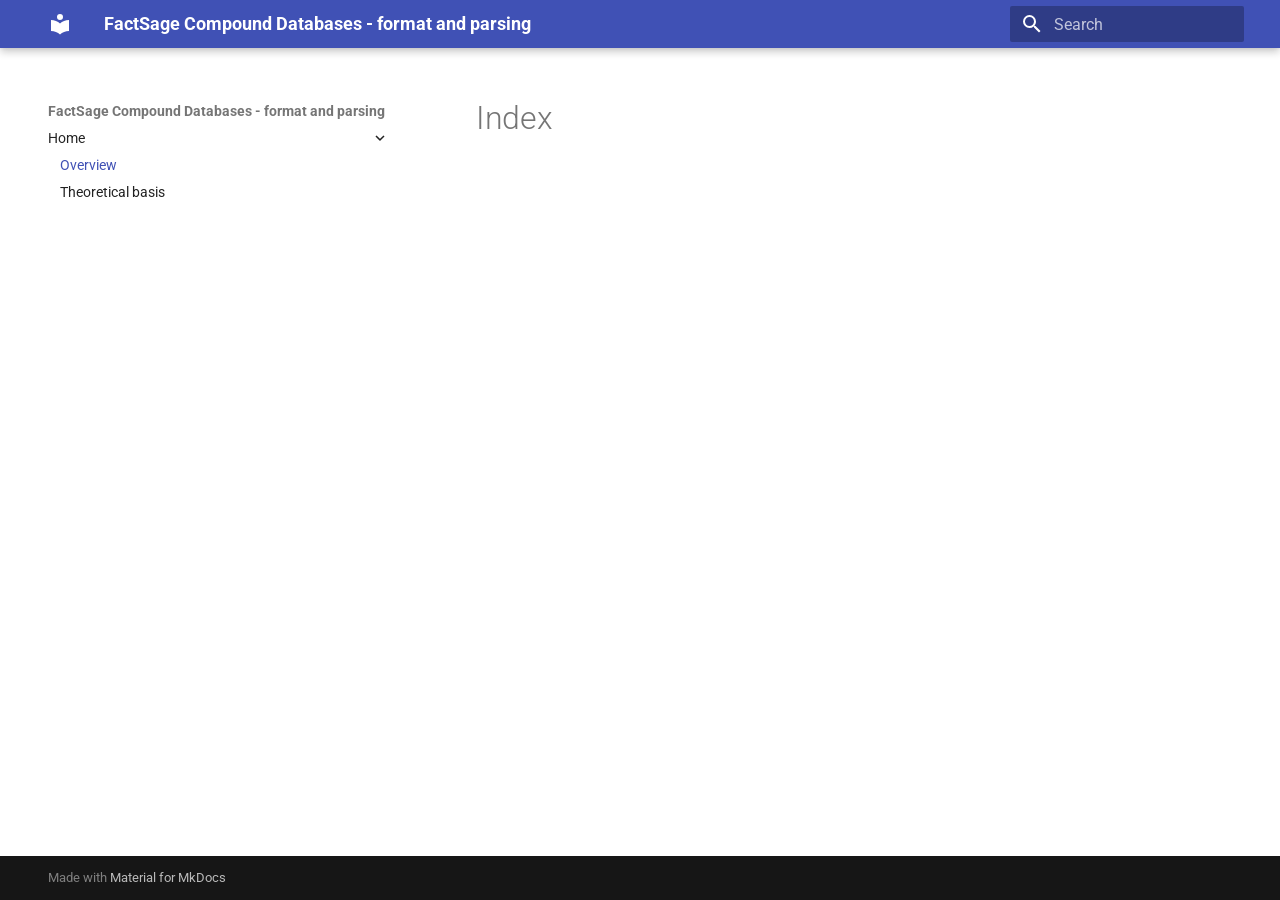
==== index.html @ 1d5897da "Deployed 418ebd9 with MkDocs version: 1.6.1" ====
<!doctype html>
<html lang="en" class="no-js">
  <head>
    
      <meta charset="utf-8">
      <meta name="viewport" content="width=device-width,initial-scale=1">
      
      
      
        <link rel="canonical" href="https://evnekdev.github.io/factsage-compound-docs/">
      
      
      
        <link rel="next" href="theory/">
      
      
        
      
      
      <link rel="icon" href="assets/images/favicon.png">
      <meta name="generator" content="mkdocs-1.6.1, mkdocs-material-9.7.6">
    
    
      
        <title>Overview - FactSage Compound Databases - format and parsing</title>
      
    
    
      <link rel="stylesheet" href="assets/stylesheets/main.484c7ddc.min.css">
      
      


    
    
      
    
    
      
        
        
        <link rel="preconnect" href="https://fonts.gstatic.com" crossorigin>
        <link rel="stylesheet" href="https://fonts.googleapis.com/css?family=Roboto:300,300i,400,400i,700,700i%7CRoboto+Mono:400,400i,700,700i&display=fallback">
        <style>:root{--md-text-font:"Roboto";--md-code-font:"Roboto Mono"}</style>
      
    
    
      <link rel="stylesheet" href="stylesheets/extra.css">
    
    <script>__md_scope=new URL(".",location),__md_hash=e=>[...e].reduce(((e,_)=>(e<<5)-e+_.charCodeAt(0)),0),__md_get=(e,_=localStorage,t=__md_scope)=>JSON.parse(_.getItem(t.pathname+"."+e)),__md_set=(e,_,t=localStorage,a=__md_scope)=>{try{t.setItem(a.pathname+"."+e,JSON.stringify(_))}catch(e){}}</script>
    
      

    
    
  </head>
  
  
    <body dir="ltr">
  
    
    <input class="md-toggle" data-md-toggle="drawer" type="checkbox" id="__drawer" autocomplete="off">
    <input class="md-toggle" data-md-toggle="search" type="checkbox" id="__search" autocomplete="off">
    <label class="md-overlay" for="__drawer"></label>
    <div data-md-component="skip">
      
        
        <a href="#index" class="md-skip">
          Skip to content
        </a>
      
    </div>
    <div data-md-component="announce">
      
    </div>
    
    
      

  

<header class="md-header md-header--shadow" data-md-component="header">
  <nav class="md-header__inner md-grid" aria-label="Header">
    <a href="." title="FactSage Compound Databases - format and parsing" class="md-header__button md-logo" aria-label="FactSage Compound Databases - format and parsing" data-md-component="logo">
      
  
  <svg xmlns="http://www.w3.org/2000/svg" viewBox="0 0 24 24"><path d="M12 8a3 3 0 0 0 3-3 3 3 0 0 0-3-3 3 3 0 0 0-3 3 3 3 0 0 0 3 3m0 3.54C9.64 9.35 6.5 8 3 8v11c3.5 0 6.64 1.35 9 3.54 2.36-2.19 5.5-3.54 9-3.54V8c-3.5 0-6.64 1.35-9 3.54"/></svg>

    </a>
    <label class="md-header__button md-icon" for="__drawer">
      
      <svg xmlns="http://www.w3.org/2000/svg" viewBox="0 0 24 24"><path d="M3 6h18v2H3zm0 5h18v2H3zm0 5h18v2H3z"/></svg>
    </label>
    <div class="md-header__title" data-md-component="header-title">
      <div class="md-header__ellipsis">
        <div class="md-header__topic">
          <span class="md-ellipsis">
            FactSage Compound Databases - format and parsing
          </span>
        </div>
        <div class="md-header__topic" data-md-component="header-topic">
          <span class="md-ellipsis">
            
              Overview
            
          </span>
        </div>
      </div>
    </div>
    
    
      <script>var palette=__md_get("__palette");if(palette&&palette.color){if("(prefers-color-scheme)"===palette.color.media){var media=matchMedia("(prefers-color-scheme: light)"),input=document.querySelector(media.matches?"[data-md-color-media='(prefers-color-scheme: light)']":"[data-md-color-media='(prefers-color-scheme: dark)']");palette.color.media=input.getAttribute("data-md-color-media"),palette.color.scheme=input.getAttribute("data-md-color-scheme"),palette.color.primary=input.getAttribute("data-md-color-primary"),palette.color.accent=input.getAttribute("data-md-color-accent")}for(var[key,value]of Object.entries(palette.color))document.body.setAttribute("data-md-color-"+key,value)}</script>
    
    
    
      
      
        <label class="md-header__button md-icon" for="__search">
          
          <svg xmlns="http://www.w3.org/2000/svg" viewBox="0 0 24 24"><path d="M9.5 3A6.5 6.5 0 0 1 16 9.5c0 1.61-.59 3.09-1.56 4.23l.27.27h.79l5 5-1.5 1.5-5-5v-.79l-.27-.27A6.52 6.52 0 0 1 9.5 16 6.5 6.5 0 0 1 3 9.5 6.5 6.5 0 0 1 9.5 3m0 2C7 5 5 7 5 9.5S7 14 9.5 14 14 12 14 9.5 12 5 9.5 5"/></svg>
        </label>
        <div class="md-search" data-md-component="search" role="dialog">
  <label class="md-search__overlay" for="__search"></label>
  <div class="md-search__inner" role="search">
    <form class="md-search__form" name="search">
      <input type="text" class="md-search__input" name="query" aria-label="Search" placeholder="Search" autocapitalize="off" autocorrect="off" autocomplete="off" spellcheck="false" data-md-component="search-query" required>
      <label class="md-search__icon md-icon" for="__search">
        
        <svg xmlns="http://www.w3.org/2000/svg" viewBox="0 0 24 24"><path d="M9.5 3A6.5 6.5 0 0 1 16 9.5c0 1.61-.59 3.09-1.56 4.23l.27.27h.79l5 5-1.5 1.5-5-5v-.79l-.27-.27A6.52 6.52 0 0 1 9.5 16 6.5 6.5 0 0 1 3 9.5 6.5 6.5 0 0 1 9.5 3m0 2C7 5 5 7 5 9.5S7 14 9.5 14 14 12 14 9.5 12 5 9.5 5"/></svg>
        
        <svg xmlns="http://www.w3.org/2000/svg" viewBox="0 0 24 24"><path d="M20 11v2H8l5.5 5.5-1.42 1.42L4.16 12l7.92-7.92L13.5 5.5 8 11z"/></svg>
      </label>
      <nav class="md-search__options" aria-label="Search">
        
        <button type="reset" class="md-search__icon md-icon" title="Clear" aria-label="Clear" tabindex="-1">
          
          <svg xmlns="http://www.w3.org/2000/svg" viewBox="0 0 24 24"><path d="M19 6.41 17.59 5 12 10.59 6.41 5 5 6.41 10.59 12 5 17.59 6.41 19 12 13.41 17.59 19 19 17.59 13.41 12z"/></svg>
        </button>
      </nav>
      
    </form>
    <div class="md-search__output">
      <div class="md-search__scrollwrap" tabindex="0" data-md-scrollfix>
        <div class="md-search-result" data-md-component="search-result">
          <div class="md-search-result__meta">
            Initializing search
          </div>
          <ol class="md-search-result__list" role="presentation"></ol>
        </div>
      </div>
    </div>
  </div>
</div>
      
    
    
  </nav>
  
</header>
    
    <div class="md-container" data-md-component="container">
      
      
        
          
        
      
      <main class="md-main" data-md-component="main">
        <div class="md-main__inner md-grid">
          
            
              
              <div class="md-sidebar md-sidebar--primary" data-md-component="sidebar" data-md-type="navigation" >
                <div class="md-sidebar__scrollwrap">
                  <div class="md-sidebar__inner">
                    



<nav class="md-nav md-nav--primary" aria-label="Navigation" data-md-level="0">
  <label class="md-nav__title" for="__drawer">
    <a href="." title="FactSage Compound Databases - format and parsing" class="md-nav__button md-logo" aria-label="FactSage Compound Databases - format and parsing" data-md-component="logo">
      
  
  <svg xmlns="http://www.w3.org/2000/svg" viewBox="0 0 24 24"><path d="M12 8a3 3 0 0 0 3-3 3 3 0 0 0-3-3 3 3 0 0 0-3 3 3 3 0 0 0 3 3m0 3.54C9.64 9.35 6.5 8 3 8v11c3.5 0 6.64 1.35 9 3.54 2.36-2.19 5.5-3.54 9-3.54V8c-3.5 0-6.64 1.35-9 3.54"/></svg>

    </a>
    FactSage Compound Databases - format and parsing
  </label>
  
  <ul class="md-nav__list" data-md-scrollfix>
    
      
      
  
  
    
  
  
  
    
    
    
    
    
    <li class="md-nav__item md-nav__item--active md-nav__item--nested">
      
        
        
        <input class="md-nav__toggle md-toggle " type="checkbox" id="__nav_1" checked>
        
          
          <label class="md-nav__link" for="__nav_1" id="__nav_1_label" tabindex="0">
            
  
  
  <span class="md-ellipsis">
    
  
    Home
  

    
  </span>
  
  

            <span class="md-nav__icon md-icon"></span>
          </label>
        
        <nav class="md-nav" data-md-level="1" aria-labelledby="__nav_1_label" aria-expanded="true">
          <label class="md-nav__title" for="__nav_1">
            <span class="md-nav__icon md-icon"></span>
            
  
    Home
  

          </label>
          <ul class="md-nav__list" data-md-scrollfix>
            
              
                
  
  
    
  
  
  
    <li class="md-nav__item md-nav__item--active">
      
      <input class="md-nav__toggle md-toggle" type="checkbox" id="__toc">
      
      
        
      
      
      <a href="." class="md-nav__link md-nav__link--active">
        
  
  
  <span class="md-ellipsis">
    
  
    Overview
  

    
  </span>
  
  

      </a>
      
    </li>
  

              
            
              
                
  
  
  
  
    <li class="md-nav__item">
      <a href="theory/" class="md-nav__link">
        
  
  
  <span class="md-ellipsis">
    
  
    Theoretical basis
  

    
  </span>
  
  

      </a>
    </li>
  

              
            
          </ul>
        </nav>
      
    </li>
  

    
  </ul>
</nav>
                  </div>
                </div>
              </div>
            
            
              
              <div class="md-sidebar md-sidebar--secondary" data-md-component="sidebar" data-md-type="toc" >
                <div class="md-sidebar__scrollwrap">
                  <div class="md-sidebar__inner">
                    

<nav class="md-nav md-nav--secondary" aria-label="Table of contents">
  
  
  
    
  
  
</nav>
                  </div>
                </div>
              </div>
            
          
          
            <div class="md-content" data-md-component="content">
              
              <article class="md-content__inner md-typeset">
                
                  



<h1 id="index">Index</h1>












                
              </article>
            </div>
          
          
<script>var target=document.getElementById(location.hash.slice(1));target&&target.name&&(target.checked=target.name.startsWith("__tabbed_"))</script>
        </div>
        
      </main>
      
        <footer class="md-footer">
  
  <div class="md-footer-meta md-typeset">
    <div class="md-footer-meta__inner md-grid">
      <div class="md-copyright">
  
  
    Made with
    <a href="https://squidfunk.github.io/mkdocs-material/" target="_blank" rel="noopener">
      Material for MkDocs
    </a>
  
</div>
      
    </div>
  </div>
</footer>
      
    </div>
    <div class="md-dialog" data-md-component="dialog">
      <div class="md-dialog__inner md-typeset"></div>
    </div>
    
    
    
      
      
      <script id="__config" type="application/json">{"annotate": null, "base": ".", "features": [], "search": "assets/javascripts/workers/search.2c215733.min.js", "tags": null, "translations": {"clipboard.copied": "Copied to clipboard", "clipboard.copy": "Copy to clipboard", "search.result.more.one": "1 more on this page", "search.result.more.other": "# more on this page", "search.result.none": "No matching documents", "search.result.one": "1 matching document", "search.result.other": "# matching documents", "search.result.placeholder": "Type to start searching", "search.result.term.missing": "Missing", "select.version": "Select version"}, "version": null}</script>
    
    
      <script src="assets/javascripts/bundle.79ae519e.min.js"></script>
      
    
  </body>
</html>
---- assets/stylesheets/main.484c7ddc.min.css ----
@charset "UTF-8";html{-webkit-text-size-adjust:none;-moz-text-size-adjust:none;text-size-adjust:none;box-sizing:border-box}*,:after,:before{box-sizing:inherit}@media (prefers-reduced-motion){*,:after,:before{transition:none!important}}body{margin:0}a,button,input,label{-webkit-tap-highlight-color:transparent}a{color:inherit;text-decoration:none}hr{border:0;box-sizing:initial;display:block;height:.05rem;overflow:visible;padding:0}small{font-size:80%}sub,sup{line-height:1em}img{border-style:none}table{border-collapse:initial;border-spacing:0}td,th{font-weight:400;vertical-align:top}button{background:#0000;border:0;font-family:inherit;font-size:inherit;margin:0;padding:0}input{border:0;outline:none}:root{--md-primary-fg-color:#4051b5;--md-primary-fg-color--light:#5d6cc0;--md-primary-fg-color--dark:#303fa1;--md-primary-bg-color:#fff;--md-primary-bg-color--light:#ffffffb3;--md-accent-fg-color:#526cfe;--md-accent-fg-color--transparent:#526cfe1a;--md-accent-bg-color:#fff;--md-accent-bg-color--light:#ffffffb3}[data-md-color-scheme=default]{color-scheme:light}[data-md-color-scheme=default] img[src$="#gh-dark-mode-only"],[data-md-color-scheme=default] img[src$="#only-dark"]{display:none}:root,[data-md-color-scheme=default]{--md-hue:225deg;--md-default-fg-color:#000000de;--md-default-fg-color--light:#0000008a;--md-default-fg-color--lighter:#00000052;--md-default-fg-color--lightest:#00000012;--md-default-bg-color:#fff;--md-default-bg-color--light:#ffffffb3;--md-default-bg-color--lighter:#ffffff4d;--md-default-bg-color--lightest:#ffffff1f;--md-code-fg-color:#36464e;--md-code-bg-color:#f5f5f5;--md-code-bg-color--light:#f5f5f5b3;--md-code-bg-color--lighter:#f5f5f54d;--md-code-hl-color:#4287ff;--md-code-hl-color--light:#4287ff1a;--md-code-hl-number-color:#d52a2a;--md-code-hl-special-color:#db1457;--md-code-hl-function-color:#a846b9;--md-code-hl-constant-color:#6e59d9;--md-code-hl-keyword-color:#3f6ec6;--md-code-hl-string-color:#1c7d4d;--md-code-hl-name-color:var(--md-code-fg-color);--md-code-hl-operator-color:var(--md-default-fg-color--light);--md-code-hl-punctuation-color:var(--md-default-fg-color--light);--md-code-hl-comment-color:var(--md-default-fg-color--light);--md-code-hl-generic-color:var(--md-default-fg-color--light);--md-code-hl-variable-color:var(--md-default-fg-color--light);--md-typeset-color:var(--md-default-fg-color);--md-typeset-a-color:var(--md-primary-fg-color);--md-typeset-del-color:#f5503d26;--md-typeset-ins-color:#0bd57026;--md-typeset-kbd-color:#fafafa;--md-typeset-kbd-accent-color:#fff;--md-typeset-kbd-border-color:#b8b8b8;--md-typeset-mark-color:#ffff0080;--md-typeset-table-color:#0000001f;--md-typeset-table-color--light:rgba(0,0,0,.035);--md-admonition-fg-color:var(--md-default-fg-color);--md-admonition-bg-color:var(--md-default-bg-color);--md-warning-fg-color:#000000de;--md-warning-bg-color:#ff9;--md-footer-fg-color:#fff;--md-footer-fg-color--light:#ffffffb3;--md-footer-fg-color--lighter:#ffffff73;--md-footer-bg-color:#000000de;--md-footer-bg-color--dark:#00000052;--md-shadow-z1:0 0.2rem 0.5rem #0000000d,0 0 0.05rem #0000001a;--md-shadow-z2:0 0.2rem 0.5rem #0000001a,0 0 0.05rem #00000040;--md-shadow-z3:0 0.2rem 0.5rem #0003,0 0 0.05rem #00000059}.md-icon svg{fill:currentcolor;display:block;height:1.2rem;width:1.2rem}body{-webkit-font-smoothing:antialiased;-moz-osx-font-smoothing:grayscale;--md-text-font-family:var(--md-text-font,_),-apple-system,BlinkMacSystemFont,Helvetica,Arial,sans-serif;--md-code-font-family:var(--md-code-font,_),SFMono-Regular,Consolas,Menlo,monospace}aside,body,input{font-feature-settings:"kern","liga";color:var(--md-typeset-color);font-family:var(--md-text-font-family)}code,kbd,pre{font-feature-settings:"kern";font-family:var(--md-code-font-family)}:root{--md-typeset-table-sort-icon:url('data:image/svg+xml;charset=utf-8,<svg xmlns="http://www.w3.org/2000/svg" viewBox="0 0 24 24"><path d="m18 21-4-4h3V7h-3l4-4 4 4h-3v10h3M2 19v-2h10v2M2 13v-2h7v2M2 7V5h4v2z"/></svg>');--md-typeset-table-sort-icon--asc:url('data:image/svg+xml;charset=utf-8,<svg xmlns="http://www.w3.org/2000/svg" viewBox="0 0 24 24"><path d="M19 17h3l-4 4-4-4h3V3h2M2 17h10v2H2M6 5v2H2V5m0 6h7v2H2z"/></svg>');--md-typeset-table-sort-icon--desc:url('data:image/svg+xml;charset=utf-8,<svg xmlns="http://www.w3.org/2000/svg" viewBox="0 0 24 24"><path d="M19 7h3l-4-4-4 4h3v14h2M2 17h10v2H2M6 5v2H2V5m0 6h7v2H2z"/></svg>')}.md-typeset{-webkit-print-color-adjust:exact;color-adjust:exact;font-size:.8rem;line-height:1.6;overflow-wrap:break-word}@media print{.md-typeset{font-size:.68rem}}.md-typeset blockquote,.md-typeset dl,.md-typeset figure,.md-typeset ol,.md-typeset pre,.md-typeset ul{margin-bottom:1em;margin-top:1em}.md-typeset h1{color:var(--md-default-fg-color--light);font-size:2em;line-height:1.3;margin:0 0 1.25em}.md-typeset h1,.md-typeset h2{font-weight:300;letter-spacing:-.01em}.md-typeset h2{font-size:1.5625em;line-height:1.4;margin:1.6em 0 .64em}.md-typeset h3{font-size:1.25em;font-weight:400;letter-spacing:-.01em;line-height:1.5;margin:1.6em 0 .8em}.md-typeset h2+h3{margin-top:.8em}.md-typeset h4{font-weight:700;letter-spacing:-.01em;margin:1em 0}.md-typeset h5,.md-typeset h6{color:var(--md-default-fg-color--light);font-size:.8em;font-weight:700;letter-spacing:-.01em;margin:1.25em 0}.md-typeset h5{text-transform:uppercase}.md-typeset h5 code{text-transform:none}.md-typeset hr{border-bottom:.05rem solid var(--md-default-fg-color--lightest);display:flow-root;margin:1.5em 0}.md-typeset a{color:var(--md-typeset-a-color);word-break:break-word}.md-typeset a,.md-typeset a:before{transition:color 125ms}.md-typeset a:focus,.md-typeset a:hover{color:var(--md-accent-fg-color)}.md-typeset a:focus code,.md-typeset a:hover code{background-color:var(--md-accent-fg-color--transparent);color:var(--md-accent-fg-color)}.md-typeset a code{color:var(--md-typeset-a-color)}.md-typeset a.focus-visible{outline-color:var(--md-accent-fg-color);outline-offset:.2rem}.md-typeset code,.md-typeset kbd,.md-typeset pre{color:var(--md-code-fg-color);direction:ltr;font-variant-ligatures:none;transition:background-color 125ms}@media print{.md-typeset code,.md-typeset kbd,.md-typeset pre{white-space:pre-wrap}}.md-typeset code{background-color:var(--md-code-bg-color);border-radius:.1rem;-webkit-box-decoration-break:clone;box-decoration-break:clone;font-size:.85em;padding:0 .2941176471em;transition:color 125ms,background-color 125ms;word-break:break-word}.md-typeset code:not(.focus-visible){-webkit-tap-highlight-color:transparent;outline:none}.md-typeset pre{display:flow-root;line-height:1.4;position:relative}.md-typeset pre>code{-webkit-box-decoration-break:slice;box-decoration-break:slice;box-shadow:none;display:block;margin:0;outline-color:var(--md-accent-fg-color);overflow:auto;padding:.7720588235em 1.1764705882em;scrollbar-color:var(--md-default-fg-color--lighter) #0000;scrollbar-width:thin;touch-action:auto;word-break:normal}.md-typeset pre>code:hover{scrollbar-color:var(--md-accent-fg-color) #0000}.md-typeset pre>code::-webkit-scrollbar{height:.2rem;width:.2rem}.md-typeset pre>code::-webkit-scrollbar-thumb{background-color:var(--md-default-fg-color--lighter)}.md-typeset pre>code::-webkit-scrollbar-thumb:hover{background-color:var(--md-accent-fg-color)}.md-typeset kbd{background-color:var(--md-typeset-kbd-color);border-radius:.1rem;box-shadow:0 .1rem 0 .05rem var(--md-typeset-kbd-border-color),0 .1rem 0 var(--md-typeset-kbd-border-color),0 -.1rem .2rem var(--md-typeset-kbd-accent-color) inset;color:var(--md-default-fg-color);display:inline-block;font-size:.75em;padding:0 .6666666667em;vertical-align:text-top;word-break:break-word}.md-typeset mark{background-color:var(--md-typeset-mark-color);-webkit-box-decoration-break:clone;box-decoration-break:clone;color:inherit;word-break:break-word}.md-typeset abbr{cursor:help;text-decoration:none}.md-typeset [data-preview],.md-typeset abbr{border-bottom:.05rem dotted var(--md-default-fg-color--light)}.md-typeset small{opacity:.75}[dir=ltr] .md-typeset sub,[dir=ltr] .md-typeset sup{margin-left:.078125em}[dir=rtl] .md-typeset sub,[dir=rtl] .md-typeset sup{margin-right:.078125em}[dir=ltr] .md-typeset blockquote{padding-left:.6rem}[dir=rtl] .md-typeset blockquote{padding-right:.6rem}[dir=ltr] .md-typeset blockquote{border-left:.2rem solid var(--md-default-fg-color--lighter)}[dir=rtl] .md-typeset blockquote{border-right:.2rem solid var(--md-default-fg-color--lighter)}.md-typeset blockquote{color:var(--md-default-fg-color--light);margin-left:0;margin-right:0}.md-typeset ul{list-style-type:disc}.md-typeset ul[type]{list-style-type:revert-layer}[dir=ltr] .md-typeset ol,[dir=ltr] .md-typeset ul{margin-left:.625em}[dir=rtl] .md-typeset ol,[dir=rtl] .md-typeset ul{margin-right:.625em}.md-typeset ol,.md-typeset ul{padding:0}.md-typeset ol:not([hidden]),.md-typeset ul:not([hidden]){display:flow-root}.md-typeset ol ol,.md-typeset ul ol{list-style-type:lower-alpha}.md-typeset ol ol ol,.md-typeset ul ol ol{list-style-type:lower-roman}.md-typeset ol ol ol ol,.md-typeset ul ol ol ol{list-style-type:upper-alpha}.md-typeset ol ol ol ol ol,.md-typeset ul ol ol ol ol{list-style-type:upper-roman}.md-typeset ol[type],.md-typeset ul[type]{list-style-type:revert-layer}[dir=ltr] .md-typeset ol li,[dir=ltr] .md-typeset ul li{margin-left:1.25em}[dir=rtl] .md-typeset ol li,[dir=rtl] .md-typeset ul li{margin-right:1.25em}.md-typeset ol li,.md-typeset ul li{margin-bottom:.5em}.md-typeset ol li blockquote,.md-typeset ol li p,.md-typeset ul li blockquote,.md-typeset ul li p{margin:.5em 0}.md-typeset ol li:last-child,.md-typeset ul li:last-child{margin-bottom:0}[dir=ltr] .md-typeset ol li ol,[dir=ltr] .md-typeset ol li ul,[dir=ltr] .md-typeset ul li ol,[dir=ltr] .md-typeset ul li ul{margin-left:.625em}[dir=rtl] .md-typeset ol li ol,[dir=rtl] .md-typeset ol li ul,[dir=rtl] .md-typeset ul li ol,[dir=rtl] .md-typeset ul li ul{margin-right:.625em}.md-typeset ol li ol,.md-typeset ol li ul,.md-typeset ul li ol,.md-typeset ul li ul{margin-bottom:.5em;margin-top:.5em}[dir=ltr] .md-typeset dd{margin-left:1.875em}[dir=rtl] .md-typeset dd{margin-right:1.875em}.md-typeset dd{margin-bottom:1.5em;margin-top:1em}.md-typeset img,.md-typeset svg,.md-typeset video{height:auto;max-width:100%}.md-typeset img[align=left]{margin:1em 1em 1em 0}.md-typeset img[align=right]{margin:1em 0 1em 1em}.md-typeset img[align]:only-child{margin-top:0}.md-typeset figure{display:flow-root;margin:1em auto;max-width:100%;text-align:center;width:fit-content}.md-typeset figure img{display:block;margin:0 auto}.md-typeset figcaption{font-style:italic;margin:1em auto;max-width:24rem}.md-typeset iframe{max-width:100%}.md-typeset table:not([class]){background-color:var(--md-default-bg-color);border:.05rem solid var(--md-typeset-table-color);border-radius:.1rem;display:inline-block;font-size:.64rem;max-width:100%;overflow:auto;touch-action:auto}@media print{.md-typeset table:not([class]){display:table}}.md-typeset table:not([class])+*{margin-top:1.5em}.md-typeset table:not([class]) td>:first-child,.md-typeset table:not([class]) th>:first-child{margin-top:0}.md-typeset table:not([class]) td>:last-child,.md-typeset table:not([class]) th>:last-child{margin-bottom:0}.md-typeset table:not([class]) td:not([align]),.md-typeset table:not([class]) th:not([align]){text-align:left}[dir=rtl] .md-typeset table:not([class]) td:not([align]),[dir=rtl] .md-typeset table:not([class]) th:not([align]){text-align:right}.md-typeset table:not([class]) th{font-weight:700;min-width:5rem;padding:.9375em 1.25em;vertical-align:top}.md-typeset table:not([class]) td{border-top:.05rem solid var(--md-typeset-table-color);padding:.9375em 1.25em;vertical-align:top}.md-typeset table:not([class]) tbody tr{transition:background-color 125ms}.md-typeset table:not([class]) tbody tr:hover{background-color:var(--md-typeset-table-color--light);box-shadow:0 .05rem 0 var(--md-default-bg-color) inset}.md-typeset table:not([class]) a{word-break:normal}.md-typeset table th[role=columnheader]{cursor:pointer}[dir=ltr] .md-typeset table th[role=columnheader]:after{margin-left:.5em}[dir=rtl] .md-typeset table th[role=columnheader]:after{margin-right:.5em}.md-typeset table th[role=columnheader]:after{content:"";display:inline-block;height:1.2em;-webkit-mask-image:var(--md-typeset-table-sort-icon);mask-image:var(--md-typeset-table-sort-icon);-webkit-mask-repeat:no-repeat;mask-repeat:no-repeat;-webkit-mask-size:contain;mask-size:contain;transition:background-color 125ms;vertical-align:text-bottom;width:1.2em}.md-typeset table th[role=columnheader]:hover:after{background-color:var(--md-default-fg-color--lighter)}.md-typeset table th[role=columnheader][aria-sort=ascending]:after{background-color:var(--md-default-fg-color--light);-webkit-mask-image:var(--md-typeset-table-sort-icon--asc);mask-image:var(--md-typeset-table-sort-icon--asc)}.md-typeset table th[role=columnheader][aria-sort=descending]:after{background-color:var(--md-default-fg-color--light);-webkit-mask-image:var(--md-typeset-table-sort-icon--desc);mask-image:var(--md-typeset-table-sort-icon--desc)}.md-typeset__scrollwrap{margin:1em -.8rem;overflow-x:auto;touch-action:auto}.md-typeset__table{display:inline-block;margin-bottom:.5em;padding:0 .8rem}@media print{.md-typeset__table{display:block}}html .md-typeset__table table{display:table;margin:0;overflow:hidden;width:100%}@media screen and (max-width:44.984375em){.md-content__inner>pre{margin:1em -.8rem}.md-content__inner>pre code{border-radius:0}}.md-typeset .md-author{border-radius:100%;display:block;flex-shrink:0;height:1.6rem;overflow:hidden;position:relative;transition:color 125ms,transform 125ms;width:1.6rem}.md-typeset .md-author img{display:block}.md-typeset .md-author--more{background:var(--md-default-fg-color--lightest);color:var(--md-default-fg-color--lighter);font-size:.6rem;font-weight:700;line-height:1.6rem;text-align:center}.md-typeset .md-author--long{height:2.4rem;width:2.4rem}.md-typeset a.md-author{transform:scale(1)}.md-typeset a.md-author img{border-radius:100%;filter:grayscale(100%) opacity(75%);transition:filter 125ms}.md-typeset a.md-author:focus,.md-typeset a.md-author:hover{transform:scale(1.1);z-index:1}.md-typeset a.md-author:focus img,.md-typeset a.md-author:hover img{filter:grayscale(0)}.md-banner{background-color:var(--md-footer-bg-color);color:var(--md-footer-fg-color);overflow:auto}@media print{.md-banner{display:none}}.md-banner--warning{background-color:var(--md-warning-bg-color);color:var(--md-warning-fg-color)}.md-banner__inner{font-size:.7rem;margin:.6rem auto;padding:0 .8rem}[dir=ltr] .md-banner__button{float:right}[dir=rtl] .md-banner__button{float:left}.md-banner__button{color:inherit;cursor:pointer;transition:opacity .25s}.no-js .md-banner__button{display:none}.md-banner__button:hover{opacity:.7}html{font-size:125%;height:100%;overflow-x:hidden}@media screen and (min-width:100em){html{font-size:137.5%}}@media screen and (min-width:125em){html{font-size:150%}}body{background-color:var(--md-default-bg-color);display:flex;flex-direction:column;font-size:.5rem;min-height:100%;position:relative;width:100%}@media print{body{display:block}}@media screen and (max-width:59.984375em){body[data-md-scrolllock]{position:fixed}}.md-grid{margin-left:auto;margin-right:auto;max-width:61rem}.md-container{display:flex;flex-direction:column;flex-grow:1}@media print{.md-container{display:block}}.md-main{flex-grow:1}.md-main__inner{display:flex;height:100%;margin-top:1.5rem}.md-ellipsis{overflow:hidden;text-overflow:ellipsis}.md-toggle{display:none}.md-option{height:0;opacity:0;position:absolute;width:0}.md-option:checked+label:not([hidden]){display:block}.md-option.focus-visible+label{outline-color:var(--md-accent-fg-color);outline-style:auto}.md-skip{background-color:var(--md-default-fg-color);border-radius:.1rem;color:var(--md-default-bg-color);font-size:.64rem;margin:.5rem;opacity:0;outline-color:var(--md-accent-fg-color);padding:.3rem .5rem;position:fixed;transform:translateY(.4rem);z-index:-1}.md-skip:focus{opacity:1;transform:translateY(0);transition:transform .25s cubic-bezier(.4,0,.2,1),opacity 175ms 75ms;z-index:10}@page{margin:25mm}:root{--md-clipboard-icon:url('data:image/svg+xml;charset=utf-8,<svg xmlns="http://www.w3.org/2000/svg" viewBox="0 0 24 24"><path d="M19 21H8V7h11m0-2H8a2 2 0 0 0-2 2v14a2 2 0 0 0 2 2h11a2 2 0 0 0 2-2V7a2 2 0 0 0-2-2m-3-4H4a2 2 0 0 0-2 2v14h2V3h12z"/></svg>')}.md-clipboard{border-radius:.1rem;color:var(--md-default-fg-color--lightest);cursor:pointer;height:1.5em;outline-color:var(--md-accent-fg-color);outline-offset:.1rem;transition:color .25s;width:1.5em;z-index:1}@media print{.md-clipboard{display:none}}.md-clipboard:not(.focus-visible){-webkit-tap-highlight-color:transparent;outline:none}:hover>.md-clipboard{color:var(--md-default-fg-color--light)}.md-clipboard:focus,.md-clipboard:hover{color:var(--md-accent-fg-color)}.md-clipboard:after{background-color:currentcolor;content:"";display:block;height:1.125em;margin:0 auto;-webkit-mask-image:var(--md-clipboard-icon);mask-image:var(--md-clipboard-icon);-webkit-mask-position:center;mask-position:center;-webkit-mask-repeat:no-repeat;mask-repeat:no-repeat;-webkit-mask-size:contain;mask-size:contain;width:1.125em}.md-clipboard--inline{cursor:pointer}.md-clipboard--inline code{transition:color .25s,background-color .25s}.md-clipboard--inline:focus code,.md-clipboard--inline:hover code{background-color:var(--md-accent-fg-color--transparent);color:var(--md-accent-fg-color)}:root{--md-code-select-icon:url('data:image/svg+xml;charset=utf-8,<svg xmlns="http://www.w3.org/2000/svg" viewBox="0 0 24 24"><path d="M19 19h-4v2h4c1.1 0 2-.9 2-2v-4h-2m0-12h-4v2h4v4h2V5c0-1.1-.9-2-2-2M5 5h4V3H5c-1.1 0-2 .9-2 2v4h2m0 6H3v4c0 1.1.9 2 2 2h4v-2H5zm2-4h2v2H7zm4 0h2v2h-2zm4 0h2v2h-2zM7 7h2v2H7zm4 0h2v2h-2zm4 0h2v2h-2zm-8 8h2v2H7zm4 0h2v2h-2zm4 0h2v2h-2z"/></svg>');--md-code-copy-icon:url('data:image/svg+xml;charset=utf-8,<svg xmlns="http://www.w3.org/2000/svg" viewBox="0 0 24 24"><path d="M19 21H8V7h11m0-2H8a2 2 0 0 0-2 2v14a2 2 0 0 0 2 2h11a2 2 0 0 0 2-2V7a2 2 0 0 0-2-2m-3-4H4a2 2 0 0 0-2 2v14h2V3h12z"/></svg>')}.md-typeset .md-code__content{display:grid}.md-code__nav{background-color:var(--md-code-bg-color--lighter);border-radius:.1rem;display:flex;gap:.2rem;padding:.2rem;position:absolute;right:.25em;top:.25em;transition:background-color .25s;z-index:1}:hover>.md-code__nav{background-color:var(--md-code-bg-color--light)}.md-code__button{color:var(--md-default-fg-color--lightest);cursor:pointer;display:block;height:1.5em;outline-color:var(--md-accent-fg-color);outline-offset:.1rem;transition:color .25s;width:1.5em}:hover>*>.md-code__button{color:var(--md-default-fg-color--light)}.md-code__button.focus-visible,.md-code__button:hover{color:var(--md-accent-fg-color)}.md-code__button--active{color:var(--md-default-fg-color)!important}.md-code__button:after{background-color:currentcolor;content:"";display:block;height:1.125em;margin:0 auto;-webkit-mask-position:center;mask-position:center;-webkit-mask-repeat:no-repeat;mask-repeat:no-repeat;-webkit-mask-size:contain;mask-size:contain;width:1.125em}.md-code__button[data-md-type=select]:after{-webkit-mask-image:var(--md-code-select-icon);mask-image:var(--md-code-select-icon)}.md-code__button[data-md-type=copy]:after{-webkit-mask-image:var(--md-code-copy-icon);mask-image:var(--md-code-copy-icon)}@keyframes consent{0%{opacity:0;transform:translateY(100%)}to{opacity:1;transform:translateY(0)}}@keyframes overlay{0%{opacity:0}to{opacity:1}}.md-consent__overlay{animation:overlay .25s both;-webkit-backdrop-filter:blur(.1rem);backdrop-filter:blur(.1rem);background-color:#0000008a;height:100%;opacity:1;position:fixed;top:0;width:100%;z-index:5}.md-consent__inner{animation:consent .5s cubic-bezier(.1,.7,.1,1) both;background-color:var(--md-default-bg-color);border:0;border-radius:.1rem;bottom:0;box-shadow:0 0 .2rem #0000001a,0 .2rem .4rem #0003;max-height:100%;overflow:auto;padding:0;position:fixed;width:100%;z-index:5}.md-consent__form{padding:.8rem}.md-consent__settings{display:none;margin:1em 0}input:checked+.md-consent__settings{display:block}.md-consent__controls{margin-bottom:.8rem}.md-typeset .md-consent__controls .md-button{display:inline}@media screen and (max-width:44.984375em){.md-typeset .md-consent__controls .md-button{display:block;margin-top:.4rem;text-align:center;width:100%}}.md-consent label{cursor:pointer}.md-content{flex-grow:1;min-width:0}.md-content__inner{margin:0 .8rem 1.2rem;padding-top:.6rem}@media screen and (min-width:76.25em){[dir=ltr] .md-sidebar--primary:not([hidden])~.md-content>.md-content__inner{margin-left:1.2rem}[dir=ltr] .md-sidebar--secondary:not([hidden])~.md-content>.md-content__inner,[dir=rtl] .md-sidebar--primary:not([hidden])~.md-content>.md-content__inner{margin-right:1.2rem}[dir=rtl] .md-sidebar--secondary:not([hidden])~.md-content>.md-content__inner{margin-left:1.2rem}}.md-content__inner:before{content:"";display:block;height:.4rem}.md-content__inner>:last-child{margin-bottom:0}[dir=ltr] .md-content__button{float:right}[dir=rtl] .md-content__button{float:left}[dir=ltr] .md-content__button{margin-left:.4rem}[dir=rtl] .md-content__button{margin-right:.4rem}.md-content__button{margin:.4rem 0;padding:0}@media print{.md-content__button{display:none}}.md-typeset .md-content__button{color:var(--md-default-fg-color--lighter)}.md-content__button svg{display:inline;vertical-align:top}[dir=rtl] .md-content__button svg{transform:scaleX(-1)}[dir=ltr] .md-dialog{right:.8rem}[dir=rtl] .md-dialog{left:.8rem}.md-dialog{background-color:var(--md-default-fg-color);border-radius:.1rem;bottom:.8rem;box-shadow:var(--md-shadow-z3);min-width:11.1rem;opacity:0;padding:.4rem .6rem;pointer-events:none;position:fixed;transform:translateY(100%);transition:transform 0ms .4s,opacity .4s;z-index:4}@media print{.md-dialog{display:none}}.md-dialog--active{opacity:1;pointer-events:auto;transform:translateY(0);transition:transform .4s cubic-bezier(.075,.85,.175,1),opacity .4s}.md-dialog__inner{color:var(--md-default-bg-color);font-size:.7rem}.md-feedback{margin:2em 0 1em;text-align:center}.md-feedback fieldset{border:none;margin:0;padding:0}.md-feedback__title{font-weight:700;margin:1em auto}.md-feedback__inner{position:relative}.md-feedback__list{display:flex;flex-wrap:wrap;place-content:baseline center;position:relative}.md-feedback__list:hover .md-icon:not(:disabled){color:var(--md-default-fg-color--lighter)}:disabled .md-feedback__list{min-height:1.8rem}.md-feedback__icon{color:var(--md-default-fg-color--light);cursor:pointer;flex-shrink:0;margin:0 .1rem;transition:color 125ms}.md-feedback__icon:not(:disabled).md-icon:hover{color:var(--md-accent-fg-color)}.md-feedback__icon:disabled{color:var(--md-default-fg-color--lightest);pointer-events:none}.md-feedback__note{opacity:0;position:relative;transform:translateY(.4rem);transition:transform .4s cubic-bezier(.1,.7,.1,1),opacity .15s}.md-feedback__note>*{margin:0 auto;max-width:16rem}:disabled .md-feedback__note{opacity:1;transform:translateY(0)}@media print{.md-feedback{display:none}}.md-footer{background-color:var(--md-footer-bg-color);color:var(--md-footer-fg-color)}@media print{.md-footer{display:none}}.md-footer__inner{justify-content:space-between;overflow:auto;padding:.2rem}.md-footer__inner:not([hidden]){display:flex}.md-footer__link{align-items:end;display:flex;flex-grow:0.01;margin-bottom:.4rem;margin-top:1rem;max-width:100%;outline-color:var(--md-accent-fg-color);overflow:hidden;transition:opacity .25s}.md-footer__link:focus,.md-footer__link:hover{opacity:.7}[dir=rtl] .md-footer__link svg{transform:scaleX(-1)}@media screen and (max-width:44.984375em){.md-footer__link--prev{flex-shrink:0}.md-footer__link--prev .md-footer__title{display:none}}[dir=ltr] .md-footer__link--next{margin-left:auto}[dir=rtl] .md-footer__link--next{margin-right:auto}.md-footer__link--next{text-align:right}[dir=rtl] .md-footer__link--next{text-align:left}.md-footer__title{flex-grow:1;font-size:.9rem;margin-bottom:.7rem;max-width:calc(100% - 2.4rem);padding:0 1rem;white-space:nowrap}.md-footer__button{margin:.2rem;padding:.4rem}.md-footer__direction{font-size:.64rem;opacity:.7}.md-footer-meta{background-color:var(--md-footer-bg-color--dark)}.md-footer-meta__inner{display:flex;flex-wrap:wrap;justify-content:space-between;padding:.2rem}html .md-footer-meta.md-typeset a{color:var(--md-footer-fg-color--light)}html .md-footer-meta.md-typeset a:focus,html .md-footer-meta.md-typeset a:hover{color:var(--md-footer-fg-color)}.md-copyright{color:var(--md-footer-fg-color--lighter);font-size:.64rem;margin:auto .6rem;padding:.4rem 0;width:100%}@media screen and (min-width:45em){.md-copyright{width:auto}}.md-copyright__highlight{color:var(--md-footer-fg-color--light)}.md-social{display:inline-flex;gap:.2rem;margin:0 .4rem;padding:.2rem 0 .6rem}@media screen and (min-width:45em){.md-social{padding:.6rem 0}}.md-social__link{display:inline-block;height:1.6rem;text-align:center;width:1.6rem}.md-social__link:before{line-height:1.9}.md-social__link svg{fill:currentcolor;max-height:.8rem;vertical-align:-25%}.md-typeset .md-button{border:.1rem solid;border-radius:.1rem;color:var(--md-primary-fg-color);cursor:pointer;display:inline-block;font-weight:700;padding:.625em 2em;transition:color 125ms,background-color 125ms,border-color 125ms}.md-typeset .md-button--primary{background-color:var(--md-primary-fg-color);border-color:var(--md-primary-fg-color);color:var(--md-primary-bg-color)}.md-typeset .md-button:focus,.md-typeset .md-button:hover{background-color:var(--md-accent-fg-color);border-color:var(--md-accent-fg-color);color:var(--md-accent-bg-color)}[dir=ltr] .md-typeset .md-input{border-top-left-radius:.1rem}[dir=ltr] .md-typeset .md-input,[dir=rtl] .md-typeset .md-input{border-top-right-radius:.1rem}[dir=rtl] .md-typeset .md-input{border-top-left-radius:.1rem}.md-typeset .md-input{border-bottom:.1rem solid var(--md-default-fg-color--lighter);box-shadow:var(--md-shadow-z1);font-size:.8rem;height:1.8rem;padding:0 .6rem;transition:border .25s,box-shadow .25s}.md-typeset .md-input:focus,.md-typeset .md-input:hover{border-bottom-color:var(--md-accent-fg-color);box-shadow:var(--md-shadow-z2)}.md-typeset .md-input--stretch{width:100%}.md-header{background-color:var(--md-primary-fg-color);box-shadow:0 0 .2rem #0000,0 .2rem .4rem #0000;color:var(--md-primary-bg-color);display:block;left:0;position:sticky;right:0;top:0;z-index:4}@media print{.md-header{display:none}}.md-header[hidden]{transform:translateY(-100%);transition:transform .25s cubic-bezier(.8,0,.6,1),box-shadow .25s}.md-header--shadow{box-shadow:0 0 .2rem #0000001a,0 .2rem .4rem #0003;transition:transform .25s cubic-bezier(.1,.7,.1,1),box-shadow .25s}.md-header__inner{align-items:center;display:flex;padding:0 .2rem}.md-header__button{color:currentcolor;cursor:pointer;margin:.2rem;outline-color:var(--md-accent-fg-color);padding:.4rem;position:relative;transition:opacity .25s;vertical-align:middle;z-index:1}.md-header__button:hover{opacity:.7}.md-header__button:not([hidden]){display:inline-block}.md-header__button:not(.focus-visible){-webkit-tap-highlight-color:transparent;outline:none}.md-header__button.md-logo{margin:.2rem;padding:.4rem}@media screen and (max-width:76.234375em){.md-header__button.md-logo{display:none}}.md-header__button.md-logo img,.md-header__button.md-logo svg{fill:currentcolor;display:block;height:1.2rem;width:auto}@media screen and (min-width:60em){.md-header__button[for=__search]{display:none}}.no-js .md-header__button[for=__search]{display:none}[dir=rtl] .md-header__button[for=__search] svg{transform:scaleX(-1)}@media screen and (min-width:76.25em){.md-header__button[for=__drawer]{display:none}}.md-header__topic{display:flex;max-width:100%;position:absolute;transition:transform .4s cubic-bezier(.1,.7,.1,1),opacity .15s;white-space:nowrap}.md-header__topic+.md-header__topic{opacity:0;pointer-events:none;transform:translateX(1.25rem);transition:transform .4s cubic-bezier(1,.7,.1,.1),opacity .15s;z-index:-1}[dir=rtl] .md-header__topic+.md-header__topic{transform:translateX(-1.25rem)}.md-header__topic:first-child{font-weight:700}[dir=ltr] .md-header__title{margin-left:1rem;margin-right:.4rem}[dir=rtl] .md-header__title{margin-left:.4rem;margin-right:1rem}.md-header__title{flex-grow:1;font-size:.9rem;height:2.4rem;line-height:2.4rem}.md-header__title--active .md-header__topic{opacity:0;pointer-events:none;transform:translateX(-1.25rem);transition:transform .4s cubic-bezier(1,.7,.1,.1),opacity .15s;z-index:-1}[dir=rtl] .md-header__title--active .md-header__topic{transform:translateX(1.25rem)}.md-header__title--active .md-header__topic+.md-header__topic{opacity:1;pointer-events:auto;transform:translateX(0);transition:transform .4s cubic-bezier(.1,.7,.1,1),opacity .15s;z-index:0}.md-header__title>.md-header__ellipsis{height:100%;position:relative;width:100%}.md-header__option{display:flex;flex-shrink:0;max-width:100%;transition:max-width 0ms .25s,opacity .25s .25s;white-space:nowrap}[data-md-toggle=search]:checked~.md-header .md-header__option{max-width:0;opacity:0;transition:max-width 0ms,opacity 0ms}.md-header__option>input{bottom:0}.md-header__source{display:none}@media screen and (min-width:60em){[dir=ltr] .md-header__source{margin-left:1rem}[dir=rtl] .md-header__source{margin-right:1rem}.md-header__source{display:block;max-width:11.7rem;width:11.7rem}}@media screen and (min-width:76.25em){[dir=ltr] .md-header__source{margin-left:1.4rem}[dir=rtl] .md-header__source{margin-right:1.4rem}}.md-meta{color:var(--md-default-fg-color--light);font-size:.7rem;line-height:1.3}.md-meta__list{display:inline-flex;flex-wrap:wrap;list-style:none;margin:0;padding:0}.md-meta__item:not(:last-child):after{content:"·";margin-left:.2rem;margin-right:.2rem}.md-meta__link{color:var(--md-typeset-a-color)}.md-meta__link:focus,.md-meta__link:hover{color:var(--md-accent-fg-color)}.md-draft{background-color:#ff1744;border-radius:.125em;color:#fff;display:inline-block;font-weight:700;padding-left:.5714285714em;padding-right:.5714285714em}:root{--md-nav-icon--prev:url('data:image/svg+xml;charset=utf-8,<svg xmlns="http://www.w3.org/2000/svg" viewBox="0 0 24 24"><path d="M20 11v2H8l5.5 5.5-1.42 1.42L4.16 12l7.92-7.92L13.5 5.5 8 11z"/></svg>');--md-nav-icon--next:url('data:image/svg+xml;charset=utf-8,<svg xmlns="http://www.w3.org/2000/svg" viewBox="0 0 24 24"><path d="M8.59 16.58 13.17 12 8.59 7.41 10 6l6 6-6 6z"/></svg>');--md-toc-icon:url('data:image/svg+xml;charset=utf-8,<svg xmlns="http://www.w3.org/2000/svg" viewBox="0 0 24 24"><path d="M3 9h14V7H3zm0 4h14v-2H3zm0 4h14v-2H3zm16 0h2v-2h-2zm0-10v2h2V7zm0 6h2v-2h-2z"/></svg>')}.md-nav{font-size:.7rem;line-height:1.3}.md-nav__title{color:var(--md-default-fg-color--light);display:block;font-weight:700;overflow:hidden;padding:0 .6rem;text-overflow:ellipsis}.md-nav__title .md-nav__button{display:none}.md-nav__title .md-nav__button img{height:100%;width:auto}.md-nav__title .md-nav__button.md-logo img,.md-nav__title .md-nav__button.md-logo svg{fill:currentcolor;display:block;height:2.4rem;max-width:100%;object-fit:contain;width:auto}.md-nav__list{list-style:none;margin:0;padding:0}.md-nav__link{align-items:flex-start;display:flex;gap:.4rem;margin-top:.625em;scroll-snap-align:start;transition:color 125ms}.md-nav__link--passed,.md-nav__link--passed code{color:var(--md-default-fg-color--light)}.md-nav__item .md-nav__link--active,.md-nav__item .md-nav__link--active code{color:var(--md-typeset-a-color)}.md-nav__link .md-ellipsis{position:relative}.md-nav__link .md-ellipsis code{word-break:normal}[dir=ltr] .md-nav__link .md-icon:last-child{margin-left:auto}[dir=rtl] .md-nav__link .md-icon:last-child{margin-right:auto}.md-nav__link .md-typeset{font-size:.7rem;line-height:1.3}.md-nav__link svg{fill:currentcolor;flex-shrink:0;height:1.3em;position:relative}.md-nav__link[for]:focus,.md-nav__link[for]:hover,.md-nav__link[href]:focus,.md-nav__link[href]:hover{color:var(--md-accent-fg-color);cursor:pointer}.md-nav__link[for]:focus code,.md-nav__link[for]:hover code,.md-nav__link[href]:focus code,.md-nav__link[href]:hover code{background-color:var(--md-accent-fg-color--transparent);color:var(--md-accent-fg-color)}.md-nav__link.focus-visible{outline-color:var(--md-accent-fg-color);outline-offset:.2rem}.md-nav--primary .md-nav__link[for=__toc]{display:none}.md-nav--primary .md-nav__link[for=__toc] .md-icon:after{background-color:currentcolor;display:block;height:100%;-webkit-mask-image:var(--md-toc-icon);mask-image:var(--md-toc-icon);width:100%}.md-nav--primary .md-nav__link[for=__toc]~.md-nav{display:none}.md-nav__container>.md-nav__link{margin-top:0}.md-nav__container>.md-nav__link:first-child{flex-grow:1;min-width:0}.md-nav__icon{flex-shrink:0}.md-nav__source{display:none}@media screen and (max-width:76.234375em){.md-nav--primary,.md-nav--primary .md-nav{background-color:var(--md-default-bg-color);display:flex;flex-direction:column;height:100%;left:0;position:absolute;right:0;top:0;z-index:1}.md-nav--primary .md-nav__item,.md-nav--primary .md-nav__title{font-size:.8rem;line-height:1.5}.md-nav--primary .md-nav__title{background-color:var(--md-default-fg-color--lightest);color:var(--md-default-fg-color--light);cursor:pointer;height:5.6rem;line-height:2.4rem;padding:3rem .8rem .2rem;position:relative;white-space:nowrap}[dir=ltr] .md-nav--primary .md-nav__title .md-nav__icon{left:.4rem}[dir=rtl] .md-nav--primary .md-nav__title .md-nav__icon{right:.4rem}.md-nav--primary .md-nav__title .md-nav__icon{display:block;height:1.2rem;margin:.2rem;position:absolute;top:.4rem;width:1.2rem}.md-nav--primary .md-nav__title .md-nav__icon:after{background-color:currentcolor;content:"";display:block;height:100%;-webkit-mask-image:var(--md-nav-icon--prev);mask-image:var(--md-nav-icon--prev);-webkit-mask-position:center;mask-position:center;-webkit-mask-repeat:no-repeat;mask-repeat:no-repeat;-webkit-mask-size:contain;mask-size:contain;width:100%}.md-nav--primary .md-nav__title~.md-nav__list{background-color:var(--md-default-bg-color);box-shadow:0 .05rem 0 var(--md-default-fg-color--lightest) inset;overflow-y:auto;scroll-snap-type:y mandatory;touch-action:pan-y}.md-nav--primary .md-nav__title~.md-nav__list>:first-child{border-top:0}.md-nav--primary .md-nav__title[for=__drawer]{background-color:var(--md-primary-fg-color);color:var(--md-primary-bg-color);font-weight:700}.md-nav--primary .md-nav__title .md-logo{display:block;left:.2rem;margin:.2rem;padding:.4rem;position:absolute;right:.2rem;top:.2rem}.md-nav--primary .md-nav__list{flex:1}.md-nav--primary .md-nav__item{border-top:.05rem solid var(--md-default-fg-color--lightest)}.md-nav--primary .md-nav__item--active>.md-nav__link{color:var(--md-typeset-a-color)}.md-nav--primary .md-nav__item--active>.md-nav__link:focus,.md-nav--primary .md-nav__item--active>.md-nav__link:hover{color:var(--md-accent-fg-color)}.md-nav--primary .md-nav__link{margin-top:0;padding:.6rem .8rem}.md-nav--primary .md-nav__link svg{margin-top:.1em}.md-nav--primary .md-nav__link>.md-nav__link{padding:0}[dir=ltr] .md-nav--primary .md-nav__link .md-nav__icon{margin-right:-.2rem}[dir=rtl] .md-nav--primary .md-nav__link .md-nav__icon{margin-left:-.2rem}.md-nav--primary .md-nav__link .md-nav__icon{font-size:1.2rem;height:1.2rem;width:1.2rem}.md-nav--primary .md-nav__link .md-nav__icon:after{background-color:currentcolor;content:"";display:block;height:100%;-webkit-mask-image:var(--md-nav-icon--next);mask-image:var(--md-nav-icon--next);-webkit-mask-position:center;mask-position:center;-webkit-mask-repeat:no-repeat;mask-repeat:no-repeat;-webkit-mask-size:contain;mask-size:contain;width:100%}[dir=rtl] .md-nav--primary .md-nav__icon:after{transform:scale(-1)}.md-nav--primary .md-nav--secondary .md-nav{background-color:initial;position:static}[dir=ltr] .md-nav--primary .md-nav--secondary .md-nav .md-nav__link{padding-left:1.4rem}[dir=rtl] .md-nav--primary .md-nav--secondary .md-nav .md-nav__link{padding-right:1.4rem}[dir=ltr] .md-nav--primary .md-nav--secondary .md-nav .md-nav .md-nav__link{padding-left:2rem}[dir=rtl] .md-nav--primary .md-nav--secondary .md-nav .md-nav .md-nav__link{padding-right:2rem}[dir=ltr] .md-nav--primary .md-nav--secondary .md-nav .md-nav .md-nav .md-nav__link{padding-left:2.6rem}[dir=rtl] .md-nav--primary .md-nav--secondary .md-nav .md-nav .md-nav .md-nav__link{padding-right:2.6rem}[dir=ltr] .md-nav--primary .md-nav--secondary .md-nav .md-nav .md-nav .md-nav .md-nav__link{padding-left:3.2rem}[dir=rtl] .md-nav--primary .md-nav--secondary .md-nav .md-nav .md-nav .md-nav .md-nav__link{padding-right:3.2rem}.md-nav--secondary{background-color:initial}.md-nav__toggle~.md-nav{display:flex;opacity:0;transform:translateX(100%);transition:transform .25s cubic-bezier(.8,0,.6,1),opacity 125ms 50ms}[dir=rtl] .md-nav__toggle~.md-nav{transform:translateX(-100%)}.md-nav__toggle:checked~.md-nav{opacity:1;transform:translateX(0);transition:transform .25s cubic-bezier(.4,0,.2,1),opacity 125ms 125ms}.md-nav__toggle:checked~.md-nav>.md-nav__list{backface-visibility:hidden}}@media screen and (max-width:59.984375em){.md-nav--primary .md-nav__link[for=__toc]{display:flex}.md-nav--primary .md-nav__link[for=__toc] .md-icon:after{content:""}.md-nav--primary .md-nav__link[for=__toc]+.md-nav__link{display:none}.md-nav--primary .md-nav__link[for=__toc]~.md-nav{display:flex}.md-nav__source{background-color:var(--md-primary-fg-color--dark);color:var(--md-primary-bg-color);display:block;padding:0 .2rem}}@media screen and (min-width:60em) and (max-width:76.234375em){.md-nav--integrated .md-nav__link[for=__toc]{display:flex}.md-nav--integrated .md-nav__link[for=__toc] .md-icon:after{content:""}.md-nav--integrated .md-nav__link[for=__toc]+.md-nav__link{display:none}.md-nav--integrated .md-nav__link[for=__toc]~.md-nav{display:flex}}@media screen and (min-width:60em){.md-nav{margin-bottom:-.4rem}.md-nav--secondary .md-nav__title{background:var(--md-default-bg-color);box-shadow:0 0 .4rem .4rem var(--md-default-bg-color);position:sticky;top:0;z-index:1}.md-nav--secondary .md-nav__title[for=__toc]{scroll-snap-align:start}.md-nav--secondary .md-nav__title .md-nav__icon{display:none}[dir=ltr] .md-nav--secondary .md-nav__list{padding-left:.6rem}[dir=rtl] .md-nav--secondary .md-nav__list{padding-right:.6rem}.md-nav--secondary .md-nav__list{padding-bottom:.4rem}[dir=ltr] .md-nav--secondary .md-nav__item>.md-nav__link{margin-right:.4rem}[dir=rtl] .md-nav--secondary .md-nav__item>.md-nav__link{margin-left:.4rem}}@media screen and (min-width:76.25em){.md-nav{margin-bottom:-.4rem;transition:max-height .25s cubic-bezier(.86,0,.07,1)}.md-nav--primary .md-nav__title{background:var(--md-default-bg-color);box-shadow:0 0 .4rem .4rem var(--md-default-bg-color);position:sticky;top:0;z-index:1}.md-nav--primary .md-nav__title[for=__drawer]{scroll-snap-align:start}.md-nav--primary .md-nav__title .md-nav__icon{display:none}[dir=ltr] .md-nav--primary .md-nav__list{padding-left:.6rem}[dir=rtl] .md-nav--primary .md-nav__list{padding-right:.6rem}.md-nav--primary .md-nav__list{padding-bottom:.4rem}[dir=ltr] .md-nav--primary .md-nav__item>.md-nav__link{margin-right:.4rem}[dir=rtl] .md-nav--primary .md-nav__item>.md-nav__link{margin-left:.4rem}.md-nav__toggle~.md-nav{display:grid;grid-template-rows:minmax(.4rem,0fr);opacity:0;transition:grid-template-rows .25s cubic-bezier(.86,0,.07,1),opacity .25s,visibility 0ms .25s;visibility:collapse}.md-nav__toggle~.md-nav>.md-nav__list{overflow:hidden}.md-nav__toggle.md-toggle--indeterminate~.md-nav,.md-nav__toggle:checked~.md-nav{grid-template-rows:minmax(.4rem,1fr);opacity:1;transition:grid-template-rows .25s cubic-bezier(.86,0,.07,1),opacity .15s .1s,visibility 0ms;visibility:visible}.md-nav__toggle.md-toggle--indeterminate~.md-nav{transition:none}.md-nav__item--nested>.md-nav>.md-nav__title{display:none}.md-nav__item--section{display:block;margin:1.25em 0}.md-nav__item--section:last-child{margin-bottom:0}.md-nav__item--section>.md-nav__link{font-weight:700}.md-nav__item--section>.md-nav__link[for]{color:var(--md-default-fg-color--light)}.md-nav__item--section>.md-nav__link:not(.md-nav__container){pointer-events:none}.md-nav__item--section>.md-nav__link .md-icon,.md-nav__item--section>.md-nav__link>[for]{display:none}[dir=ltr] .md-nav__item--section>.md-nav{margin-left:-.6rem}[dir=rtl] .md-nav__item--section>.md-nav{margin-right:-.6rem}.md-nav__item--section>.md-nav{display:block;opacity:1;visibility:visible}.md-nav__item--section>.md-nav>.md-nav__list>.md-nav__item{padding:0}.md-nav__icon{border-radius:100%;height:.9rem;transition:background-color .25s;width:.9rem}.md-nav__icon:hover{background-color:var(--md-accent-fg-color--transparent)}.md-nav__icon:after{background-color:currentcolor;border-radius:100%;content:"";display:inline-block;height:100%;-webkit-mask-image:var(--md-nav-icon--next);mask-image:var(--md-nav-icon--next);-webkit-mask-position:center;mask-position:center;-webkit-mask-repeat:no-repeat;mask-repeat:no-repeat;-webkit-mask-size:contain;mask-size:contain;transition:transform .25s;vertical-align:-.1rem;width:100%}[dir=rtl] .md-nav__icon:after{transform:rotate(180deg)}.md-nav__item--nested .md-nav__toggle:checked~.md-nav__link .md-nav__icon:after,.md-nav__item--nested .md-toggle--indeterminate~.md-nav__link .md-nav__icon:after{transform:rotate(90deg)}.md-nav--lifted>.md-nav__list>.md-nav__item,.md-nav--lifted>.md-nav__title{display:none}.md-nav--lifted>.md-nav__list>.md-nav__item--active{display:block}.md-nav--lifted>.md-nav__list>.md-nav__item--active>.md-nav__link{background:var(--md-default-bg-color);box-shadow:0 0 .4rem .4rem var(--md-default-bg-color);margin-top:0;position:sticky;top:0;z-index:1}.md-nav--lifted>.md-nav__list>.md-nav__item--active>.md-nav__link:not(.md-nav__container){pointer-events:none}.md-nav--lifted>.md-nav__list>.md-nav__item--active.md-nav__item--section{margin:0}[dir=ltr] .md-nav--lifted>.md-nav__list>.md-nav__item>.md-nav:not(.md-nav--secondary){margin-left:-.6rem}[dir=rtl] .md-nav--lifted>.md-nav__list>.md-nav__item>.md-nav:not(.md-nav--secondary){margin-right:-.6rem}.md-nav--lifted>.md-nav__list>.md-nav__item>[for]{color:var(--md-default-fg-color--light)}.md-nav--lifted .md-nav[data-md-level="1"]{grid-template-rows:minmax(.4rem,1fr);opacity:1;visibility:visible}[dir=ltr] .md-nav--integrated>.md-nav__list>.md-nav__item--active .md-nav--secondary{border-left:.05rem solid var(--md-primary-fg-color)}[dir=rtl] .md-nav--integrated>.md-nav__list>.md-nav__item--active .md-nav--secondary{border-right:.05rem solid var(--md-primary-fg-color)}.md-nav--integrated>.md-nav__list>.md-nav__item--active .md-nav--secondary{display:block;margin-bottom:1.25em;opacity:1;visibility:visible}.md-nav--integrated>.md-nav__list>.md-nav__item--active .md-nav--secondary>.md-nav__list{overflow:visible;padding-bottom:0}.md-nav--integrated>.md-nav__list>.md-nav__item--active .md-nav--secondary>.md-nav__title{display:none}}.md-pagination{font-size:.8rem;font-weight:700;gap:.4rem}.md-pagination,.md-pagination>*{align-items:center;display:flex;justify-content:center}.md-pagination>*{border-radius:.2rem;height:1.8rem;min-width:1.8rem;text-align:center}.md-pagination__current{background-color:var(--md-default-fg-color--lightest);color:var(--md-default-fg-color--light)}.md-pagination__link{transition:color 125ms,background-color 125ms}.md-pagination__link:focus,.md-pagination__link:hover{background-color:var(--md-accent-fg-color--transparent);color:var(--md-accent-fg-color)}.md-pagination__link:focus svg,.md-pagination__link:hover svg{color:var(--md-accent-fg-color)}.md-pagination__link.focus-visible{outline-color:var(--md-accent-fg-color);outline-offset:.2rem}.md-pagination__link svg{fill:currentcolor;color:var(--md-default-fg-color--lighter);display:block;max-height:100%;width:1.2rem}:root{--md-path-icon:url('data:image/svg+xml;charset=utf-8,<svg xmlns="http://www.w3.org/2000/svg" viewBox="0 0 24 24"><path d="M8.59 16.58 13.17 12 8.59 7.41 10 6l6 6-6 6z"/></svg>')}.md-path{font-size:.7rem;margin:0 .8rem;overflow:auto;padding-top:1.2rem}.md-path:not([hidden]){display:block}@media screen and (min-width:76.25em){.md-path{margin:0 1.2rem}}.md-path__list{align-items:center;display:flex;gap:.2rem;list-style:none;margin:0;padding:0}.md-path__item:not(:first-child){display:inline-flex;gap:.2rem;white-space:nowrap}.md-path__item:not(:first-child):before{background-color:var(--md-default-fg-color--lighter);content:"";display:inline;height:.8rem;-webkit-mask-image:var(--md-path-icon);mask-image:var(--md-path-icon);width:.8rem}.md-path__link{align-items:center;color:var(--md-default-fg-color--light);display:flex}.md-path__link:focus,.md-path__link:hover{color:var(--md-accent-fg-color)}:root{--md-post-pin-icon:url('data:image/svg+xml;charset=utf-8,<svg xmlns="http://www.w3.org/2000/svg" viewBox="0 0 24 24"><path d="M16 12V4h1V2H7v2h1v8l-2 2v2h5.2v6h1.6v-6H18v-2z"/></svg>')}.md-post__back{border-bottom:.05rem solid var(--md-default-fg-color--lightest);margin-bottom:1.2rem;padding-bottom:1.2rem}@media screen and (max-width:76.234375em){.md-post__back{display:none}}[dir=rtl] .md-post__back svg{transform:scaleX(-1)}.md-post__authors{display:flex;flex-direction:column;gap:.6rem;margin:0 .6rem 1.2rem}.md-post .md-post__meta a{transition:color 125ms}.md-post .md-post__meta a:focus,.md-post .md-post__meta a:hover{color:var(--md-accent-fg-color)}.md-post__title{color:var(--md-default-fg-color--light);font-weight:700}.md-post--excerpt{margin-bottom:3.2rem}.md-post--excerpt .md-post__header{align-items:center;display:flex;gap:.6rem;min-height:1.6rem}.md-post--excerpt .md-post__authors{align-items:center;display:inline-flex;flex-direction:row;gap:.2rem;margin:0;min-height:2.4rem}[dir=ltr] .md-post--excerpt .md-post__meta .md-meta__list{margin-right:.4rem}[dir=rtl] .md-post--excerpt .md-post__meta .md-meta__list{margin-left:.4rem}.md-post--excerpt .md-post__content>:first-child{--md-scroll-margin:6rem;margin-top:0}.md-post>.md-nav--secondary{margin:1em 0}.md-pin{background:var(--md-default-fg-color--lightest);border-radius:1rem;margin-top:-.05rem;padding:.2rem}.md-pin:after{background-color:currentcolor;content:"";display:block;height:.6rem;margin:0 auto;-webkit-mask-image:var(--md-post-pin-icon);mask-image:var(--md-post-pin-icon);-webkit-mask-position:center;mask-position:center;-webkit-mask-repeat:no-repeat;mask-repeat:no-repeat;-webkit-mask-size:contain;mask-size:contain;width:.6rem}.md-profile{align-items:center;display:flex;font-size:.7rem;gap:.6rem;line-height:1.4;width:100%}.md-profile__description{flex-grow:1}.md-content--post{display:flex}@media screen and (max-width:76.234375em){.md-content--post{flex-flow:column-reverse}}.md-content--post>.md-content__inner{flex-grow:1;min-width:0}@media screen and (min-width:76.25em){[dir=ltr] .md-content--post>.md-content__inner{margin-left:1.2rem}[dir=rtl] .md-content--post>.md-content__inner{margin-right:1.2rem}}@media screen and (max-width:76.234375em){.md-sidebar.md-sidebar--post{padding:0;position:static;width:100%}.md-sidebar.md-sidebar--post .md-sidebar__scrollwrap{overflow:visible}.md-sidebar.md-sidebar--post .md-sidebar__inner{padding:0}.md-sidebar.md-sidebar--post .md-post__meta{margin-left:.6rem;margin-right:.6rem}.md-sidebar.md-sidebar--post .md-nav__item{border:none;display:inline}.md-sidebar.md-sidebar--post .md-nav__list{display:inline-flex;flex-wrap:wrap;gap:.6rem;padding-bottom:.6rem;padding-top:.6rem}.md-sidebar.md-sidebar--post .md-nav__link{padding:0}.md-sidebar.md-sidebar--post .md-nav{height:auto;margin-bottom:0;position:static}}:root{--md-progress-value:0;--md-progress-delay:400ms}.md-progress{background:var(--md-primary-bg-color);height:.075rem;opacity:min(clamp(0,var(--md-progress-value),1),clamp(0,100 - var(--md-progress-value),1));position:fixed;top:0;transform:scaleX(calc(var(--md-progress-value)*1%));transform-origin:left;transition:transform .5s cubic-bezier(.19,1,.22,1),opacity .25s var(--md-progress-delay);width:100%;z-index:4}:root{--md-search-result-icon:url('data:image/svg+xml;charset=utf-8,<svg xmlns="http://www.w3.org/2000/svg" viewBox="0 0 24 24"><path d="M14 2H6a2 2 0 0 0-2 2v16a2 2 0 0 0 2 2h7c-.41-.25-.8-.56-1.14-.9-.33-.33-.61-.7-.86-1.1H6V4h7v5h5v1.18c.71.16 1.39.43 2 .82V8zm6.31 16.9c1.33-2.11.69-4.9-1.4-6.22-2.11-1.33-4.91-.68-6.22 1.4-1.34 2.11-.69 4.89 1.4 6.22 1.46.93 3.32.93 4.79.02L22 23.39 23.39 22zm-3.81.1a2.5 2.5 0 0 1-2.5-2.5 2.5 2.5 0 0 1 2.5-2.5 2.5 2.5 0 0 1 2.5 2.5 2.5 2.5 0 0 1-2.5 2.5"/></svg>')}.md-search{position:relative}@media screen and (min-width:60em){.md-search{padding:.2rem 0}}.no-js .md-search{display:none}.md-search__overlay{opacity:0;z-index:1}@media screen and (max-width:59.984375em){[dir=ltr] .md-search__overlay{left:-2.2rem}[dir=rtl] .md-search__overlay{right:-2.2rem}.md-search__overlay{background-color:var(--md-default-bg-color);border-radius:1rem;height:2rem;overflow:hidden;pointer-events:none;position:absolute;top:-1rem;transform-origin:center;transition:transform .3s .1s,opacity .2s .2s;width:2rem}[data-md-toggle=search]:checked~.md-header .md-search__overlay{opacity:1;transition:transform .4s,opacity .1s}}@media screen and (min-width:60em){[dir=ltr] .md-search__overlay{left:0}[dir=rtl] .md-search__overlay{right:0}.md-search__overlay{background-color:#0000008a;cursor:pointer;height:0;position:fixed;top:0;transition:width 0ms .25s,height 0ms .25s,opacity .25s;width:0}[data-md-toggle=search]:checked~.md-header .md-search__overlay{height:200vh;opacity:1;transition:width 0ms,height 0ms,opacity .25s;width:100%}}@media screen and (max-width:29.984375em){[data-md-toggle=search]:checked~.md-header .md-search__overlay{transform:scale(45)}}@media screen and (min-width:30em) and (max-width:44.984375em){[data-md-toggle=search]:checked~.md-header .md-search__overlay{transform:scale(60)}}@media screen and (min-width:45em) and (max-width:59.984375em){[data-md-toggle=search]:checked~.md-header .md-search__overlay{transform:scale(75)}}.md-search__inner{backface-visibility:hidden}@media screen and (max-width:59.984375em){[dir=ltr] .md-search__inner{left:0}[dir=rtl] .md-search__inner{right:0}.md-search__inner{height:0;opacity:0;overflow:hidden;position:fixed;top:0;transform:translateX(5%);transition:width 0ms .3s,height 0ms .3s,transform .15s cubic-bezier(.4,0,.2,1) .15s,opacity .15s .15s;width:0;z-index:2}[dir=rtl] .md-search__inner{transform:translateX(-5%)}[data-md-toggle=search]:checked~.md-header .md-search__inner{height:100%;opacity:1;transform:translateX(0);transition:width 0ms 0ms,height 0ms 0ms,transform .15s cubic-bezier(.1,.7,.1,1) .15s,opacity .15s .15s;width:100%}}@media screen and (min-width:60em){[dir=ltr] .md-search__inner{float:right}[dir=rtl] .md-search__inner{float:left}.md-search__inner{padding:.1rem 0;position:relative;transition:width .25s cubic-bezier(.1,.7,.1,1);width:11.7rem}}@media screen and (min-width:60em) and (max-width:76.234375em){[data-md-toggle=search]:checked~.md-header .md-search__inner{width:23.4rem}}@media screen and (min-width:76.25em){[data-md-toggle=search]:checked~.md-header .md-search__inner{width:34.4rem}}.md-search__form{background-color:var(--md-default-bg-color);box-shadow:0 0 .6rem #0000;height:2.4rem;position:relative;transition:color .25s,background-color .25s;z-index:2}@media screen and (min-width:60em){.md-search__form{background-color:#00000042;border-radius:.1rem;height:1.8rem}.md-search__form:hover{background-color:#ffffff1f}}[data-md-toggle=search]:checked~.md-header .md-search__form{background-color:var(--md-default-bg-color);border-radius:.1rem .1rem 0 0;box-shadow:0 0 .6rem #00000012;color:var(--md-default-fg-color)}[dir=ltr] .md-search__input{padding-left:3.6rem;padding-right:2.2rem}[dir=rtl] .md-search__input{padding-left:2.2rem;padding-right:3.6rem}.md-search__input{background:#0000;font-size:.9rem;height:100%;position:relative;text-overflow:ellipsis;width:100%;z-index:2}.md-search__input::placeholder{transition:color .25s}.md-search__input::placeholder,.md-search__input~.md-search__icon{color:var(--md-default-fg-color--light)}.md-search__input::-ms-clear{display:none}@media screen and (max-width:59.984375em){.md-search__input{font-size:.9rem;height:2.4rem;width:100%}}@media screen and (min-width:60em){[dir=ltr] .md-search__input{padding-left:2.2rem}[dir=rtl] .md-search__input{padding-right:2.2rem}.md-search__input{color:inherit;font-size:.8rem}.md-search__input::placeholder{color:var(--md-primary-bg-color--light)}.md-search__input+.md-search__icon{color:var(--md-primary-bg-color)}[data-md-toggle=search]:checked~.md-header .md-search__input{text-overflow:clip}[data-md-toggle=search]:checked~.md-header .md-search__input+.md-search__icon{color:var(--md-default-fg-color--light)}[data-md-toggle=search]:checked~.md-header .md-search__input::placeholder{color:#0000}}.md-search__icon{cursor:pointer;display:inline-block;height:1.2rem;transition:color .25s,opacity .25s;width:1.2rem}.md-search__icon:hover{opacity:.7}[dir=ltr] .md-search__icon[for=__search]{left:.5rem}[dir=rtl] .md-search__icon[for=__search]{right:.5rem}.md-search__icon[for=__search]{position:absolute;top:.3rem;z-index:2}[dir=rtl] .md-search__icon[for=__search] svg{transform:scaleX(-1)}@media screen and (max-width:59.984375em){[dir=ltr] .md-search__icon[for=__search]{left:.8rem}[dir=rtl] .md-search__icon[for=__search]{right:.8rem}.md-search__icon[for=__search]{top:.6rem}.md-search__icon[for=__search] svg:first-child{display:none}}@media screen and (min-width:60em){.md-search__icon[for=__search]{pointer-events:none}.md-search__icon[for=__search] svg:last-child{display:none}}[dir=ltr] .md-search__options{right:.5rem}[dir=rtl] .md-search__options{left:.5rem}.md-search__options{pointer-events:none;position:absolute;top:.3rem;z-index:2}@media screen and (max-width:59.984375em){[dir=ltr] .md-search__options{right:.8rem}[dir=rtl] .md-search__options{left:.8rem}.md-search__options{top:.6rem}}[dir=ltr] .md-search__options>.md-icon{margin-left:.2rem}[dir=rtl] .md-search__options>.md-icon{margin-right:.2rem}.md-search__options>.md-icon{color:var(--md-default-fg-color--light);opacity:0;transform:scale(.75);transition:transform .15s cubic-bezier(.1,.7,.1,1),opacity .15s}.md-search__options>.md-icon:not(.focus-visible){-webkit-tap-highlight-color:transparent;outline:none}[data-md-toggle=search]:checked~.md-header .md-search__input:valid~.md-search__options>.md-icon{opacity:1;pointer-events:auto;transform:scale(1)}[data-md-toggle=search]:checked~.md-header .md-search__input:valid~.md-search__options>.md-icon:hover{opacity:.7}[dir=ltr] .md-search__suggest{padding-left:3.6rem;padding-right:2.2rem}[dir=rtl] .md-search__suggest{padding-left:2.2rem;padding-right:3.6rem}.md-search__suggest{align-items:center;color:var(--md-default-fg-color--lighter);display:flex;font-size:.9rem;height:100%;opacity:0;position:absolute;top:0;transition:opacity 50ms;white-space:nowrap;width:100%}@media screen and (min-width:60em){[dir=ltr] .md-search__suggest{padding-left:2.2rem}[dir=rtl] .md-search__suggest{padding-right:2.2rem}.md-search__suggest{font-size:.8rem}}[data-md-toggle=search]:checked~.md-header .md-search__suggest{opacity:1;transition:opacity .3s .1s}[dir=ltr] .md-search__output{border-bottom-left-radius:.1rem}[dir=ltr] .md-search__output,[dir=rtl] .md-search__output{border-bottom-right-radius:.1rem}[dir=rtl] .md-search__output{border-bottom-left-radius:.1rem}.md-search__output{overflow:hidden;position:absolute;width:100%;z-index:1}@media screen and (max-width:59.984375em){.md-search__output{bottom:0;top:2.4rem}}@media screen and (min-width:60em){.md-search__output{opacity:0;top:1.9rem;transition:opacity .4s}[data-md-toggle=search]:checked~.md-header .md-search__output{box-shadow:var(--md-shadow-z3);opacity:1}}.md-search__scrollwrap{backface-visibility:hidden;background-color:var(--md-default-bg-color);height:100%;overflow-y:auto;touch-action:pan-y}@media (-webkit-max-device-pixel-ratio:1),(max-resolution:1dppx){.md-search__scrollwrap{transform:translateZ(0)}}@media screen and (min-width:60em) and (max-width:76.234375em){.md-search__scrollwrap{width:23.4rem}}@media screen and (min-width:76.25em){.md-search__scrollwrap{width:34.4rem}}@media screen and (min-width:60em){.md-search__scrollwrap{max-height:0;scrollbar-color:var(--md-default-fg-color--lighter) #0000;scrollbar-width:thin}[data-md-toggle=search]:checked~.md-header .md-search__scrollwrap{max-height:75vh}.md-search__scrollwrap:hover{scrollbar-color:var(--md-accent-fg-color) #0000}.md-search__scrollwrap::-webkit-scrollbar{height:.2rem;width:.2rem}.md-search__scrollwrap::-webkit-scrollbar-thumb{background-color:var(--md-default-fg-color--lighter)}.md-search__scrollwrap::-webkit-scrollbar-thumb:hover{background-color:var(--md-accent-fg-color)}}.md-search-result{color:var(--md-default-fg-color);word-break:break-word}.md-search-result__meta{background-color:var(--md-default-fg-color--lightest);color:var(--md-default-fg-color--light);font-size:.64rem;line-height:1.8rem;padding:0 .8rem;scroll-snap-align:start}@media screen and (min-width:60em){[dir=ltr] .md-search-result__meta{padding-left:2.2rem}[dir=rtl] .md-search-result__meta{padding-right:2.2rem}}.md-search-result__list{list-style:none;margin:0;padding:0;-webkit-user-select:none;user-select:none}.md-search-result__item{box-shadow:0 -.05rem var(--md-default-fg-color--lightest)}.md-search-result__item:first-child{box-shadow:none}.md-search-result__link{display:block;outline:none;scroll-snap-align:start;transition:background-color .25s}.md-search-result__link:focus,.md-search-result__link:hover{background-color:var(--md-accent-fg-color--transparent)}.md-search-result__link:last-child p:last-child{margin-bottom:.6rem}.md-search-result__more>summary{cursor:pointer;display:block;outline:none;position:sticky;scroll-snap-align:start;top:0;z-index:1}.md-search-result__more>summary::marker{display:none}.md-search-result__more>summary::-webkit-details-marker{display:none}.md-search-result__more>summary>div{color:var(--md-typeset-a-color);font-size:.64rem;padding:.75em .8rem;transition:color .25s,background-color .25s}@media screen and (min-width:60em){[dir=ltr] .md-search-result__more>summary>div{padding-left:2.2rem}[dir=rtl] .md-search-result__more>summary>div{padding-right:2.2rem}}.md-search-result__more>summary:focus>div,.md-search-result__more>summary:hover>div{background-color:var(--md-accent-fg-color--transparent);color:var(--md-accent-fg-color)}.md-search-result__more[open]>summary{background-color:var(--md-default-bg-color)}.md-search-result__article{overflow:hidden;padding:0 .8rem;position:relative}@media screen and (min-width:60em){[dir=ltr] .md-search-result__article{padding-left:2.2rem}[dir=rtl] .md-search-result__article{padding-right:2.2rem}}[dir=ltr] .md-search-result__icon{left:0}[dir=rtl] .md-search-result__icon{right:0}.md-search-result__icon{color:var(--md-default-fg-color--light);height:1.2rem;margin:.5rem;position:absolute;width:1.2rem}@media screen and (max-width:59.984375em){.md-search-result__icon{display:none}}.md-search-result__icon:after{background-color:currentcolor;content:"";display:inline-block;height:100%;-webkit-mask-image:var(--md-search-result-icon);mask-image:var(--md-search-result-icon);-webkit-mask-position:center;mask-position:center;-webkit-mask-repeat:no-repeat;mask-repeat:no-repeat;-webkit-mask-size:contain;mask-size:contain;width:100%}[dir=rtl] .md-search-result__icon:after{transform:scaleX(-1)}.md-search-result .md-typeset{color:var(--md-default-fg-color--light);font-size:.64rem;line-height:1.6}.md-search-result .md-typeset h1{color:var(--md-default-fg-color);font-size:.8rem;font-weight:400;line-height:1.4;margin:.55rem 0}.md-search-result .md-typeset h1 mark{text-decoration:none}.md-search-result .md-typeset h2{color:var(--md-default-fg-color);font-size:.64rem;font-weight:700;line-height:1.6;margin:.5em 0}.md-search-result .md-typeset h2 mark{text-decoration:none}.md-search-result__terms{color:var(--md-default-fg-color);display:block;font-size:.64rem;font-style:italic;margin:.5em 0}.md-search-result mark{background-color:initial;color:var(--md-accent-fg-color);text-decoration:underline}.md-select{position:relative;z-index:1}.md-select__inner{background-color:var(--md-default-bg-color);border-radius:.1rem;box-shadow:var(--md-shadow-z2);color:var(--md-default-fg-color);left:50%;margin-top:.2rem;max-height:0;opacity:0;position:absolute;top:calc(100% - .2rem);transform:translate3d(-50%,.3rem,0);transition:transform .25s 375ms,opacity .25s .25s,max-height 0ms .5s}.md-select:focus-within .md-select__inner,.md-select:hover .md-select__inner{max-height:10rem;opacity:1;transform:translate3d(-50%,0,0);transition:transform .25s cubic-bezier(.1,.7,.1,1),opacity .25s,max-height 0ms}.md-select__inner:after{border-bottom:.2rem solid #0000;border-bottom-color:var(--md-default-bg-color);border-left:.2rem solid #0000;border-right:.2rem solid #0000;border-top:0;content:"";height:0;left:50%;margin-left:-.2rem;margin-top:-.2rem;position:absolute;top:0;width:0}.md-select__list{border-radius:.1rem;font-size:.8rem;list-style-type:none;margin:0;max-height:inherit;overflow:auto;padding:0}.md-select__item{line-height:1.8rem}[dir=ltr] .md-select__link{padding-left:.6rem;padding-right:1.2rem}[dir=rtl] .md-select__link{padding-left:1.2rem;padding-right:.6rem}.md-select__link{cursor:pointer;display:block;outline:none;scroll-snap-align:start;transition:background-color .25s,color .25s;width:100%}.md-select__link:focus,.md-select__link:hover{color:var(--md-accent-fg-color)}.md-select__link:focus{background-color:var(--md-default-fg-color--lightest)}.md-sidebar{align-self:flex-start;flex-shrink:0;padding:1.2rem 0;position:sticky;top:2.4rem;width:12.1rem}@media print{.md-sidebar{display:none}}@media screen and (max-width:76.234375em){[dir=ltr] .md-sidebar--primary{left:-12.1rem}[dir=rtl] .md-sidebar--primary{right:-12.1rem}.md-sidebar--primary{background-color:var(--md-default-bg-color);display:block;height:100%;position:fixed;top:0;transform:translateX(0);transition:transform .25s cubic-bezier(.4,0,.2,1),box-shadow .25s;width:12.1rem;z-index:5}[data-md-toggle=drawer]:checked~.md-container .md-sidebar--primary{box-shadow:var(--md-shadow-z3);transform:translateX(12.1rem)}[dir=rtl] [data-md-toggle=drawer]:checked~.md-container .md-sidebar--primary{transform:translateX(-12.1rem)}.md-sidebar--primary .md-sidebar__scrollwrap{bottom:0;left:0;margin:0;overflow:hidden;position:absolute;right:0;scroll-snap-type:none;top:0}}@media screen and (min-width:76.25em){.md-sidebar{height:0}.no-js .md-sidebar{height:auto}.md-header--lifted~.md-container .md-sidebar{top:4.8rem}}.md-sidebar--secondary{display:none;order:2}@media screen and (min-width:60em){.md-sidebar--secondary{height:0}.no-js .md-sidebar--secondary{height:auto}.md-sidebar--secondary:not([hidden]){display:block}.md-sidebar--secondary .md-sidebar__scrollwrap{touch-action:pan-y}}.md-sidebar__scrollwrap{backface-visibility:hidden;margin:0 .2rem;overflow-y:auto;scrollbar-color:var(--md-default-fg-color--lighter) #0000}@media screen and (min-width:60em){.md-sidebar__scrollwrap{scrollbar-gutter:stable;scrollbar-width:thin}}.md-sidebar__scrollwrap::-webkit-scrollbar{height:.2rem;width:.2rem}.md-sidebar__scrollwrap:focus-within,.md-sidebar__scrollwrap:hover{scrollbar-color:var(--md-accent-fg-color) #0000}.md-sidebar__scrollwrap:focus-within::-webkit-scrollbar-thumb,.md-sidebar__scrollwrap:hover::-webkit-scrollbar-thumb{background-color:var(--md-default-fg-color--lighter)}.md-sidebar__scrollwrap:focus-within::-webkit-scrollbar-thumb:hover,.md-sidebar__scrollwrap:hover::-webkit-scrollbar-thumb:hover{background-color:var(--md-accent-fg-color)}@supports selector(::-webkit-scrollbar){.md-sidebar__scrollwrap{scrollbar-gutter:auto}[dir=ltr] .md-sidebar__inner{padding-right:calc(100% - 11.5rem)}[dir=rtl] .md-sidebar__inner{padding-left:calc(100% - 11.5rem)}}@media screen and (max-width:76.234375em){.md-overlay{background-color:#0000008a;height:0;opacity:0;position:fixed;top:0;transition:width 0ms .25s,height 0ms .25s,opacity .25s;width:0;z-index:5}[data-md-toggle=drawer]:checked~.md-overlay{height:100%;opacity:1;transition:width 0ms,height 0ms,opacity .25s;width:100%}}@keyframes facts{0%{height:0}to{height:.65rem}}@keyframes fact{0%{opacity:0;transform:translateY(100%)}50%{opacity:0}to{opacity:1;transform:translateY(0)}}:root{--md-source-forks-icon:url('data:image/svg+xml;charset=utf-8,<svg xmlns="http://www.w3.org/2000/svg" viewBox="0 0 16 16"><path d="M5 5.372v.878c0 .414.336.75.75.75h4.5a.75.75 0 0 0 .75-.75v-.878a2.25 2.25 0 1 1 1.5 0v.878a2.25 2.25 0 0 1-2.25 2.25h-1.5v2.128a2.251 2.251 0 1 1-1.5 0V8.5h-1.5A2.25 2.25 0 0 1 3.5 6.25v-.878a2.25 2.25 0 1 1 1.5 0M5 3.25a.75.75 0 1 0-1.5 0 .75.75 0 0 0 1.5 0m6.75.75a.75.75 0 1 0 0-1.5.75.75 0 0 0 0 1.5m-3 8.75a.75.75 0 1 0-1.5 0 .75.75 0 0 0 1.5 0"/></svg>');--md-source-repositories-icon:url('data:image/svg+xml;charset=utf-8,<svg xmlns="http://www.w3.org/2000/svg" viewBox="0 0 16 16"><path d="M2 2.5A2.5 2.5 0 0 1 4.5 0h8.75a.75.75 0 0 1 .75.75v12.5a.75.75 0 0 1-.75.75h-2.5a.75.75 0 0 1 0-1.5h1.75v-2h-8a1 1 0 0 0-.714 1.7.75.75 0 1 1-1.072 1.05A2.5 2.5 0 0 1 2 11.5Zm10.5-1h-8a1 1 0 0 0-1 1v6.708A2.5 2.5 0 0 1 4.5 9h8ZM5 12.25a.25.25 0 0 1 .25-.25h3.5a.25.25 0 0 1 .25.25v3.25a.25.25 0 0 1-.4.2l-1.45-1.087a.25.25 0 0 0-.3 0L5.4 15.7a.25.25 0 0 1-.4-.2Z"/></svg>');--md-source-stars-icon:url('data:image/svg+xml;charset=utf-8,<svg xmlns="http://www.w3.org/2000/svg" viewBox="0 0 16 16"><path d="M8 .25a.75.75 0 0 1 .673.418l1.882 3.815 4.21.612a.75.75 0 0 1 .416 1.279l-3.046 2.97.719 4.192a.751.751 0 0 1-1.088.791L8 12.347l-3.766 1.98a.75.75 0 0 1-1.088-.79l.72-4.194L.818 6.374a.75.75 0 0 1 .416-1.28l4.21-.611L7.327.668A.75.75 0 0 1 8 .25m0 2.445L6.615 5.5a.75.75 0 0 1-.564.41l-3.097.45 2.24 2.184a.75.75 0 0 1 .216.664l-.528 3.084 2.769-1.456a.75.75 0 0 1 .698 0l2.77 1.456-.53-3.084a.75.75 0 0 1 .216-.664l2.24-2.183-3.096-.45a.75.75 0 0 1-.564-.41z"/></svg>');--md-source-version-icon:url('data:image/svg+xml;charset=utf-8,<svg xmlns="http://www.w3.org/2000/svg" viewBox="0 0 16 16"><path d="M1 7.775V2.75C1 1.784 1.784 1 2.75 1h5.025c.464 0 .91.184 1.238.513l6.25 6.25a1.75 1.75 0 0 1 0 2.474l-5.026 5.026a1.75 1.75 0 0 1-2.474 0l-6.25-6.25A1.75 1.75 0 0 1 1 7.775m1.5 0c0 .066.026.13.073.177l6.25 6.25a.25.25 0 0 0 .354 0l5.025-5.025a.25.25 0 0 0 0-.354l-6.25-6.25a.25.25 0 0 0-.177-.073H2.75a.25.25 0 0 0-.25.25ZM6 5a1 1 0 1 1 0 2 1 1 0 0 1 0-2"/></svg>')}.md-source{backface-visibility:hidden;display:block;font-size:.65rem;line-height:1.2;outline-color:var(--md-accent-fg-color);transition:opacity .25s;white-space:nowrap}.md-source:hover{opacity:.7}.md-source__icon{display:inline-block;height:2.4rem;vertical-align:middle;width:2rem}[dir=ltr] .md-source__icon svg{margin-left:.6rem}[dir=rtl] .md-source__icon svg{margin-right:.6rem}.md-source__icon svg{margin-top:.6rem}[dir=ltr] .md-source__icon+.md-source__repository{padding-left:2rem}[dir=rtl] .md-source__icon+.md-source__repository{padding-right:2rem}[dir=ltr] .md-source__icon+.md-source__repository{margin-left:-2rem}[dir=rtl] .md-source__icon+.md-source__repository{margin-right:-2rem}[dir=ltr] .md-source__repository{margin-left:.6rem}[dir=rtl] .md-source__repository{margin-right:.6rem}.md-source__repository{display:inline-block;max-width:calc(100% - 1.2rem);overflow:hidden;text-overflow:ellipsis;vertical-align:middle}.md-source__facts{display:flex;font-size:.55rem;gap:.4rem;list-style-type:none;margin:.1rem 0 0;opacity:.75;overflow:hidden;padding:0;width:100%}.md-source__repository--active .md-source__facts{animation:facts .25s ease-in}.md-source__fact{overflow:hidden;text-overflow:ellipsis}.md-source__repository--active .md-source__fact{animation:fact .4s ease-out}[dir=ltr] .md-source__fact:before{margin-right:.1rem}[dir=rtl] .md-source__fact:before{margin-left:.1rem}.md-source__fact:before{background-color:currentcolor;content:"";display:inline-block;height:.6rem;-webkit-mask-position:center;mask-position:center;-webkit-mask-repeat:no-repeat;mask-repeat:no-repeat;-webkit-mask-size:contain;mask-size:contain;vertical-align:text-top;width:.6rem}.md-source__fact:nth-child(1n+2){flex-shrink:0}.md-source__fact--version:before{-webkit-mask-image:var(--md-source-version-icon);mask-image:var(--md-source-version-icon)}.md-source__fact--stars:before{-webkit-mask-image:var(--md-source-stars-icon);mask-image:var(--md-source-stars-icon)}.md-source__fact--forks:before{-webkit-mask-image:var(--md-source-forks-icon);mask-image:var(--md-source-forks-icon)}.md-source__fact--repositories:before{-webkit-mask-image:var(--md-source-repositories-icon);mask-image:var(--md-source-repositories-icon)}.md-source-file{margin:1em 0}[dir=ltr] .md-source-file__fact{margin-right:.6rem}[dir=rtl] .md-source-file__fact{margin-left:.6rem}.md-source-file__fact{align-items:center;color:var(--md-default-fg-color--light);display:inline-flex;font-size:.68rem;gap:.3rem}.md-source-file__fact .md-icon{flex-shrink:0;margin-bottom:.05rem}[dir=ltr] .md-source-file__fact .md-author{float:left}[dir=rtl] .md-source-file__fact .md-author{float:right}.md-source-file__fact .md-author{margin-right:.2rem}.md-source-file__fact svg{width:.9rem}:root{--md-status:url('data:image/svg+xml;charset=utf-8,<svg xmlns="http://www.w3.org/2000/svg" viewBox="0 0 24 24"><path d="M11 9h2V7h-2m1 13c-4.41 0-8-3.59-8-8s3.59-8 8-8 8 3.59 8 8-3.59 8-8 8m0-18A10 10 0 0 0 2 12a10 10 0 0 0 10 10 10 10 0 0 0 10-10A10 10 0 0 0 12 2m-1 15h2v-6h-2z"/></svg>');--md-status--new:url('data:image/svg+xml;charset=utf-8,<svg xmlns="http://www.w3.org/2000/svg" viewBox="0 0 24 24"><path d="m23 12-2.44-2.78.34-3.68-3.61-.82-1.89-3.18L12 3 8.6 1.54 6.71 4.72l-3.61.81.34 3.68L1 12l2.44 2.78-.34 3.69 3.61.82 1.89 3.18L12 21l3.4 1.46 1.89-3.18 3.61-.82-.34-3.68zm-10 5h-2v-2h2zm0-4h-2V7h2z"/></svg>');--md-status--deprecated:url('data:image/svg+xml;charset=utf-8,<svg xmlns="http://www.w3.org/2000/svg" viewBox="0 0 24 24"><path d="M9 3v1H4v2h1v13a2 2 0 0 0 2 2h10a2 2 0 0 0 2-2V6h1V4h-5V3zm0 5h2v9H9zm4 0h2v9h-2z"/></svg>');--md-status--encrypted:url('data:image/svg+xml;charset=utf-8,<svg xmlns="http://www.w3.org/2000/svg" viewBox="0 0 24 24"><path d="M12 1 3 5v6c0 5.55 3.84 10.74 9 12 5.16-1.26 9-6.45 9-12V5zm0 6c1.4 0 2.8 1.1 2.8 2.5V11c.6 0 1.2.6 1.2 1.3v3.5c0 .6-.6 1.2-1.3 1.2H9.2c-.6 0-1.2-.6-1.2-1.3v-3.5c0-.6.6-1.2 1.2-1.2V9.5C9.2 8.1 10.6 7 12 7m0 1.2c-.8 0-1.5.5-1.5 1.3V11h3V9.5c0-.8-.7-1.3-1.5-1.3"/></svg>')}.md-status:after{background-color:var(--md-default-fg-color--light);content:"";display:inline-block;height:1.125em;-webkit-mask-image:var(--md-status);mask-image:var(--md-status);-webkit-mask-position:center;mask-position:center;-webkit-mask-repeat:no-repeat;mask-repeat:no-repeat;-webkit-mask-size:contain;mask-size:contain;vertical-align:text-bottom;width:1.125em}.md-status:hover:after{background-color:currentcolor}.md-status--new:after{-webkit-mask-image:var(--md-status--new);mask-image:var(--md-status--new)}.md-status--deprecated:after{-webkit-mask-image:var(--md-status--deprecated);mask-image:var(--md-status--deprecated)}.md-status--encrypted:after{-webkit-mask-image:var(--md-status--encrypted);mask-image:var(--md-status--encrypted)}.md-tabs{background-color:var(--md-primary-fg-color);color:var(--md-primary-bg-color);display:block;line-height:1.3;overflow:auto;width:100%;z-index:3}@media print{.md-tabs{display:none}}@media screen and (max-width:76.234375em){.md-tabs{display:none}}.md-tabs[hidden]{pointer-events:none}[dir=ltr] .md-tabs__list{margin-left:.2rem}[dir=rtl] .md-tabs__list{margin-right:.2rem}.md-tabs__list{contain:content;display:flex;list-style:none;margin:0;overflow:auto;padding:0;scrollbar-width:none;white-space:nowrap}.md-tabs__list::-webkit-scrollbar{display:none}.md-tabs__item{height:2.4rem;padding-left:.6rem;padding-right:.6rem}.md-tabs__item--active .md-tabs__link{color:inherit;opacity:1}.md-tabs__link{backface-visibility:hidden;display:flex;font-size:.7rem;margin-top:.8rem;opacity:.7;outline-color:var(--md-accent-fg-color);outline-offset:.2rem;transition:transform .4s cubic-bezier(.1,.7,.1,1),opacity .25s}.md-tabs__link:focus,.md-tabs__link:hover{color:inherit;opacity:1}[dir=ltr] .md-tabs__link svg{margin-right:.4rem}[dir=rtl] .md-tabs__link svg{margin-left:.4rem}.md-tabs__link svg{fill:currentcolor;height:1.3em}.md-tabs__item:nth-child(2) .md-tabs__link{transition-delay:20ms}.md-tabs__item:nth-child(3) .md-tabs__link{transition-delay:40ms}.md-tabs__item:nth-child(4) .md-tabs__link{transition-delay:60ms}.md-tabs__item:nth-child(5) .md-tabs__link{transition-delay:80ms}.md-tabs__item:nth-child(6) .md-tabs__link{transition-delay:.1s}.md-tabs__item:nth-child(7) .md-tabs__link{transition-delay:.12s}.md-tabs__item:nth-child(8) .md-tabs__link{transition-delay:.14s}.md-tabs__item:nth-child(9) .md-tabs__link{transition-delay:.16s}.md-tabs__item:nth-child(10) .md-tabs__link{transition-delay:.18s}.md-tabs__item:nth-child(11) .md-tabs__link{transition-delay:.2s}.md-tabs__item:nth-child(12) .md-tabs__link{transition-delay:.22s}.md-tabs__item:nth-child(13) .md-tabs__link{transition-delay:.24s}.md-tabs__item:nth-child(14) .md-tabs__link{transition-delay:.26s}.md-tabs__item:nth-child(15) .md-tabs__link{transition-delay:.28s}.md-tabs__item:nth-child(16) .md-tabs__link{transition-delay:.3s}.md-tabs[hidden] .md-tabs__link{opacity:0;transform:translateY(50%);transition:transform 0ms .1s,opacity .1s}:root{--md-tag-icon:url('data:image/svg+xml;charset=utf-8,<svg xmlns="http://www.w3.org/2000/svg" viewBox="0 0 24 24"><path d="m5.41 21 .71-4h-4l.35-2h4l1.06-6h-4l.35-2h4l.71-4h2l-.71 4h6l.71-4h2l-.71 4h4l-.35 2h-4l-1.06 6h4l-.35 2h-4l-.71 4h-2l.71-4h-6l-.71 4zM9.53 9l-1.06 6h6l1.06-6z"/></svg>')}.md-typeset .md-tags:not([hidden]){display:inline-flex;flex-wrap:wrap;gap:.5em;margin-bottom:.75em;margin-top:-.125em}.md-typeset .md-tag{align-items:center;background:var(--md-default-fg-color--lightest);border-radius:2.4rem;display:inline-flex;font-size:.64rem;font-size:min(.8em,.64rem);font-weight:700;gap:.5em;letter-spacing:normal;line-height:1.6;padding:.3125em .78125em}.md-typeset .md-tag[href]{-webkit-tap-highlight-color:transparent;color:inherit;outline:none;transition:color 125ms,background-color 125ms}.md-typeset .md-tag[href]:focus,.md-typeset .md-tag[href]:hover{background-color:var(--md-accent-fg-color);color:var(--md-accent-bg-color)}[id]>.md-typeset .md-tag{vertical-align:text-top}.md-typeset .md-tag-shadow{opacity:.5}.md-typeset .md-tag-icon:before{background-color:var(--md-default-fg-color--lighter);content:"";display:inline-block;height:1.2em;-webkit-mask-image:var(--md-tag-icon);mask-image:var(--md-tag-icon);-webkit-mask-position:center;mask-position:center;-webkit-mask-repeat:no-repeat;mask-repeat:no-repeat;-webkit-mask-size:contain;mask-size:contain;transition:background-color 125ms;vertical-align:text-bottom;width:1.2em}.md-typeset .md-tag-icon[href]:focus:before,.md-typeset .md-tag-icon[href]:hover:before{background-color:var(--md-accent-bg-color)}@keyframes pulse{0%{transform:scale(.95)}75%{transform:scale(1)}to{transform:scale(.95)}}:root{--md-annotation-bg-icon:url('data:image/svg+xml;charset=utf-8,<svg xmlns="http://www.w3.org/2000/svg" viewBox="0 0 24 24"><path d="M12 2A10 10 0 0 0 2 12a10 10 0 0 0 10 10 10 10 0 0 0 10-10A10 10 0 0 0 12 2"/></svg>');--md-annotation-icon:url('data:image/svg+xml;charset=utf-8,<svg xmlns="http://www.w3.org/2000/svg" viewBox="0 0 24 24"><path d="M17 13h-4v4h-2v-4H7v-2h4V7h2v4h4m-5-9A10 10 0 0 0 2 12a10 10 0 0 0 10 10 10 10 0 0 0 10-10A10 10 0 0 0 12 2"/></svg>')}.md-tooltip{backface-visibility:hidden;background-color:var(--md-default-bg-color);border-radius:.1rem;box-shadow:var(--md-shadow-z2);color:var(--md-default-fg-color);font-family:var(--md-text-font-family);left:clamp(var(--md-tooltip-0,0rem) + .8rem,var(--md-tooltip-x),100vw + var(--md-tooltip-0,0rem) + .8rem - var(--md-tooltip-width) - 2 * .8rem);max-width:calc(100vw - 1.6rem);opacity:0;position:absolute;top:var(--md-tooltip-y);transform:translateY(-.4rem);transition:transform 0ms .25s,opacity .25s,z-index .25s;width:var(--md-tooltip-width);z-index:0}.md-tooltip--active{opacity:1;transform:translateY(0);transition:transform .25s cubic-bezier(.1,.7,.1,1),opacity .25s,z-index 0ms;z-index:2}.md-tooltip--inline{font-weight:700;-webkit-user-select:none;user-select:none;width:auto}.md-tooltip--inline:not(.md-tooltip--active){transform:translateY(.2rem) scale(.9)}.md-tooltip--inline .md-tooltip__inner{font-size:.5rem;padding:.2rem .4rem}[hidden]+.md-tooltip--inline{display:none}.focus-visible>.md-tooltip,.md-tooltip:target{outline:var(--md-accent-fg-color) auto}.md-tooltip__inner{font-size:.64rem;padding:.8rem}.md-tooltip__inner.md-typeset>:first-child{margin-top:0}.md-tooltip__inner.md-typeset>:last-child{margin-bottom:0}.md-annotation{font-style:normal;font-weight:400;outline:none;text-align:initial;vertical-align:text-bottom;white-space:normal}[dir=rtl] .md-annotation{direction:rtl}code .md-annotation{font-family:var(--md-code-font-family);font-size:inherit}.md-annotation:not([hidden]){display:inline-block;line-height:1.25}.md-annotation__index{border-radius:.01px;cursor:pointer;display:inline-block;margin-left:.4ch;margin-right:.4ch;outline:none;overflow:hidden;position:relative;-webkit-user-select:none;user-select:none;vertical-align:text-top;z-index:0}.md-annotation .md-annotation__index{transition:z-index .25s}@media screen{.md-annotation__index{width:2.2ch}[data-md-visible]>.md-annotation__index{animation:pulse 2s infinite}.md-annotation__index:before{background:var(--md-default-bg-color);-webkit-mask-image:var(--md-annotation-bg-icon);mask-image:var(--md-annotation-bg-icon)}.md-annotation__index:after,.md-annotation__index:before{content:"";height:2.2ch;-webkit-mask-position:center;mask-position:center;-webkit-mask-repeat:no-repeat;mask-repeat:no-repeat;-webkit-mask-size:contain;mask-size:contain;position:absolute;top:-.1ch;width:2.2ch;z-index:-1}.md-annotation__index:after{background-color:var(--md-default-fg-color--lighter);-webkit-mask-image:var(--md-annotation-icon);mask-image:var(--md-annotation-icon);transform:scale(1.0001);transition:background-color .25s,transform .25s}.md-tooltip--active+.md-annotation__index:after{transform:rotate(45deg)}.md-tooltip--active+.md-annotation__index:after,:hover>.md-annotation__index:after{background-color:var(--md-accent-fg-color)}}.md-tooltip--active+.md-annotation__index{animation-play-state:paused;transition-duration:0ms;z-index:2}.md-annotation__index [data-md-annotation-id]{display:inline-block}@media print{.md-annotation__index [data-md-annotation-id]{background:var(--md-default-fg-color--lighter);border-radius:2ch;color:var(--md-default-bg-color);font-weight:700;padding:0 .6ch;white-space:nowrap}.md-annotation__index [data-md-annotation-id]:after{content:attr(data-md-annotation-id)}}.md-typeset .md-annotation-list{counter-reset:annotation;list-style:none!important}.md-typeset .md-annotation-list li{position:relative}[dir=ltr] .md-typeset .md-annotation-list li:before{left:-2.125em}[dir=rtl] .md-typeset .md-annotation-list li:before{right:-2.125em}.md-typeset .md-annotation-list li:before{background:var(--md-default-fg-color--lighter);border-radius:2ch;color:var(--md-default-bg-color);content:counter(annotation);counter-increment:annotation;font-size:.8875em;font-weight:700;height:2ch;line-height:1.25;min-width:2ch;padding:0 .6ch;position:absolute;text-align:center;top:.25em}:root{--md-tooltip-width:20rem;--md-tooltip-tail:0.3rem}.md-tooltip2{backface-visibility:hidden;color:var(--md-default-fg-color);font-family:var(--md-text-font-family);opacity:0;pointer-events:none;position:absolute;top:calc(var(--md-tooltip-host-y) + var(--md-tooltip-y));transform:translateY(-.4rem);transform-origin:calc(var(--md-tooltip-host-x) + var(--md-tooltip-x)) 0;transition:transform 0ms .25s,opacity .25s,z-index .25s;width:100%;z-index:0}.md-tooltip2:before{border-left:var(--md-tooltip-tail) solid #0000;border-right:var(--md-tooltip-tail) solid #0000;content:"";display:block;left:clamp(1.5 * .8rem,var(--md-tooltip-host-x) + var(--md-tooltip-x) - var(--md-tooltip-tail),100vw - 2 * var(--md-tooltip-tail) - 1.5 * .8rem);position:absolute;z-index:1}.md-tooltip2--top:before{border-top:var(--md-tooltip-tail) solid var(--md-default-bg-color);bottom:calc(var(--md-tooltip-tail)*-1 + .025rem);filter:drop-shadow(0 1px 0 hsla(0,0%,0%,.05))}.md-tooltip2--bottom:before{border-bottom:var(--md-tooltip-tail) solid var(--md-default-bg-color);filter:drop-shadow(0 -1px 0 hsla(0,0%,0%,.05));top:calc(var(--md-tooltip-tail)*-1 + .025rem)}.md-tooltip2--active{opacity:1;transform:translateY(0);transition:transform .4s cubic-bezier(0,1,.5,1),opacity .25s,z-index 0ms;z-index:2}.md-tooltip2__inner{scrollbar-gutter:stable;background-color:var(--md-default-bg-color);border-radius:.1rem;box-shadow:var(--md-shadow-z2);left:clamp(.8rem,var(--md-tooltip-host-x) - .8rem,100vw - var(--md-tooltip-width) - .8rem);max-height:40vh;max-width:calc(100vw - 1.6rem);position:relative;scrollbar-width:thin}.md-tooltip2__inner::-webkit-scrollbar{height:.2rem;width:.2rem}.md-tooltip2__inner::-webkit-scrollbar-thumb{background-color:var(--md-default-fg-color--lighter)}.md-tooltip2__inner::-webkit-scrollbar-thumb:hover{background-color:var(--md-accent-fg-color)}[role=dialog]>.md-tooltip2__inner{font-size:.64rem;overflow:auto;padding:0 .8rem;pointer-events:auto;width:var(--md-tooltip-width)}[role=dialog]>.md-tooltip2__inner:after,[role=dialog]>.md-tooltip2__inner:before{content:"";display:block;height:.8rem;position:sticky;width:100%;z-index:10}[role=dialog]>.md-tooltip2__inner:before{background:linear-gradient(var(--md-default-bg-color),#0000 75%);top:0}[role=dialog]>.md-tooltip2__inner:after{background:linear-gradient(#0000,var(--md-default-bg-color) 75%);bottom:0}[role=tooltip]>.md-tooltip2__inner{font-size:.5rem;font-weight:700;left:clamp(.8rem,var(--md-tooltip-host-x) + var(--md-tooltip-x) - var(--md-tooltip-width)/2,100vw - var(--md-tooltip-width) - .8rem);max-width:min(100vw - 2 * .8rem,400px);padding:.2rem .4rem;-webkit-user-select:none;user-select:none;width:fit-content}.md-tooltip2__inner.md-typeset>:first-child{margin-top:0}.md-tooltip2__inner.md-typeset>:last-child{margin-bottom:0}[dir=ltr] .md-top{margin-left:50%}[dir=rtl] .md-top{margin-right:50%}.md-top{background-color:var(--md-default-bg-color);border-radius:1.6rem;box-shadow:var(--md-shadow-z2);color:var(--md-default-fg-color--light);cursor:pointer;display:block;font-size:.7rem;outline:none;padding:.4rem .8rem;position:fixed;top:3.2rem;transform:translate(-50%);transition:color 125ms,background-color 125ms,transform 125ms cubic-bezier(.4,0,.2,1),opacity 125ms;z-index:2}@media print{.md-top{display:none}}[dir=rtl] .md-top{transform:translate(50%)}.md-top[hidden]{opacity:0;pointer-events:none;transform:translate(-50%,.2rem);transition-duration:0ms}[dir=rtl] .md-top[hidden]{transform:translate(50%,.2rem)}.md-top:focus,.md-top:hover{background-color:var(--md-accent-fg-color);color:var(--md-accent-bg-color)}.md-top svg{display:inline-block;vertical-align:-.5em}@keyframes hoverfix{0%{pointer-events:none}}:root{--md-version-icon:url('data:image/svg+xml;charset=utf-8,<svg xmlns="http://www.w3.org/2000/svg" viewBox="0 0 320 512"><!--! Font Awesome Free 7.1.0 by @fontawesome - https://fontawesome.com License - https://fontawesome.com/license/free (Icons: CC BY 4.0, Fonts: SIL OFL 1.1, Code: MIT License) Copyright 2025 Fonticons, Inc.--><path d="M140.3 376.8c12.6 10.2 31.1 9.5 42.8-2.2l128-128c9.2-9.2 11.9-22.9 6.9-34.9S301.4 192 288.5 192h-256c-12.9 0-24.6 7.8-29.6 19.8s-2.2 25.7 7 34.8l128 128z"/></svg>')}.md-version{flex-shrink:0;font-size:.8rem;height:2.4rem}[dir=ltr] .md-version__current{margin-left:1.4rem;margin-right:.4rem}[dir=rtl] .md-version__current{margin-left:.4rem;margin-right:1.4rem}.md-version__current{color:inherit;cursor:pointer;outline:none;position:relative;top:.05rem}[dir=ltr] .md-version__current:after{margin-left:.4rem}[dir=rtl] .md-version__current:after{margin-right:.4rem}.md-version__current:after{background-color:currentcolor;content:"";display:inline-block;height:.6rem;-webkit-mask-image:var(--md-version-icon);mask-image:var(--md-version-icon);-webkit-mask-position:center;mask-position:center;-webkit-mask-repeat:no-repeat;mask-repeat:no-repeat;-webkit-mask-size:contain;mask-size:contain;width:.4rem}.md-version__alias{margin-left:.3rem;opacity:.7}.md-version__list{background-color:var(--md-default-bg-color);border-radius:.1rem;box-shadow:var(--md-shadow-z2);color:var(--md-default-fg-color);list-style-type:none;margin:.2rem .8rem;max-height:0;opacity:0;overflow:auto;padding:0;position:absolute;scroll-snap-type:y mandatory;top:.15rem;transition:max-height 0ms .5s,opacity .25s .25s;z-index:3}.md-version:focus-within .md-version__list,.md-version:hover .md-version__list{max-height:10rem;opacity:1;transition:max-height 0ms,opacity .25s}@media (hover:none),(pointer:coarse){.md-version:hover .md-version__list{animation:hoverfix .25s forwards}.md-version:focus-within .md-version__list{animation:none}}.md-version__item{line-height:1.8rem}[dir=ltr] .md-version__link{padding-left:.6rem;padding-right:1.2rem}[dir=rtl] .md-version__link{padding-left:1.2rem;padding-right:.6rem}.md-version__link{cursor:pointer;display:block;outline:none;scroll-snap-align:start;transition:color .25s,background-color .25s;white-space:nowrap;width:100%}.md-version__link:focus,.md-version__link:hover{color:var(--md-accent-fg-color)}.md-version__link:focus{background-color:var(--md-default-fg-color--lightest)}:root{--md-admonition-icon--note:url('data:image/svg+xml;charset=utf-8,<svg xmlns="http://www.w3.org/2000/svg" viewBox="0 0 24 24"><path d="M12 2C6.47 2 2 6.47 2 12s4.47 10 10 10 10-4.47 10-10S17.53 2 12 2m3.1 5.07c.14 0 .28.05.4.16l1.27 1.27c.23.22.23.57 0 .78l-1 1-2.05-2.05 1-1c.1-.11.24-.16.38-.16m-1.97 1.74 2.06 2.06-6.06 6.06H7.07v-2.06z"/></svg>');--md-admonition-icon--abstract:url('data:image/svg+xml;charset=utf-8,<svg xmlns="http://www.w3.org/2000/svg" viewBox="0 0 24 24"><path d="M17 9H7V7h10m0 6H7v-2h10m-3 6H7v-2h7M12 3a1 1 0 0 1 1 1 1 1 0 0 1-1 1 1 1 0 0 1-1-1 1 1 0 0 1 1-1m7 0h-4.18C14.4 1.84 13.3 1 12 1s-2.4.84-2.82 2H5a2 2 0 0 0-2 2v14a2 2 0 0 0 2 2h14a2 2 0 0 0 2-2V5a2 2 0 0 0-2-2"/></svg>');--md-admonition-icon--info:url('data:image/svg+xml;charset=utf-8,<svg xmlns="http://www.w3.org/2000/svg" viewBox="0 0 24 24"><path d="M13 9h-2V7h2m0 10h-2v-6h2m-1-9A10 10 0 0 0 2 12a10 10 0 0 0 10 10 10 10 0 0 0 10-10A10 10 0 0 0 12 2"/></svg>');--md-admonition-icon--tip:url('data:image/svg+xml;charset=utf-8,<svg xmlns="http://www.w3.org/2000/svg" viewBox="0 0 24 24"><path d="M17.66 11.2c-.23-.3-.51-.56-.77-.82-.67-.6-1.43-1.03-2.07-1.66C13.33 7.26 13 4.85 13.95 3c-.95.23-1.78.75-2.49 1.32-2.59 2.08-3.61 5.75-2.39 8.9.04.1.08.2.08.33 0 .22-.15.42-.35.5-.23.1-.47.04-.66-.12a.6.6 0 0 1-.14-.17c-1.13-1.43-1.31-3.48-.55-5.12C5.78 10 4.87 12.3 5 14.47c.06.5.12 1 .29 1.5.14.6.41 1.2.71 1.73 1.08 1.73 2.95 2.97 4.96 3.22 2.14.27 4.43-.12 6.07-1.6 1.83-1.66 2.47-4.32 1.53-6.6l-.13-.26c-.21-.46-.77-1.26-.77-1.26m-3.16 6.3c-.28.24-.74.5-1.1.6-1.12.4-2.24-.16-2.9-.82 1.19-.28 1.9-1.16 2.11-2.05.17-.8-.15-1.46-.28-2.23-.12-.74-.1-1.37.17-2.06.19.38.39.76.63 1.06.77 1 1.98 1.44 2.24 2.8.04.14.06.28.06.43.03.82-.33 1.72-.93 2.27"/></svg>');--md-admonition-icon--success:url('data:image/svg+xml;charset=utf-8,<svg xmlns="http://www.w3.org/2000/svg" viewBox="0 0 24 24"><path d="M21 7 9 19l-5.5-5.5 1.41-1.41L9 16.17 19.59 5.59z"/></svg>');--md-admonition-icon--question:url('data:image/svg+xml;charset=utf-8,<svg xmlns="http://www.w3.org/2000/svg" viewBox="0 0 24 24"><path d="m15.07 11.25-.9.92C13.45 12.89 13 13.5 13 15h-2v-.5c0-1.11.45-2.11 1.17-2.83l1.24-1.26c.37-.36.59-.86.59-1.41a2 2 0 0 0-2-2 2 2 0 0 0-2 2H8a4 4 0 0 1 4-4 4 4 0 0 1 4 4 3.2 3.2 0 0 1-.93 2.25M13 19h-2v-2h2M12 2A10 10 0 0 0 2 12a10 10 0 0 0 10 10 10 10 0 0 0 10-10c0-5.53-4.5-10-10-10"/></svg>');--md-admonition-icon--warning:url('data:image/svg+xml;charset=utf-8,<svg xmlns="http://www.w3.org/2000/svg" viewBox="0 0 24 24"><path d="M13 14h-2V9h2m0 9h-2v-2h2M1 21h22L12 2z"/></svg>');--md-admonition-icon--failure:url('data:image/svg+xml;charset=utf-8,<svg xmlns="http://www.w3.org/2000/svg" viewBox="0 0 24 24"><path d="M19 6.41 17.59 5 12 10.59 6.41 5 5 6.41 10.59 12 5 17.59 6.41 19 12 13.41 17.59 19 19 17.59 13.41 12z"/></svg>');--md-admonition-icon--danger:url('data:image/svg+xml;charset=utf-8,<svg xmlns="http://www.w3.org/2000/svg" viewBox="0 0 24 24"><path d="m11.5 20 4.86-9.73H13V4l-5 9.73h3.5zM12 2c2.75 0 5.1 1 7.05 2.95S22 9.25 22 12s-1 5.1-2.95 7.05S14.75 22 12 22s-5.1-1-7.05-2.95S2 14.75 2 12s1-5.1 2.95-7.05S9.25 2 12 2"/></svg>');--md-admonition-icon--bug:url('data:image/svg+xml;charset=utf-8,<svg xmlns="http://www.w3.org/2000/svg" viewBox="0 0 24 24"><path d="M11 13h2v1h-2zm10-8v6c0 5.5-3.8 10.7-9 12-5.2-1.3-9-6.5-9-12V5l9-4zm-4 5h-2.2c-.2-.6-.6-1.1-1.1-1.5l1.2-1.2-.7-.7L12.8 8H12c-.2 0-.5 0-.7.1L9.9 6.6l-.8.8 1.2 1.2c-.5.3-.9.8-1.1 1.4H7v1h2v1H7v1h2v1H7v1h2.2c.4 1.2 1.5 2 2.8 2s2.4-.8 2.8-2H17v-1h-2v-1h2v-1h-2v-1h2zm-6 2h2v-1h-2z"/></svg>');--md-admonition-icon--example:url('data:image/svg+xml;charset=utf-8,<svg xmlns="http://www.w3.org/2000/svg" viewBox="0 0 24 24"><path d="M7 2v2h1v14a4 4 0 0 0 4 4 4 4 0 0 0 4-4V4h1V2zm4 14c-.6 0-1-.4-1-1s.4-1 1-1 1 .4 1 1-.4 1-1 1m2-4c-.6 0-1-.4-1-1s.4-1 1-1 1 .4 1 1-.4 1-1 1m1-5h-4V4h4z"/></svg>');--md-admonition-icon--quote:url('data:image/svg+xml;charset=utf-8,<svg xmlns="http://www.w3.org/2000/svg" viewBox="0 0 24 24"><path d="M14 17h3l2-4V7h-6v6h3M6 17h3l2-4V7H5v6h3z"/></svg>')}.md-typeset .admonition,.md-typeset details{background-color:var(--md-admonition-bg-color);border:.075rem solid #448aff;border-radius:.2rem;box-shadow:var(--md-shadow-z1);color:var(--md-admonition-fg-color);display:flow-root;font-size:.64rem;margin:1.5625em 0;padding:0 .6rem;page-break-inside:avoid;transition:box-shadow 125ms}@media print{.md-typeset .admonition,.md-typeset details{box-shadow:none}}.md-typeset .admonition:focus-within,.md-typeset details:focus-within{box-shadow:0 0 0 .2rem #448aff1a}.md-typeset .admonition>*,.md-typeset details>*{box-sizing:border-box}.md-typeset .admonition .admonition,.md-typeset .admonition details,.md-typeset details .admonition,.md-typeset details details{margin-bottom:1em;margin-top:1em}.md-typeset .admonition .md-typeset__scrollwrap,.md-typeset details .md-typeset__scrollwrap{margin:1em -.6rem}.md-typeset .admonition .md-typeset__table,.md-typeset details .md-typeset__table{padding:0 .6rem}.md-typeset .admonition>.tabbed-set:only-child,.md-typeset details>.tabbed-set:only-child{margin-top:0}html .md-typeset .admonition>:last-child,html .md-typeset details>:last-child{margin-bottom:.6rem}[dir=ltr] .md-typeset .admonition-title,[dir=ltr] .md-typeset summary{padding-left:2rem;padding-right:.6rem}[dir=rtl] .md-typeset .admonition-title,[dir=rtl] .md-typeset summary{padding-left:.6rem;padding-right:2rem}[dir=ltr] .md-typeset .admonition-title,[dir=ltr] .md-typeset summary{border-left-width:.2rem}[dir=rtl] .md-typeset .admonition-title,[dir=rtl] .md-typeset summary{border-right-width:.2rem}[dir=ltr] .md-typeset .admonition-title,[dir=ltr] .md-typeset summary{border-top-left-radius:.1rem}[dir=ltr] .md-typeset .admonition-title,[dir=ltr] .md-typeset summary,[dir=rtl] .md-typeset .admonition-title,[dir=rtl] .md-typeset summary{border-top-right-radius:.1rem}[dir=rtl] .md-typeset .admonition-title,[dir=rtl] .md-typeset summary{border-top-left-radius:.1rem}.md-typeset .admonition-title,.md-typeset summary{background-color:#448aff1a;border:none;font-weight:700;margin:0 -.6rem;padding-bottom:.4rem;padding-top:.4rem;position:relative}html .md-typeset .admonition-title:last-child,html .md-typeset summary:last-child{margin-bottom:0}[dir=ltr] .md-typeset .admonition-title:before,[dir=ltr] .md-typeset summary:before{left:.6rem}[dir=rtl] .md-typeset .admonition-title:before,[dir=rtl] .md-typeset summary:before{right:.6rem}.md-typeset .admonition-title:before,.md-typeset summary:before{background-color:#448aff;content:"";height:1rem;-webkit-mask-image:var(--md-admonition-icon--note);mask-image:var(--md-admonition-icon--note);-webkit-mask-position:center;mask-position:center;-webkit-mask-repeat:no-repeat;mask-repeat:no-repeat;-webkit-mask-size:contain;mask-size:contain;position:absolute;top:.625em;width:1rem}.md-typeset .admonition-title code,.md-typeset summary code{box-shadow:0 0 0 .05rem var(--md-default-fg-color--lightest)}.md-typeset .admonition.note,.md-typeset details.note{border-color:#448aff}.md-typeset .admonition.note:focus-within,.md-typeset details.note:focus-within{box-shadow:0 0 0 .2rem #448aff1a}.md-typeset .note>.admonition-title,.md-typeset .note>summary{background-color:#448aff1a}.md-typeset .note>.admonition-title:before,.md-typeset .note>summary:before{background-color:#448aff;-webkit-mask-image:var(--md-admonition-icon--note);mask-image:var(--md-admonition-icon--note)}.md-typeset .note>.admonition-title:after,.md-typeset .note>summary:after{color:#448aff}.md-typeset .admonition.abstract,.md-typeset details.abstract{border-color:#00b0ff}.md-typeset .admonition.abstract:focus-within,.md-typeset details.abstract:focus-within{box-shadow:0 0 0 .2rem #00b0ff1a}.md-typeset .abstract>.admonition-title,.md-typeset .abstract>summary{background-color:#00b0ff1a}.md-typeset .abstract>.admonition-title:before,.md-typeset .abstract>summary:before{background-color:#00b0ff;-webkit-mask-image:var(--md-admonition-icon--abstract);mask-image:var(--md-admonition-icon--abstract)}.md-typeset .abstract>.admonition-title:after,.md-typeset .abstract>summary:after{color:#00b0ff}.md-typeset .admonition.info,.md-typeset details.info{border-color:#00b8d4}.md-typeset .admonition.info:focus-within,.md-typeset details.info:focus-within{box-shadow:0 0 0 .2rem #00b8d41a}.md-typeset .info>.admonition-title,.md-typeset .info>summary{background-color:#00b8d41a}.md-typeset .info>.admonition-title:before,.md-typeset .info>summary:before{background-color:#00b8d4;-webkit-mask-image:var(--md-admonition-icon--info);mask-image:var(--md-admonition-icon--info)}.md-typeset .info>.admonition-title:after,.md-typeset .info>summary:after{color:#00b8d4}.md-typeset .admonition.tip,.md-typeset details.tip{border-color:#00bfa5}.md-typeset .admonition.tip:focus-within,.md-typeset details.tip:focus-within{box-shadow:0 0 0 .2rem #00bfa51a}.md-typeset .tip>.admonition-title,.md-typeset .tip>summary{background-color:#00bfa51a}.md-typeset .tip>.admonition-title:before,.md-typeset .tip>summary:before{background-color:#00bfa5;-webkit-mask-image:var(--md-admonition-icon--tip);mask-image:var(--md-admonition-icon--tip)}.md-typeset .tip>.admonition-title:after,.md-typeset .tip>summary:after{color:#00bfa5}.md-typeset .admonition.success,.md-typeset details.success{border-color:#00c853}.md-typeset .admonition.success:focus-within,.md-typeset details.success:focus-within{box-shadow:0 0 0 .2rem #00c8531a}.md-typeset .success>.admonition-title,.md-typeset .success>summary{background-color:#00c8531a}.md-typeset .success>.admonition-title:before,.md-typeset .success>summary:before{background-color:#00c853;-webkit-mask-image:var(--md-admonition-icon--success);mask-image:var(--md-admonition-icon--success)}.md-typeset .success>.admonition-title:after,.md-typeset .success>summary:after{color:#00c853}.md-typeset .admonition.question,.md-typeset details.question{border-color:#64dd17}.md-typeset .admonition.question:focus-within,.md-typeset details.question:focus-within{box-shadow:0 0 0 .2rem #64dd171a}.md-typeset .question>.admonition-title,.md-typeset .question>summary{background-color:#64dd171a}.md-typeset .question>.admonition-title:before,.md-typeset .question>summary:before{background-color:#64dd17;-webkit-mask-image:var(--md-admonition-icon--question);mask-image:var(--md-admonition-icon--question)}.md-typeset .question>.admonition-title:after,.md-typeset .question>summary:after{color:#64dd17}.md-typeset .admonition.warning,.md-typeset details.warning{border-color:#ff9100}.md-typeset .admonition.warning:focus-within,.md-typeset details.warning:focus-within{box-shadow:0 0 0 .2rem #ff91001a}.md-typeset .warning>.admonition-title,.md-typeset .warning>summary{background-color:#ff91001a}.md-typeset .warning>.admonition-title:before,.md-typeset .warning>summary:before{background-color:#ff9100;-webkit-mask-image:var(--md-admonition-icon--warning);mask-image:var(--md-admonition-icon--warning)}.md-typeset .warning>.admonition-title:after,.md-typeset .warning>summary:after{color:#ff9100}.md-typeset .admonition.failure,.md-typeset details.failure{border-color:#ff5252}.md-typeset .admonition.failure:focus-within,.md-typeset details.failure:focus-within{box-shadow:0 0 0 .2rem #ff52521a}.md-typeset .failure>.admonition-title,.md-typeset .failure>summary{background-color:#ff52521a}.md-typeset .failure>.admonition-title:before,.md-typeset .failure>summary:before{background-color:#ff5252;-webkit-mask-image:var(--md-admonition-icon--failure);mask-image:var(--md-admonition-icon--failure)}.md-typeset .failure>.admonition-title:after,.md-typeset .failure>summary:after{color:#ff5252}.md-typeset .admonition.danger,.md-typeset details.danger{border-color:#ff1744}.md-typeset .admonition.danger:focus-within,.md-typeset details.danger:focus-within{box-shadow:0 0 0 .2rem #ff17441a}.md-typeset .danger>.admonition-title,.md-typeset .danger>summary{background-color:#ff17441a}.md-typeset .danger>.admonition-title:before,.md-typeset .danger>summary:before{background-color:#ff1744;-webkit-mask-image:var(--md-admonition-icon--danger);mask-image:var(--md-admonition-icon--danger)}.md-typeset .danger>.admonition-title:after,.md-typeset .danger>summary:after{color:#ff1744}.md-typeset .admonition.bug,.md-typeset details.bug{border-color:#f50057}.md-typeset .admonition.bug:focus-within,.md-typeset details.bug:focus-within{box-shadow:0 0 0 .2rem #f500571a}.md-typeset .bug>.admonition-title,.md-typeset .bug>summary{background-color:#f500571a}.md-typeset .bug>.admonition-title:before,.md-typeset .bug>summary:before{background-color:#f50057;-webkit-mask-image:var(--md-admonition-icon--bug);mask-image:var(--md-admonition-icon--bug)}.md-typeset .bug>.admonition-title:after,.md-typeset .bug>summary:after{color:#f50057}.md-typeset .admonition.example,.md-typeset details.example{border-color:#7c4dff}.md-typeset .admonition.example:focus-within,.md-typeset details.example:focus-within{box-shadow:0 0 0 .2rem #7c4dff1a}.md-typeset .example>.admonition-title,.md-typeset .example>summary{background-color:#7c4dff1a}.md-typeset .example>.admonition-title:before,.md-typeset .example>summary:before{background-color:#7c4dff;-webkit-mask-image:var(--md-admonition-icon--example);mask-image:var(--md-admonition-icon--example)}.md-typeset .example>.admonition-title:after,.md-typeset .example>summary:after{color:#7c4dff}.md-typeset .admonition.quote,.md-typeset details.quote{border-color:#9e9e9e}.md-typeset .admonition.quote:focus-within,.md-typeset details.quote:focus-within{box-shadow:0 0 0 .2rem #9e9e9e1a}.md-typeset .quote>.admonition-title,.md-typeset .quote>summary{background-color:#9e9e9e1a}.md-typeset .quote>.admonition-title:before,.md-typeset .quote>summary:before{background-color:#9e9e9e;-webkit-mask-image:var(--md-admonition-icon--quote);mask-image:var(--md-admonition-icon--quote)}.md-typeset .quote>.admonition-title:after,.md-typeset .quote>summary:after{color:#9e9e9e}:root{--md-footnotes-icon:url('data:image/svg+xml;charset=utf-8,<svg xmlns="http://www.w3.org/2000/svg" viewBox="0 0 24 24"><path d="M19 7v4H5.83l3.58-3.59L8 6l-6 6 6 6 1.41-1.42L5.83 13H21V7z"/></svg>')}.md-typeset .footnote{color:var(--md-default-fg-color--light);font-size:.64rem}[dir=ltr] .md-typeset .footnote>ol{margin-left:0}[dir=rtl] .md-typeset .footnote>ol{margin-right:0}.md-typeset .footnote>ol>li{transition:color 125ms}.md-typeset .footnote>ol>li:target{color:var(--md-default-fg-color)}.md-typeset .footnote>ol>li:focus-within .footnote-backref{opacity:1;transform:translateX(0);transition:none}.md-typeset .footnote>ol>li:hover .footnote-backref,.md-typeset .footnote>ol>li:target .footnote-backref{opacity:1;transform:translateX(0)}.md-typeset .footnote>ol>li>:first-child{margin-top:0}.md-typeset .footnote-ref{font-size:.75em;font-weight:700}html .md-typeset .footnote-ref{outline-offset:.1rem}.md-typeset [id^="fnref:"]:target>.footnote-ref{outline:auto}.md-typeset .footnote-backref{color:var(--md-typeset-a-color);display:inline-block;font-size:0;opacity:0;transform:translateX(.25rem);transition:color .25s,transform .25s .25s,opacity 125ms .25s;vertical-align:text-bottom}@media print{.md-typeset .footnote-backref{color:var(--md-typeset-a-color);opacity:1;transform:translateX(0)}}[dir=rtl] .md-typeset .footnote-backref{transform:translateX(-.25rem)}.md-typeset .footnote-backref:hover{color:var(--md-accent-fg-color)}.md-typeset .footnote-backref:before{background-color:currentcolor;content:"";display:inline-block;height:.8rem;-webkit-mask-image:var(--md-footnotes-icon);mask-image:var(--md-footnotes-icon);-webkit-mask-position:center;mask-position:center;-webkit-mask-repeat:no-repeat;mask-repeat:no-repeat;-webkit-mask-size:contain;mask-size:contain;width:.8rem}[dir=rtl] .md-typeset .footnote-backref:before{transform:scaleX(-1)}[dir=ltr] .md-typeset .headerlink{margin-left:.5rem}[dir=rtl] .md-typeset .headerlink{margin-right:.5rem}.md-typeset .headerlink{color:var(--md-default-fg-color--lighter);display:inline-block;opacity:0;transition:color .25s,opacity 125ms}@media print{.md-typeset .headerlink{display:none}}.md-typeset .headerlink:focus,.md-typeset :hover>.headerlink,.md-typeset :target>.headerlink{opacity:1;transition:color .25s,opacity 125ms}.md-typeset .headerlink:focus,.md-typeset .headerlink:hover,.md-typeset :target>.headerlink{color:var(--md-accent-fg-color)}.md-typeset :target{--md-scroll-margin:3.6rem;--md-scroll-offset:0rem;scroll-margin-top:calc(var(--md-scroll-margin) - var(--md-scroll-offset))}@media screen and (min-width:76.25em){.md-header--lifted~.md-container .md-typeset :target{--md-scroll-margin:6rem}}.md-typeset h1:target,.md-typeset h2:target,.md-typeset h3:target{--md-scroll-offset:0.2rem}.md-typeset h4:target{--md-scroll-offset:0.15rem}.md-typeset div.arithmatex{overflow:auto}@media screen and (max-width:44.984375em){.md-typeset div.arithmatex{margin:0 -.8rem}.md-typeset div.arithmatex>*{width:min-content}}.md-typeset div.arithmatex>*{margin-left:auto!important;margin-right:auto!important;padding:0 .8rem;touch-action:auto}.md-typeset div.arithmatex>* mjx-container{margin:0!important}.md-typeset div.arithmatex mjx-assistive-mml{height:0}.md-typeset .katex-html svg{max-width:revert}.md-typeset del.critic{background-color:var(--md-typeset-del-color)}.md-typeset del.critic,.md-typeset ins.critic{-webkit-box-decoration-break:clone;box-decoration-break:clone}.md-typeset ins.critic{background-color:var(--md-typeset-ins-color)}.md-typeset .critic.comment{-webkit-box-decoration-break:clone;box-decoration-break:clone;color:var(--md-code-hl-comment-color)}.md-typeset .critic.comment:before{content:"/* "}.md-typeset .critic.comment:after{content:" */"}.md-typeset .critic.block{box-shadow:none;display:block;margin:1em 0;overflow:auto;padding-left:.8rem;padding-right:.8rem}.md-typeset .critic.block>:first-child{margin-top:.5em}.md-typeset .critic.block>:last-child{margin-bottom:.5em}:root{--md-details-icon:url('data:image/svg+xml;charset=utf-8,<svg xmlns="http://www.w3.org/2000/svg" viewBox="0 0 24 24"><path d="M8.59 16.58 13.17 12 8.59 7.41 10 6l6 6-6 6z"/></svg>')}.md-typeset details{display:flow-root;overflow:visible;padding-top:0}.md-typeset details[open]>summary:after{transform:rotate(90deg)}.md-typeset details:not([open]){box-shadow:none;padding-bottom:0}.md-typeset details:not([open])>summary{border-radius:.1rem}[dir=ltr] .md-typeset summary{padding-right:1.8rem}[dir=rtl] .md-typeset summary{padding-left:1.8rem}[dir=ltr] .md-typeset summary{border-top-left-radius:.1rem}[dir=ltr] .md-typeset summary,[dir=rtl] .md-typeset summary{border-top-right-radius:.1rem}[dir=rtl] .md-typeset summary{border-top-left-radius:.1rem}.md-typeset summary{cursor:pointer;display:block;min-height:1rem;overflow:hidden}.md-typeset summary.focus-visible{outline-color:var(--md-accent-fg-color);outline-offset:.2rem}.md-typeset summary:not(.focus-visible){-webkit-tap-highlight-color:transparent;outline:none}[dir=ltr] .md-typeset summary:after{right:.4rem}[dir=rtl] .md-typeset summary:after{left:.4rem}.md-typeset summary:after{background-color:currentcolor;content:"";height:1rem;-webkit-mask-image:var(--md-details-icon);mask-image:var(--md-details-icon);-webkit-mask-position:center;mask-position:center;-webkit-mask-repeat:no-repeat;mask-repeat:no-repeat;-webkit-mask-size:contain;mask-size:contain;position:absolute;top:.625em;transform:rotate(0deg);transition:transform .25s;width:1rem}[dir=rtl] .md-typeset summary:after{transform:rotate(180deg)}.md-typeset summary::marker{display:none}.md-typeset summary::-webkit-details-marker{display:none}.md-typeset .emojione,.md-typeset .gemoji,.md-typeset .twemoji{--md-icon-size:1.125em;display:inline-flex;height:var(--md-icon-size);vertical-align:text-top}.md-typeset .emojione svg,.md-typeset .gemoji svg,.md-typeset .twemoji svg{fill:currentcolor;max-height:100%;width:var(--md-icon-size)}.md-typeset .lg,.md-typeset .xl,.md-typeset .xxl,.md-typeset .xxxl{vertical-align:text-bottom}.md-typeset .middle{vertical-align:middle}.md-typeset .lg{--md-icon-size:1.5em}.md-typeset .xl{--md-icon-size:2.25em}.md-typeset .xxl{--md-icon-size:3em}.md-typeset .xxxl{--md-icon-size:4em}.highlight .o,.highlight .ow{color:var(--md-code-hl-operator-color)}.highlight .p{color:var(--md-code-hl-punctuation-color)}.highlight .cpf,.highlight .l,.highlight .s,.highlight .s1,.highlight .s2,.highlight .sb,.highlight .sc,.highlight .si,.highlight .ss{color:var(--md-code-hl-string-color)}.highlight .cp,.highlight .se,.highlight .sh,.highlight .sr,.highlight .sx{color:var(--md-code-hl-special-color)}.highlight .il,.highlight .m,.highlight .mb,.highlight .mf,.highlight .mh,.highlight .mi,.highlight .mo{color:var(--md-code-hl-number-color)}.highlight .k,.highlight .kd,.highlight .kn,.highlight .kp,.highlight .kr,.highlight .kt{color:var(--md-code-hl-keyword-color)}.highlight .kc,.highlight .n{color:var(--md-code-hl-name-color)}.highlight .bp,.highlight .nb,.highlight .no{color:var(--md-code-hl-constant-color)}.highlight .nc,.highlight .ne,.highlight .nf,.highlight .nn{color:var(--md-code-hl-function-color)}.highlight .nd,.highlight .ni,.highlight .nl,.highlight .nt{color:var(--md-code-hl-keyword-color)}.highlight .c,.highlight .c1,.highlight .ch,.highlight .cm,.highlight .cs,.highlight .sd{color:var(--md-code-hl-comment-color)}.highlight .na,.highlight .nv,.highlight .vc,.highlight .vg,.highlight .vi{color:var(--md-code-hl-variable-color)}.highlight .ge,.highlight .gh,.highlight .go,.highlight .gp,.highlight .gr,.highlight .gs,.highlight .gt,.highlight .gu{color:var(--md-code-hl-generic-color)}.highlight .gd,.highlight .gi{border-radius:.1rem;margin:0 -.125em;padding:0 .125em}.highlight .gd{background-color:var(--md-typeset-del-color)}.highlight .gi{background-color:var(--md-typeset-ins-color)}.highlight .hll{background-color:var(--md-code-hl-color--light);box-shadow:2px 0 0 0 var(--md-code-hl-color) inset;display:block;margin:0 -1.1764705882em;padding:0 1.1764705882em}.highlight span.filename{background-color:var(--md-code-bg-color);border-bottom:.05rem solid var(--md-default-fg-color--lightest);border-top-left-radius:.1rem;border-top-right-radius:.1rem;display:flow-root;font-size:.85em;font-weight:700;margin-top:1em;padding:.6617647059em 1.1764705882em;position:relative}.highlight span.filename+pre{margin-top:0}.highlight span.filename+pre>code{border-top-left-radius:0;border-top-right-radius:0}.highlight [data-linenos]:before{background-color:var(--md-code-bg-color);box-shadow:-.05rem 0 var(--md-default-fg-color--lightest) inset;color:var(--md-default-fg-color--light);content:attr(data-linenos);float:left;left:-1.1764705882em;margin-left:-1.1764705882em;margin-right:1.1764705882em;padding-left:1.1764705882em;position:sticky;-webkit-user-select:none;user-select:none;z-index:3}.highlight code a[id]{position:absolute;visibility:hidden}.highlight code[data-md-copying]{display:initial}.highlight code[data-md-copying] .hll{display:contents}.highlight code[data-md-copying] .md-annotation{display:none}.highlighttable{display:flow-root}.highlighttable tbody,.highlighttable td{display:block;padding:0}.highlighttable tr{display:flex}.highlighttable pre{margin:0}.highlighttable th.filename{flex-grow:1;padding:0;text-align:left}.highlighttable th.filename span.filename{margin-top:0}.highlighttable .linenos{background-color:var(--md-code-bg-color);border-bottom-left-radius:.1rem;border-top-left-radius:.1rem;font-size:.85em;padding:.7720588235em 0 .7720588235em 1.1764705882em;-webkit-user-select:none;user-select:none}.highlighttable .linenodiv{box-shadow:-.05rem 0 var(--md-default-fg-color--lightest) inset}.highlighttable .linenodiv pre{color:var(--md-default-fg-color--light);text-align:right}.highlighttable .linenodiv span[class]{padding-right:.5882352941em}.highlighttable .code{flex:1;min-width:0}.linenodiv a{color:inherit}.md-typeset .highlighttable{direction:ltr;margin:1em 0}.md-typeset .highlighttable>tbody>tr>.code>div>pre>code{border-bottom-left-radius:0;border-top-left-radius:0}.md-typeset .highlight+.result{border:.05rem solid var(--md-code-bg-color);border-bottom-left-radius:.1rem;border-bottom-right-radius:.1rem;border-top-width:.1rem;margin-top:-1.125em;overflow:visible;padding:0 1em}.md-typeset .highlight+.result:after{clear:both;content:"";display:block}@media screen and (max-width:44.984375em){.md-content__inner>.highlight{margin:1em -.8rem}.md-content__inner>.highlight>.filename,.md-content__inner>.highlight>.highlighttable>tbody>tr>.code>div>pre>code,.md-content__inner>.highlight>.highlighttable>tbody>tr>.filename span.filename,.md-content__inner>.highlight>.highlighttable>tbody>tr>.linenos,.md-content__inner>.highlight>pre>code{border-radius:0}.md-content__inner>.highlight+.result{border-left-width:0;border-radius:0;border-right-width:0;margin-left:-.8rem;margin-right:-.8rem}}.md-typeset .keys kbd:after,.md-typeset .keys kbd:before{-moz-osx-font-smoothing:initial;-webkit-font-smoothing:initial;color:inherit;margin:0;position:relative}.md-typeset .keys span{color:var(--md-default-fg-color--light);padding:0 .2em}.md-typeset .keys .key-alt:before,.md-typeset .keys .key-left-alt:before,.md-typeset .keys .key-right-alt:before{content:"⎇";padding-right:.4em}.md-typeset .keys .key-command:before,.md-typeset .keys .key-left-command:before,.md-typeset .keys .key-right-command:before{content:"⌘";padding-right:.4em}.md-typeset .keys .key-control:before,.md-typeset .keys .key-left-control:before,.md-typeset .keys .key-right-control:before{content:"⌃";padding-right:.4em}.md-typeset .keys .key-left-meta:before,.md-typeset .keys .key-meta:before,.md-typeset .keys .key-right-meta:before{content:"◆";padding-right:.4em}.md-typeset .keys .key-left-option:before,.md-typeset .keys .key-option:before,.md-typeset .keys .key-right-option:before{content:"⌥";padding-right:.4em}.md-typeset .keys .key-left-shift:before,.md-typeset .keys .key-right-shift:before,.md-typeset .keys .key-shift:before{content:"⇧";padding-right:.4em}.md-typeset .keys .key-left-super:before,.md-typeset .keys .key-right-super:before,.md-typeset .keys .key-super:before{content:"❖";padding-right:.4em}.md-typeset .keys .key-left-windows:before,.md-typeset .keys .key-right-windows:before,.md-typeset .keys .key-windows:before{content:"⊞";padding-right:.4em}.md-typeset .keys .key-arrow-down:before{content:"↓";padding-right:.4em}.md-typeset .keys .key-arrow-left:before{content:"←";padding-right:.4em}.md-typeset .keys .key-arrow-right:before{content:"→";padding-right:.4em}.md-typeset .keys .key-arrow-up:before{content:"↑";padding-right:.4em}.md-typeset .keys .key-backspace:before{content:"⌫";padding-right:.4em}.md-typeset .keys .key-backtab:before{content:"⇤";padding-right:.4em}.md-typeset .keys .key-caps-lock:before{content:"⇪";padding-right:.4em}.md-typeset .keys .key-clear:before{content:"⌧";padding-right:.4em}.md-typeset .keys .key-context-menu:before{content:"☰";padding-right:.4em}.md-typeset .keys .key-delete:before{content:"⌦";padding-right:.4em}.md-typeset .keys .key-eject:before{content:"⏏";padding-right:.4em}.md-typeset .keys .key-end:before{content:"⤓";padding-right:.4em}.md-typeset .keys .key-escape:before{content:"⎋";padding-right:.4em}.md-typeset .keys .key-home:before{content:"⤒";padding-right:.4em}.md-typeset .keys .key-insert:before{content:"⎀";padding-right:.4em}.md-typeset .keys .key-page-down:before{content:"⇟";padding-right:.4em}.md-typeset .keys .key-page-up:before{content:"⇞";padding-right:.4em}.md-typeset .keys .key-print-screen:before{content:"⎙";padding-right:.4em}.md-typeset .keys .key-tab:after{content:"⇥";padding-left:.4em}.md-typeset .keys .key-num-enter:after{content:"⌤";padding-left:.4em}.md-typeset .keys .key-enter:after{content:"⏎";padding-left:.4em}:root{--md-tabbed-icon--prev:url('data:image/svg+xml;charset=utf-8,<svg xmlns="http://www.w3.org/2000/svg" viewBox="0 0 24 24"><path d="M15.41 16.58 10.83 12l4.58-4.59L14 6l-6 6 6 6z"/></svg>');--md-tabbed-icon--next:url('data:image/svg+xml;charset=utf-8,<svg xmlns="http://www.w3.org/2000/svg" viewBox="0 0 24 24"><path d="M8.59 16.58 13.17 12 8.59 7.41 10 6l6 6-6 6z"/></svg>')}.md-typeset .tabbed-set{border-radius:.1rem;display:flex;flex-flow:column wrap;margin:1em 0;position:relative}.md-typeset .tabbed-set>input{height:0;opacity:0;position:absolute;width:0}.md-typeset .tabbed-set>input:target{--md-scroll-offset:0.625em}.md-typeset .tabbed-set>input.focus-visible~.tabbed-labels:before{background-color:var(--md-accent-fg-color)}.md-typeset .tabbed-labels{-ms-overflow-style:none;box-shadow:0 -.05rem var(--md-default-fg-color--lightest) inset;display:flex;max-width:100%;overflow:auto;scrollbar-width:none}@media print{.md-typeset .tabbed-labels{display:contents}}@media screen{.js .md-typeset .tabbed-labels{position:relative}.js .md-typeset .tabbed-labels:before{background:var(--md-default-fg-color);bottom:0;content:"";display:block;height:2px;left:0;position:absolute;transform:translateX(var(--md-indicator-x));transition:width 225ms,background-color .25s,transform .25s;transition-timing-function:cubic-bezier(.4,0,.2,1);width:var(--md-indicator-width)}}.md-typeset .tabbed-labels::-webkit-scrollbar{display:none}.md-typeset .tabbed-labels>label{border-bottom:.1rem solid #0000;border-radius:.1rem .1rem 0 0;color:var(--md-default-fg-color--light);cursor:pointer;flex-shrink:0;font-size:.64rem;font-weight:700;padding:.78125em 1.25em .625em;scroll-margin-inline-start:1rem;transition:background-color .25s,color .25s;white-space:nowrap;width:auto}@media print{.md-typeset .tabbed-labels>label:first-child{order:1}.md-typeset .tabbed-labels>label:nth-child(2){order:2}.md-typeset .tabbed-labels>label:nth-child(3){order:3}.md-typeset .tabbed-labels>label:nth-child(4){order:4}.md-typeset .tabbed-labels>label:nth-child(5){order:5}.md-typeset .tabbed-labels>label:nth-child(6){order:6}.md-typeset .tabbed-labels>label:nth-child(7){order:7}.md-typeset .tabbed-labels>label:nth-child(8){order:8}.md-typeset .tabbed-labels>label:nth-child(9){order:9}.md-typeset .tabbed-labels>label:nth-child(10){order:10}.md-typeset .tabbed-labels>label:nth-child(11){order:11}.md-typeset .tabbed-labels>label:nth-child(12){order:12}.md-typeset .tabbed-labels>label:nth-child(13){order:13}.md-typeset .tabbed-labels>label:nth-child(14){order:14}.md-typeset .tabbed-labels>label:nth-child(15){order:15}.md-typeset .tabbed-labels>label:nth-child(16){order:16}.md-typeset .tabbed-labels>label:nth-child(17){order:17}.md-typeset .tabbed-labels>label:nth-child(18){order:18}.md-typeset .tabbed-labels>label:nth-child(19){order:19}.md-typeset .tabbed-labels>label:nth-child(20){order:20}}.md-typeset .tabbed-labels>label:hover{color:var(--md-default-fg-color)}.md-typeset .tabbed-labels>label>[href]:first-child{color:inherit}.md-typeset .tabbed-labels--linked>label{padding:0}.md-typeset .tabbed-labels--linked>label>a{display:block;padding:.78125em 1.25em .625em}.md-typeset .tabbed-content{width:100%}@media print{.md-typeset .tabbed-content{display:contents}}.md-typeset .tabbed-block{display:none}@media print{.md-typeset .tabbed-block{display:block}.md-typeset .tabbed-block:first-child{order:1}.md-typeset .tabbed-block:nth-child(2){order:2}.md-typeset .tabbed-block:nth-child(3){order:3}.md-typeset .tabbed-block:nth-child(4){order:4}.md-typeset .tabbed-block:nth-child(5){order:5}.md-typeset .tabbed-block:nth-child(6){order:6}.md-typeset .tabbed-block:nth-child(7){order:7}.md-typeset .tabbed-block:nth-child(8){order:8}.md-typeset .tabbed-block:nth-child(9){order:9}.md-typeset .tabbed-block:nth-child(10){order:10}.md-typeset .tabbed-block:nth-child(11){order:11}.md-typeset .tabbed-block:nth-child(12){order:12}.md-typeset .tabbed-block:nth-child(13){order:13}.md-typeset .tabbed-block:nth-child(14){order:14}.md-typeset .tabbed-block:nth-child(15){order:15}.md-typeset .tabbed-block:nth-child(16){order:16}.md-typeset .tabbed-block:nth-child(17){order:17}.md-typeset .tabbed-block:nth-child(18){order:18}.md-typeset .tabbed-block:nth-child(19){order:19}.md-typeset .tabbed-block:nth-child(20){order:20}}.md-typeset .tabbed-block>.highlight:first-child>pre,.md-typeset .tabbed-block>pre:first-child{margin:0}.md-typeset .tabbed-block>.highlight:first-child>pre>code,.md-typeset .tabbed-block>pre:first-child>code{border-top-left-radius:0;border-top-right-radius:0}.md-typeset .tabbed-block>.highlight:first-child>.filename{border-top-left-radius:0;border-top-right-radius:0;margin:0}.md-typeset .tabbed-block>.highlight:first-child>.highlighttable{margin:0}.md-typeset .tabbed-block>.highlight:first-child>.highlighttable>tbody>tr>.filename span.filename,.md-typeset .tabbed-block>.highlight:first-child>.highlighttable>tbody>tr>.linenos{border-top-left-radius:0;border-top-right-radius:0;margin:0}.md-typeset .tabbed-block>.highlight:first-child>.highlighttable>tbody>tr>.code>div>pre>code{border-top-left-radius:0;border-top-right-radius:0}.md-typeset .tabbed-block>.highlight:first-child+.result{margin-top:-.125em}.md-typeset .tabbed-block>.tabbed-set{margin:0}.md-typeset .tabbed-button{align-self:center;border-radius:100%;color:var(--md-default-fg-color--light);cursor:pointer;display:block;height:.9rem;margin-top:.1rem;pointer-events:auto;transition:background-color .25s;width:.9rem}.md-typeset .tabbed-button:hover{background-color:var(--md-accent-fg-color--transparent);color:var(--md-accent-fg-color)}.md-typeset .tabbed-button:after{background-color:currentcolor;content:"";display:block;height:100%;-webkit-mask-image:var(--md-tabbed-icon--prev);mask-image:var(--md-tabbed-icon--prev);-webkit-mask-position:center;mask-position:center;-webkit-mask-repeat:no-repeat;mask-repeat:no-repeat;-webkit-mask-size:contain;mask-size:contain;transition:background-color .25s,transform .25s;width:100%}.md-typeset .tabbed-control{background:linear-gradient(to right,var(--md-default-bg-color) 60%,#0000);display:flex;height:1.9rem;justify-content:start;pointer-events:none;position:absolute;transition:opacity 125ms;width:1.2rem}[dir=rtl] .md-typeset .tabbed-control{transform:rotate(180deg)}.md-typeset .tabbed-control[hidden]{opacity:0}.md-typeset .tabbed-control--next{background:linear-gradient(to left,var(--md-default-bg-color) 60%,#0000);justify-content:end;right:0}.md-typeset .tabbed-control--next .tabbed-button:after{-webkit-mask-image:var(--md-tabbed-icon--next);mask-image:var(--md-tabbed-icon--next)}@media screen and (max-width:44.984375em){[dir=ltr] .md-content__inner>.tabbed-set .tabbed-labels{padding-left:.8rem}[dir=rtl] .md-content__inner>.tabbed-set .tabbed-labels{padding-right:.8rem}.md-content__inner>.tabbed-set .tabbed-labels{margin:0 -.8rem;max-width:100vw;scroll-padding-inline-start:.8rem}[dir=ltr] .md-content__inner>.tabbed-set .tabbed-labels:after{padding-right:.8rem}[dir=rtl] .md-content__inner>.tabbed-set .tabbed-labels:after{padding-left:.8rem}.md-content__inner>.tabbed-set .tabbed-labels:after{content:""}[dir=ltr] .md-content__inner>.tabbed-set .tabbed-labels~.tabbed-control--prev{padding-left:.8rem}[dir=rtl] .md-content__inner>.tabbed-set .tabbed-labels~.tabbed-control--prev{padding-right:.8rem}[dir=ltr] .md-content__inner>.tabbed-set .tabbed-labels~.tabbed-control--prev{margin-left:-.8rem}[dir=rtl] .md-content__inner>.tabbed-set .tabbed-labels~.tabbed-control--prev{margin-right:-.8rem}.md-content__inner>.tabbed-set .tabbed-labels~.tabbed-control--prev{width:2rem}[dir=ltr] .md-content__inner>.tabbed-set .tabbed-labels~.tabbed-control--next{padding-right:.8rem}[dir=rtl] .md-content__inner>.tabbed-set .tabbed-labels~.tabbed-control--next{padding-left:.8rem}[dir=ltr] .md-content__inner>.tabbed-set .tabbed-labels~.tabbed-control--next{margin-right:-.8rem}[dir=rtl] .md-content__inner>.tabbed-set .tabbed-labels~.tabbed-control--next{margin-left:-.8rem}.md-content__inner>.tabbed-set .tabbed-labels~.tabbed-control--next{width:2rem}}@media screen{.md-typeset .tabbed-set>input:first-child:checked~.tabbed-labels>:first-child,.md-typeset .tabbed-set>input:nth-child(10):checked~.tabbed-labels>:nth-child(10),.md-typeset .tabbed-set>input:nth-child(11):checked~.tabbed-labels>:nth-child(11),.md-typeset .tabbed-set>input:nth-child(12):checked~.tabbed-labels>:nth-child(12),.md-typeset .tabbed-set>input:nth-child(13):checked~.tabbed-labels>:nth-child(13),.md-typeset .tabbed-set>input:nth-child(14):checked~.tabbed-labels>:nth-child(14),.md-typeset .tabbed-set>input:nth-child(15):checked~.tabbed-labels>:nth-child(15),.md-typeset .tabbed-set>input:nth-child(16):checked~.tabbed-labels>:nth-child(16),.md-typeset .tabbed-set>input:nth-child(17):checked~.tabbed-labels>:nth-child(17),.md-typeset .tabbed-set>input:nth-child(18):checked~.tabbed-labels>:nth-child(18),.md-typeset .tabbed-set>input:nth-child(19):checked~.tabbed-labels>:nth-child(19),.md-typeset .tabbed-set>input:nth-child(2):checked~.tabbed-labels>:nth-child(2),.md-typeset .tabbed-set>input:nth-child(20):checked~.tabbed-labels>:nth-child(20),.md-typeset .tabbed-set>input:nth-child(3):checked~.tabbed-labels>:nth-child(3),.md-typeset .tabbed-set>input:nth-child(4):checked~.tabbed-labels>:nth-child(4),.md-typeset .tabbed-set>input:nth-child(5):checked~.tabbed-labels>:nth-child(5),.md-typeset .tabbed-set>input:nth-child(6):checked~.tabbed-labels>:nth-child(6),.md-typeset .tabbed-set>input:nth-child(7):checked~.tabbed-labels>:nth-child(7),.md-typeset .tabbed-set>input:nth-child(8):checked~.tabbed-labels>:nth-child(8),.md-typeset .tabbed-set>input:nth-child(9):checked~.tabbed-labels>:nth-child(9){color:var(--md-default-fg-color)}.md-typeset .no-js .tabbed-set>input:first-child:checked~.tabbed-labels>:first-child,.md-typeset .no-js .tabbed-set>input:nth-child(10):checked~.tabbed-labels>:nth-child(10),.md-typeset .no-js .tabbed-set>input:nth-child(11):checked~.tabbed-labels>:nth-child(11),.md-typeset .no-js .tabbed-set>input:nth-child(12):checked~.tabbed-labels>:nth-child(12),.md-typeset .no-js .tabbed-set>input:nth-child(13):checked~.tabbed-labels>:nth-child(13),.md-typeset .no-js .tabbed-set>input:nth-child(14):checked~.tabbed-labels>:nth-child(14),.md-typeset .no-js .tabbed-set>input:nth-child(15):checked~.tabbed-labels>:nth-child(15),.md-typeset .no-js .tabbed-set>input:nth-child(16):checked~.tabbed-labels>:nth-child(16),.md-typeset .no-js .tabbed-set>input:nth-child(17):checked~.tabbed-labels>:nth-child(17),.md-typeset .no-js .tabbed-set>input:nth-child(18):checked~.tabbed-labels>:nth-child(18),.md-typeset .no-js .tabbed-set>input:nth-child(19):checked~.tabbed-labels>:nth-child(19),.md-typeset .no-js .tabbed-set>input:nth-child(2):checked~.tabbed-labels>:nth-child(2),.md-typeset .no-js .tabbed-set>input:nth-child(20):checked~.tabbed-labels>:nth-child(20),.md-typeset .no-js .tabbed-set>input:nth-child(3):checked~.tabbed-labels>:nth-child(3),.md-typeset .no-js .tabbed-set>input:nth-child(4):checked~.tabbed-labels>:nth-child(4),.md-typeset .no-js .tabbed-set>input:nth-child(5):checked~.tabbed-labels>:nth-child(5),.md-typeset .no-js .tabbed-set>input:nth-child(6):checked~.tabbed-labels>:nth-child(6),.md-typeset .no-js .tabbed-set>input:nth-child(7):checked~.tabbed-labels>:nth-child(7),.md-typeset .no-js .tabbed-set>input:nth-child(8):checked~.tabbed-labels>:nth-child(8),.md-typeset .no-js .tabbed-set>input:nth-child(9):checked~.tabbed-labels>:nth-child(9),.md-typeset [role=dialog] .tabbed-set>input:first-child:checked~.tabbed-labels>:first-child,.md-typeset [role=dialog] .tabbed-set>input:nth-child(10):checked~.tabbed-labels>:nth-child(10),.md-typeset [role=dialog] .tabbed-set>input:nth-child(11):checked~.tabbed-labels>:nth-child(11),.md-typeset [role=dialog] .tabbed-set>input:nth-child(12):checked~.tabbed-labels>:nth-child(12),.md-typeset [role=dialog] .tabbed-set>input:nth-child(13):checked~.tabbed-labels>:nth-child(13),.md-typeset [role=dialog] .tabbed-set>input:nth-child(14):checked~.tabbed-labels>:nth-child(14),.md-typeset [role=dialog] .tabbed-set>input:nth-child(15):checked~.tabbed-labels>:nth-child(15),.md-typeset [role=dialog] .tabbed-set>input:nth-child(16):checked~.tabbed-labels>:nth-child(16),.md-typeset [role=dialog] .tabbed-set>input:nth-child(17):checked~.tabbed-labels>:nth-child(17),.md-typeset [role=dialog] .tabbed-set>input:nth-child(18):checked~.tabbed-labels>:nth-child(18),.md-typeset [role=dialog] .tabbed-set>input:nth-child(19):checked~.tabbed-labels>:nth-child(19),.md-typeset [role=dialog] .tabbed-set>input:nth-child(2):checked~.tabbed-labels>:nth-child(2),.md-typeset [role=dialog] .tabbed-set>input:nth-child(20):checked~.tabbed-labels>:nth-child(20),.md-typeset [role=dialog] .tabbed-set>input:nth-child(3):checked~.tabbed-labels>:nth-child(3),.md-typeset [role=dialog] .tabbed-set>input:nth-child(4):checked~.tabbed-labels>:nth-child(4),.md-typeset [role=dialog] .tabbed-set>input:nth-child(5):checked~.tabbed-labels>:nth-child(5),.md-typeset [role=dialog] .tabbed-set>input:nth-child(6):checked~.tabbed-labels>:nth-child(6),.md-typeset [role=dialog] .tabbed-set>input:nth-child(7):checked~.tabbed-labels>:nth-child(7),.md-typeset [role=dialog] .tabbed-set>input:nth-child(8):checked~.tabbed-labels>:nth-child(8),.md-typeset [role=dialog] .tabbed-set>input:nth-child(9):checked~.tabbed-labels>:nth-child(9),.no-js .md-typeset .tabbed-set>input:first-child:checked~.tabbed-labels>:first-child,.no-js .md-typeset .tabbed-set>input:nth-child(10):checked~.tabbed-labels>:nth-child(10),.no-js .md-typeset .tabbed-set>input:nth-child(11):checked~.tabbed-labels>:nth-child(11),.no-js .md-typeset .tabbed-set>input:nth-child(12):checked~.tabbed-labels>:nth-child(12),.no-js .md-typeset .tabbed-set>input:nth-child(13):checked~.tabbed-labels>:nth-child(13),.no-js .md-typeset .tabbed-set>input:nth-child(14):checked~.tabbed-labels>:nth-child(14),.no-js .md-typeset .tabbed-set>input:nth-child(15):checked~.tabbed-labels>:nth-child(15),.no-js .md-typeset .tabbed-set>input:nth-child(16):checked~.tabbed-labels>:nth-child(16),.no-js .md-typeset .tabbed-set>input:nth-child(17):checked~.tabbed-labels>:nth-child(17),.no-js .md-typeset .tabbed-set>input:nth-child(18):checked~.tabbed-labels>:nth-child(18),.no-js .md-typeset .tabbed-set>input:nth-child(19):checked~.tabbed-labels>:nth-child(19),.no-js .md-typeset .tabbed-set>input:nth-child(2):checked~.tabbed-labels>:nth-child(2),.no-js .md-typeset .tabbed-set>input:nth-child(20):checked~.tabbed-labels>:nth-child(20),.no-js .md-typeset .tabbed-set>input:nth-child(3):checked~.tabbed-labels>:nth-child(3),.no-js .md-typeset .tabbed-set>input:nth-child(4):checked~.tabbed-labels>:nth-child(4),.no-js .md-typeset .tabbed-set>input:nth-child(5):checked~.tabbed-labels>:nth-child(5),.no-js .md-typeset .tabbed-set>input:nth-child(6):checked~.tabbed-labels>:nth-child(6),.no-js .md-typeset .tabbed-set>input:nth-child(7):checked~.tabbed-labels>:nth-child(7),.no-js .md-typeset .tabbed-set>input:nth-child(8):checked~.tabbed-labels>:nth-child(8),.no-js .md-typeset .tabbed-set>input:nth-child(9):checked~.tabbed-labels>:nth-child(9),[role=dialog] .md-typeset .tabbed-set>input:first-child:checked~.tabbed-labels>:first-child,[role=dialog] .md-typeset .tabbed-set>input:nth-child(10):checked~.tabbed-labels>:nth-child(10),[role=dialog] .md-typeset .tabbed-set>input:nth-child(11):checked~.tabbed-labels>:nth-child(11),[role=dialog] .md-typeset .tabbed-set>input:nth-child(12):checked~.tabbed-labels>:nth-child(12),[role=dialog] .md-typeset .tabbed-set>input:nth-child(13):checked~.tabbed-labels>:nth-child(13),[role=dialog] .md-typeset .tabbed-set>input:nth-child(14):checked~.tabbed-labels>:nth-child(14),[role=dialog] .md-typeset .tabbed-set>input:nth-child(15):checked~.tabbed-labels>:nth-child(15),[role=dialog] .md-typeset .tabbed-set>input:nth-child(16):checked~.tabbed-labels>:nth-child(16),[role=dialog] .md-typeset .tabbed-set>input:nth-child(17):checked~.tabbed-labels>:nth-child(17),[role=dialog] .md-typeset .tabbed-set>input:nth-child(18):checked~.tabbed-labels>:nth-child(18),[role=dialog] .md-typeset .tabbed-set>input:nth-child(19):checked~.tabbed-labels>:nth-child(19),[role=dialog] .md-typeset .tabbed-set>input:nth-child(2):checked~.tabbed-labels>:nth-child(2),[role=dialog] .md-typeset .tabbed-set>input:nth-child(20):checked~.tabbed-labels>:nth-child(20),[role=dialog] .md-typeset .tabbed-set>input:nth-child(3):checked~.tabbed-labels>:nth-child(3),[role=dialog] .md-typeset .tabbed-set>input:nth-child(4):checked~.tabbed-labels>:nth-child(4),[role=dialog] .md-typeset .tabbed-set>input:nth-child(5):checked~.tabbed-labels>:nth-child(5),[role=dialog] .md-typeset .tabbed-set>input:nth-child(6):checked~.tabbed-labels>:nth-child(6),[role=dialog] .md-typeset .tabbed-set>input:nth-child(7):checked~.tabbed-labels>:nth-child(7),[role=dialog] .md-typeset .tabbed-set>input:nth-child(8):checked~.tabbed-labels>:nth-child(8),[role=dialog] .md-typeset .tabbed-set>input:nth-child(9):checked~.tabbed-labels>:nth-child(9){border-color:var(--md-default-fg-color)}}.md-typeset .tabbed-set>input:first-child.focus-visible~.tabbed-labels>:first-child,.md-typeset .tabbed-set>input:nth-child(10).focus-visible~.tabbed-labels>:nth-child(10),.md-typeset .tabbed-set>input:nth-child(11).focus-visible~.tabbed-labels>:nth-child(11),.md-typeset .tabbed-set>input:nth-child(12).focus-visible~.tabbed-labels>:nth-child(12),.md-typeset .tabbed-set>input:nth-child(13).focus-visible~.tabbed-labels>:nth-child(13),.md-typeset .tabbed-set>input:nth-child(14).focus-visible~.tabbed-labels>:nth-child(14),.md-typeset .tabbed-set>input:nth-child(15).focus-visible~.tabbed-labels>:nth-child(15),.md-typeset .tabbed-set>input:nth-child(16).focus-visible~.tabbed-labels>:nth-child(16),.md-typeset .tabbed-set>input:nth-child(17).focus-visible~.tabbed-labels>:nth-child(17),.md-typeset .tabbed-set>input:nth-child(18).focus-visible~.tabbed-labels>:nth-child(18),.md-typeset .tabbed-set>input:nth-child(19).focus-visible~.tabbed-labels>:nth-child(19),.md-typeset .tabbed-set>input:nth-child(2).focus-visible~.tabbed-labels>:nth-child(2),.md-typeset .tabbed-set>input:nth-child(20).focus-visible~.tabbed-labels>:nth-child(20),.md-typeset .tabbed-set>input:nth-child(3).focus-visible~.tabbed-labels>:nth-child(3),.md-typeset .tabbed-set>input:nth-child(4).focus-visible~.tabbed-labels>:nth-child(4),.md-typeset .tabbed-set>input:nth-child(5).focus-visible~.tabbed-labels>:nth-child(5),.md-typeset .tabbed-set>input:nth-child(6).focus-visible~.tabbed-labels>:nth-child(6),.md-typeset .tabbed-set>input:nth-child(7).focus-visible~.tabbed-labels>:nth-child(7),.md-typeset .tabbed-set>input:nth-child(8).focus-visible~.tabbed-labels>:nth-child(8),.md-typeset .tabbed-set>input:nth-child(9).focus-visible~.tabbed-labels>:nth-child(9){color:var(--md-accent-fg-color)}.md-typeset .tabbed-set>input:first-child:checked~.tabbed-content>:first-child,.md-typeset .tabbed-set>input:nth-child(10):checked~.tabbed-content>:nth-child(10),.md-typeset .tabbed-set>input:nth-child(11):checked~.tabbed-content>:nth-child(11),.md-typeset .tabbed-set>input:nth-child(12):checked~.tabbed-content>:nth-child(12),.md-typeset .tabbed-set>input:nth-child(13):checked~.tabbed-content>:nth-child(13),.md-typeset .tabbed-set>input:nth-child(14):checked~.tabbed-content>:nth-child(14),.md-typeset .tabbed-set>input:nth-child(15):checked~.tabbed-content>:nth-child(15),.md-typeset .tabbed-set>input:nth-child(16):checked~.tabbed-content>:nth-child(16),.md-typeset .tabbed-set>input:nth-child(17):checked~.tabbed-content>:nth-child(17),.md-typeset .tabbed-set>input:nth-child(18):checked~.tabbed-content>:nth-child(18),.md-typeset .tabbed-set>input:nth-child(19):checked~.tabbed-content>:nth-child(19),.md-typeset .tabbed-set>input:nth-child(2):checked~.tabbed-content>:nth-child(2),.md-typeset .tabbed-set>input:nth-child(20):checked~.tabbed-content>:nth-child(20),.md-typeset .tabbed-set>input:nth-child(3):checked~.tabbed-content>:nth-child(3),.md-typeset .tabbed-set>input:nth-child(4):checked~.tabbed-content>:nth-child(4),.md-typeset .tabbed-set>input:nth-child(5):checked~.tabbed-content>:nth-child(5),.md-typeset .tabbed-set>input:nth-child(6):checked~.tabbed-content>:nth-child(6),.md-typeset .tabbed-set>input:nth-child(7):checked~.tabbed-content>:nth-child(7),.md-typeset .tabbed-set>input:nth-child(8):checked~.tabbed-content>:nth-child(8),.md-typeset .tabbed-set>input:nth-child(9):checked~.tabbed-content>:nth-child(9){display:block}:root{--md-tasklist-icon:url('data:image/svg+xml;charset=utf-8,<svg xmlns="http://www.w3.org/2000/svg" viewBox="0 0 24 24"><path d="M1 12C1 5.925 5.925 1 12 1s11 4.925 11 11-4.925 11-11 11S1 18.075 1 12m16.28-2.72a.75.75 0 0 0-.018-1.042.75.75 0 0 0-1.042-.018l-5.97 5.97-2.47-2.47a.75.75 0 0 0-1.042.018.75.75 0 0 0-.018 1.042l3 3a.75.75 0 0 0 1.06 0Z"/></svg>');--md-tasklist-icon--checked:url('data:image/svg+xml;charset=utf-8,<svg xmlns="http://www.w3.org/2000/svg" viewBox="0 0 24 24"><path d="M1 12C1 5.925 5.925 1 12 1s11 4.925 11 11-4.925 11-11 11S1 18.075 1 12m16.28-2.72a.75.75 0 0 0-.018-1.042.75.75 0 0 0-1.042-.018l-5.97 5.97-2.47-2.47a.75.75 0 0 0-1.042.018.75.75 0 0 0-.018 1.042l3 3a.75.75 0 0 0 1.06 0Z"/></svg>')}.md-typeset .task-list-item{list-style-type:none;position:relative}[dir=ltr] .md-typeset .task-list-item [type=checkbox]{left:-2em}[dir=rtl] .md-typeset .task-list-item [type=checkbox]{right:-2em}.md-typeset .task-list-item [type=checkbox]{position:absolute;top:.45em}.md-typeset .task-list-control [type=checkbox]{opacity:0;z-index:-1}[dir=ltr] .md-typeset .task-list-indicator:before{left:-1.5em}[dir=rtl] .md-typeset .task-list-indicator:before{right:-1.5em}.md-typeset .task-list-indicator:before{background-color:var(--md-default-fg-color--lightest);content:"";height:1.25em;-webkit-mask-image:var(--md-tasklist-icon);mask-image:var(--md-tasklist-icon);-webkit-mask-position:center;mask-position:center;-webkit-mask-repeat:no-repeat;mask-repeat:no-repeat;-webkit-mask-size:contain;mask-size:contain;position:absolute;top:.15em;width:1.25em}.md-typeset [type=checkbox]:checked+.task-list-indicator:before{background-color:#00e676;-webkit-mask-image:var(--md-tasklist-icon--checked);mask-image:var(--md-tasklist-icon--checked)}@media print{.giscus,[id=__comments]{display:none}}:root>*{--md-mermaid-font-family:var(--md-text-font-family),sans-serif;--md-mermaid-edge-color:var(--md-code-fg-color);--md-mermaid-node-bg-color:var(--md-accent-fg-color--transparent);--md-mermaid-node-fg-color:var(--md-accent-fg-color);--md-mermaid-label-bg-color:var(--md-default-bg-color);--md-mermaid-label-fg-color:var(--md-code-fg-color);--md-mermaid-sequence-actor-bg-color:var(--md-mermaid-label-bg-color);--md-mermaid-sequence-actor-fg-color:var(--md-mermaid-label-fg-color);--md-mermaid-sequence-actor-border-color:var(--md-mermaid-node-fg-color);--md-mermaid-sequence-actor-line-color:var(--md-default-fg-color--lighter);--md-mermaid-sequence-actorman-bg-color:var(--md-mermaid-label-bg-color);--md-mermaid-sequence-actorman-line-color:var(--md-mermaid-node-fg-color);--md-mermaid-sequence-box-bg-color:var(--md-mermaid-node-bg-color);--md-mermaid-sequence-box-fg-color:var(--md-mermaid-edge-color);--md-mermaid-sequence-label-bg-color:var(--md-mermaid-node-bg-color);--md-mermaid-sequence-label-fg-color:var(--md-mermaid-node-fg-color);--md-mermaid-sequence-loop-bg-color:var(--md-mermaid-node-bg-color);--md-mermaid-sequence-loop-fg-color:var(--md-mermaid-edge-color);--md-mermaid-sequence-loop-border-color:var(--md-mermaid-node-fg-color);--md-mermaid-sequence-message-fg-color:var(--md-mermaid-edge-color);--md-mermaid-sequence-message-line-color:var(--md-mermaid-edge-color);--md-mermaid-sequence-note-bg-color:var(--md-mermaid-label-bg-color);--md-mermaid-sequence-note-fg-color:var(--md-mermaid-edge-color);--md-mermaid-sequence-note-border-color:var(--md-mermaid-label-fg-color);--md-mermaid-sequence-number-bg-color:var(--md-mermaid-node-fg-color);--md-mermaid-sequence-number-fg-color:var(--md-accent-bg-color)}.mermaid{line-height:normal;margin:1em 0}.md-typeset .grid{grid-gap:.4rem;display:grid;grid-template-columns:repeat(auto-fit,minmax(min(100%,16rem),1fr));margin:1em 0}.md-typeset .grid.cards>ol,.md-typeset .grid.cards>ul{display:contents}.md-typeset .grid.cards>ol>li,.md-typeset .grid.cards>ul>li,.md-typeset .grid>.card{border:.05rem solid var(--md-default-fg-color--lightest);border-radius:.1rem;display:block;margin:0;padding:.8rem;transition:border .25s,box-shadow .25s}.md-typeset .grid.cards>ol>li:focus-within,.md-typeset .grid.cards>ol>li:hover,.md-typeset .grid.cards>ul>li:focus-within,.md-typeset .grid.cards>ul>li:hover,.md-typeset .grid>.card:focus-within,.md-typeset .grid>.card:hover{border-color:#0000;box-shadow:var(--md-shadow-z2)}.md-typeset .grid.cards>ol>li>hr,.md-typeset .grid.cards>ul>li>hr,.md-typeset .grid>.card>hr{margin-bottom:1em;margin-top:1em}.md-typeset .grid.cards>ol>li>:first-child,.md-typeset .grid.cards>ul>li>:first-child,.md-typeset .grid>.card>:first-child{margin-top:0}.md-typeset .grid.cards>ol>li>:last-child,.md-typeset .grid.cards>ul>li>:last-child,.md-typeset .grid>.card>:last-child{margin-bottom:0}.md-typeset .grid>*,.md-typeset .grid>.admonition,.md-typeset .grid>.highlight>*,.md-typeset .grid>.highlighttable,.md-typeset .grid>.md-typeset details,.md-typeset .grid>details,.md-typeset .grid>pre{margin-bottom:0;margin-top:0}.md-typeset .grid>.highlight>pre:only-child,.md-typeset .grid>.highlight>pre>code,.md-typeset .grid>.highlighttable,.md-typeset .grid>.highlighttable>tbody,.md-typeset .grid>.highlighttable>tbody>tr,.md-typeset .grid>.highlighttable>tbody>tr>.code,.md-typeset .grid>.highlighttable>tbody>tr>.code>.highlight,.md-typeset .grid>.highlighttable>tbody>tr>.code>.highlight>pre,.md-typeset .grid>.highlighttable>tbody>tr>.code>.highlight>pre>code{height:100%}.md-typeset .grid>.tabbed-set{margin-bottom:0;margin-top:0}@media screen and (min-width:45em){[dir=ltr] .md-typeset .inline{float:left}[dir=rtl] .md-typeset .inline{float:right}[dir=ltr] .md-typeset .inline{margin-right:.8rem}[dir=rtl] .md-typeset .inline{margin-left:.8rem}.md-typeset .inline{margin-bottom:.8rem;margin-top:0;width:11.7rem}[dir=ltr] .md-typeset .inline.end{float:right}[dir=rtl] .md-typeset .inline.end{float:left}[dir=ltr] .md-typeset .inline.end{margin-left:.8rem;margin-right:0}[dir=rtl] .md-typeset .inline.end{margin-left:0;margin-right:.8rem}}
---- stylesheets/extra.css ----
@media screen and (min-width: 76.25em) {

.md-sidebar--primary {
  width: 21rem !important;
}


.md-sidebar--primary .md-nav {
  width: max-content !important;
  min-width: 100% !important;
}

.md-grid {
    max-width: 95% !important;
}

body {
  -webkit-font-smoothing: auto;
  -moz-osx-font-smoothing: auto;
  text-rendering: optimizeLegibility;
}


[data-md-color-scheme="slate"] {
  --md-text-font-weight: 450;
}

[data-md-color-scheme="slate"] .md-typeset {
  font-weight: 450;
}

}

.md-typeset table:not([class]) th,
.md-typeset table:not([class]) td {
    border: 1px solid var(--md-default-fg-color--lighter);
}

.md-typeset table:not([class]) {
    border-collapse: collapse;
}

.md-typeset table:not([class]) td,
.md-typeset table:not([class]) th {
    padding-top: 0.05rem !important;
    padding-bottom: 0.05rem !important;
}
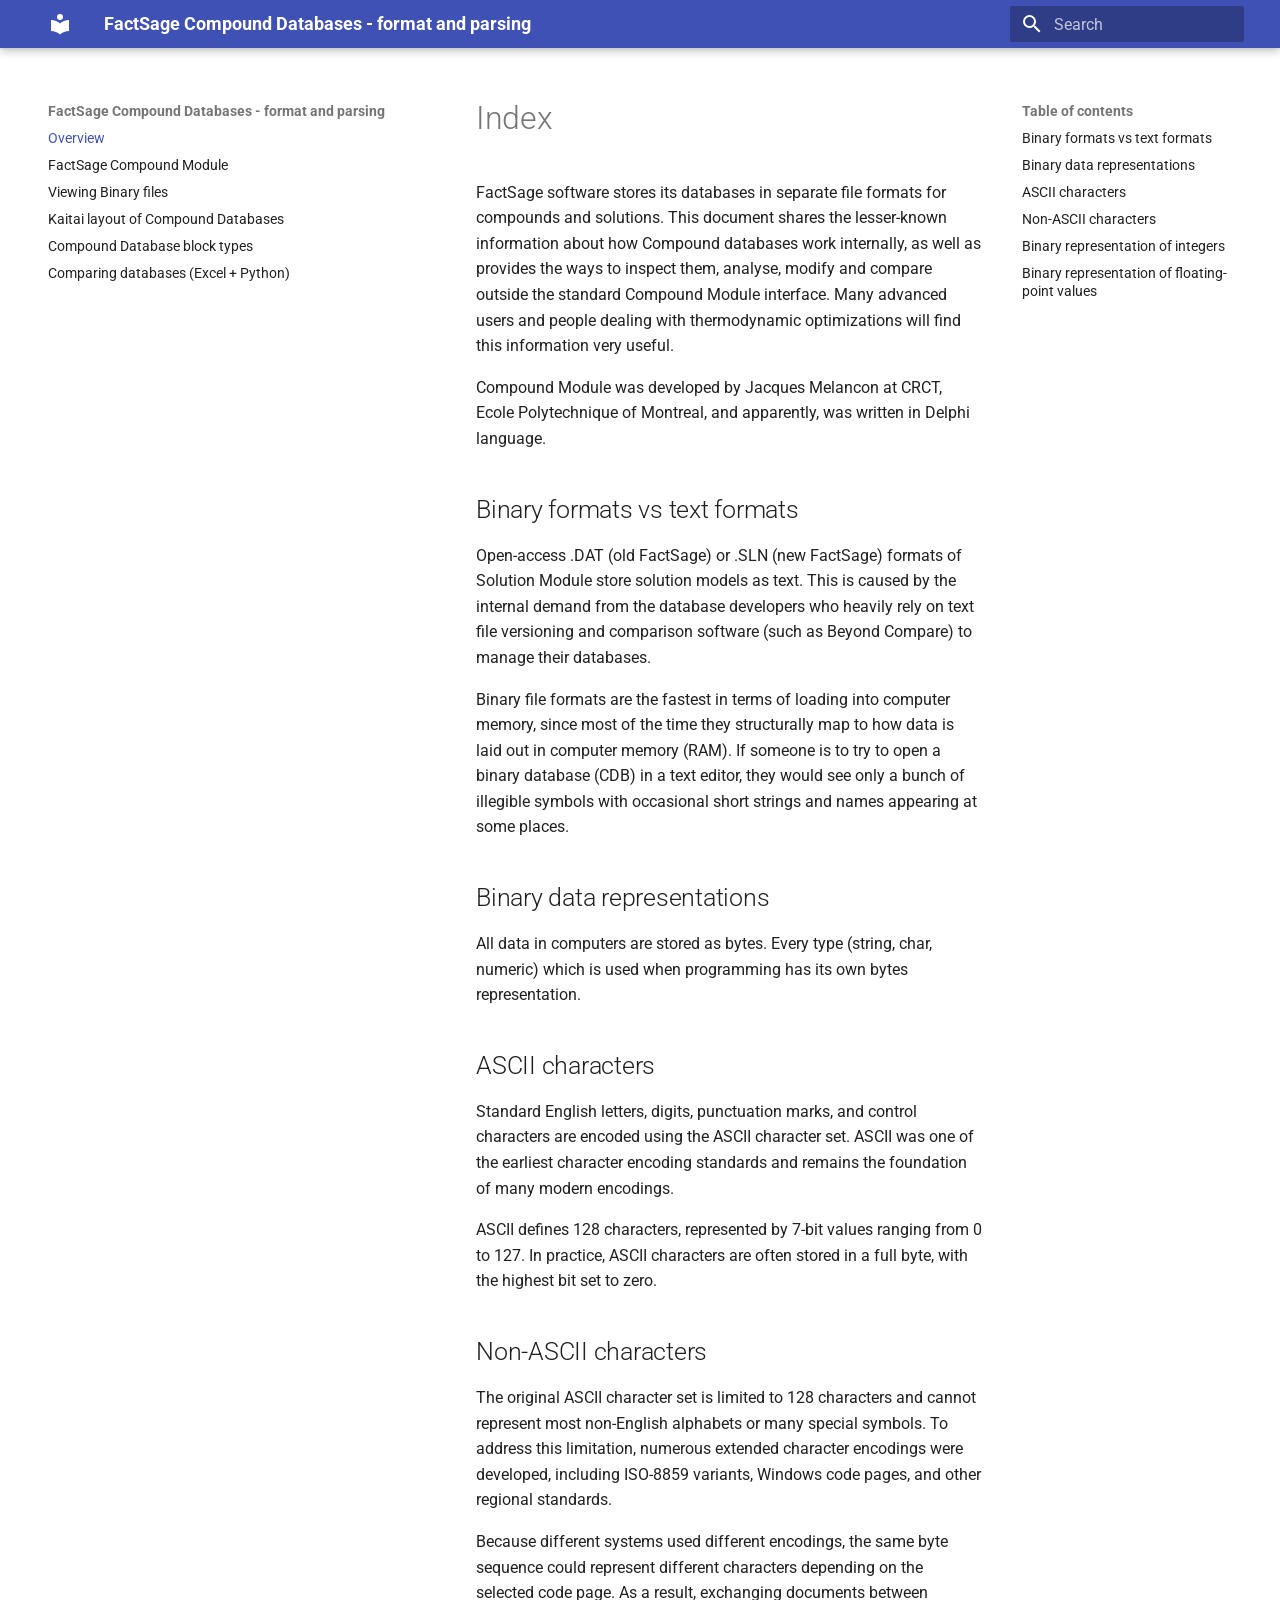
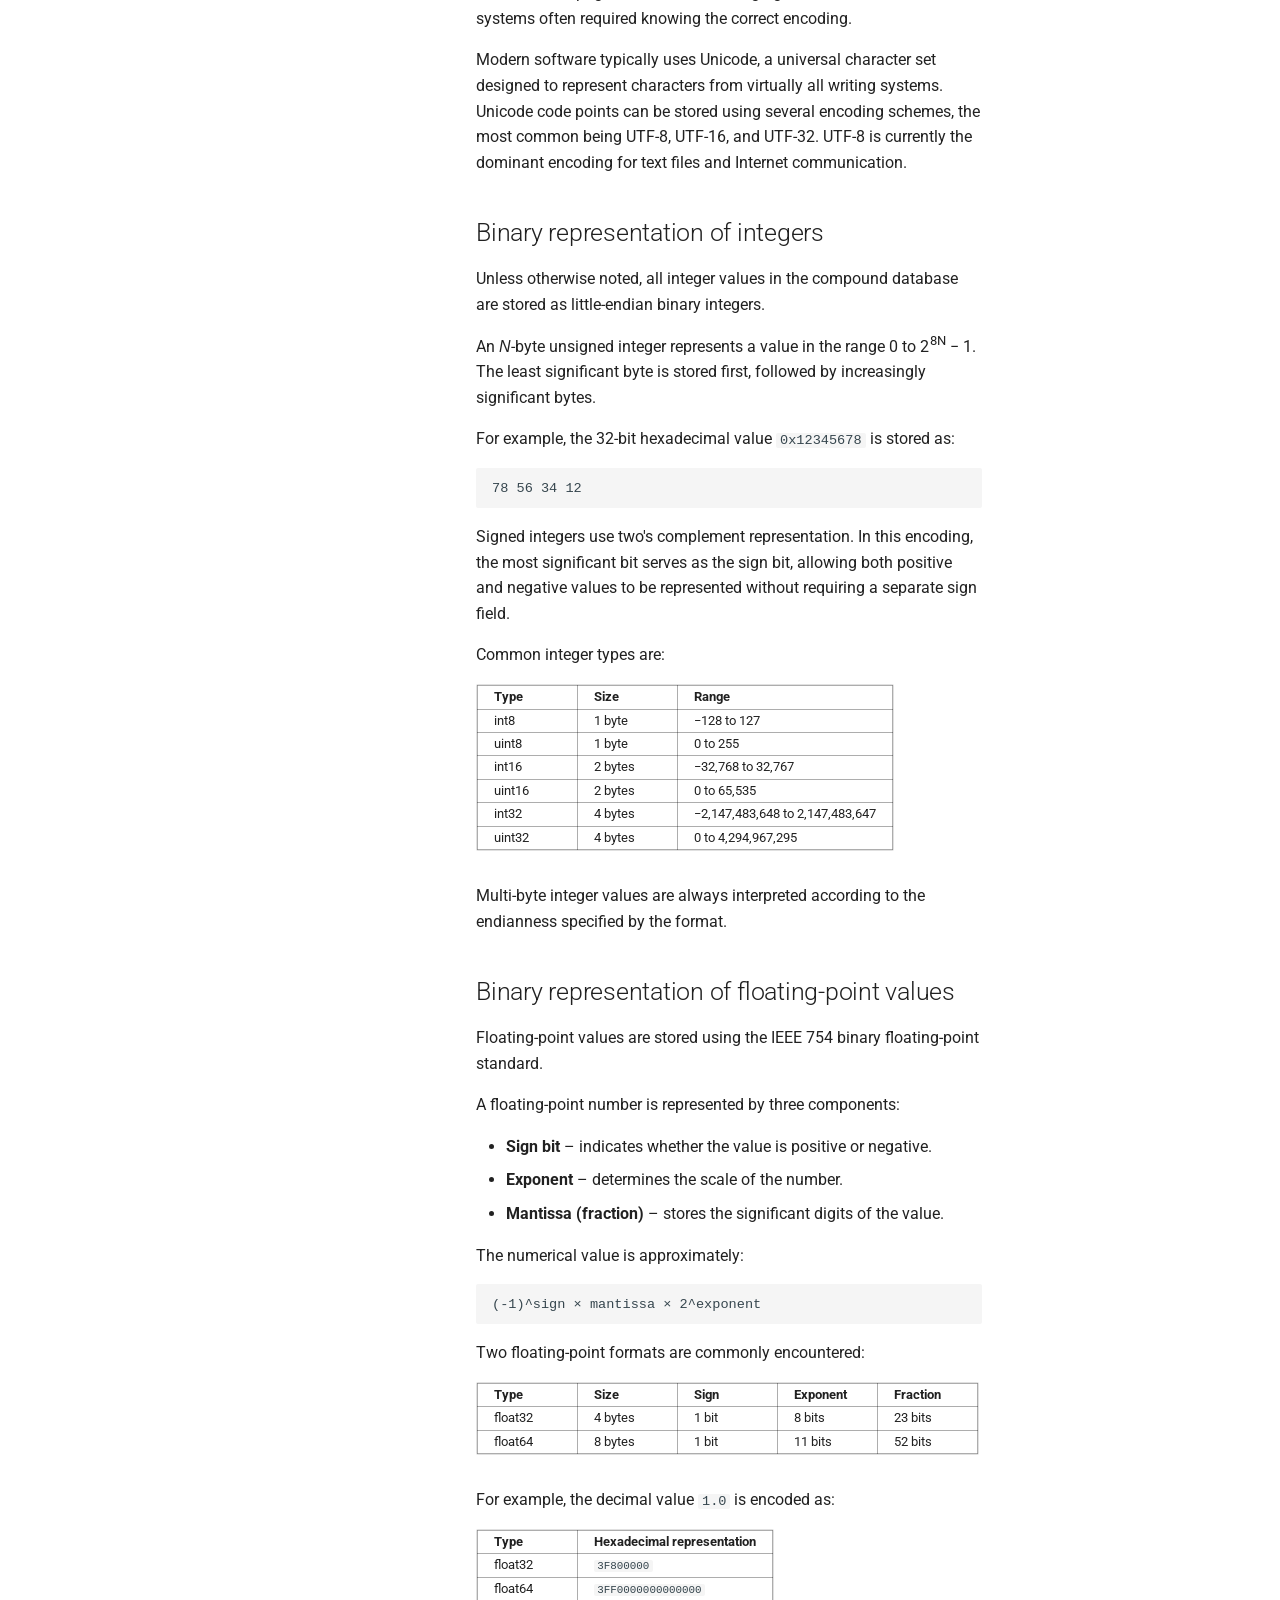
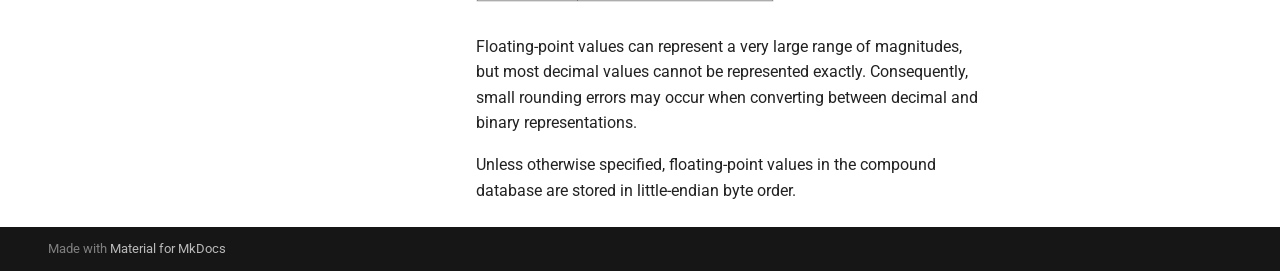
==== commit f20f1c5b: "Deployed 9359c7f with MkDocs version: 1.6.1" ====
--- a/index.html
+++ b/index.html
@@ -12,7 +12,7 @@
       
       
       
-        <link rel="next" href="theory/">
+        <link rel="next" href="compound-module/">
       
       
         
@@ -23,7 +23,7 @@
     
     
       
-        <title>Overview - FactSage Compound Databases - format and parsing</title>
+        <title>FactSage Compound Databases - format and parsing</title>
       
     
     
@@ -51,6 +51,16 @@
     <script>__md_scope=new URL(".",location),__md_hash=e=>[...e].reduce(((e,_)=>(e<<5)-e+_.charCodeAt(0)),0),__md_get=(e,_=localStorage,t=__md_scope)=>JSON.parse(_.getItem(t.pathname+"."+e)),__md_set=(e,_,t=localStorage,a=__md_scope)=>{try{t.setItem(a.pathname+"."+e,JSON.stringify(_))}catch(e){}}</script>
     
       
+  
+
+
+  
+  
+
+<script id="__analytics">function __md_analytics(){function e(){dataLayer.push(arguments)}window.dataLayer=window.dataLayer||[],e("js",new Date),e("config","G-TPRW8K1JNP"),document.addEventListener("DOMContentLoaded",(function(){document.forms.search&&document.forms.search.query.addEventListener("blur",(function(){this.value&&e("event","search",{search_term:this.value})}));document$.subscribe((function(){var t=document.forms.feedback;if(void 0!==t)for(var a of t.querySelectorAll("[type=submit]"))a.addEventListener("click",(function(a){a.preventDefault();var n=document.location.pathname,d=this.getAttribute("data-md-value");e("event","feedback",{page:n,data:d}),t.firstElementChild.disabled=!0;var r=t.querySelector(".md-feedback__note [data-md-value='"+d+"']");r&&(r.hidden=!1)})),t.hidden=!1})),location$.subscribe((function(t){e("config","G-TPRW8K1JNP",{page_path:t.pathname})}))}));var t=document.createElement("script");t.async=!0,t.src="https://www.googletagmanager.com/gtag/js?id=G-TPRW8K1JNP",document.getElementById("__analytics").insertAdjacentElement("afterEnd",t)}</script>
+  
+    <script>"undefined"!=typeof __md_analytics&&__md_analytics()</script>
+  
 
     
     
@@ -199,26 +209,22 @@
   
   
   
-    
-    
-    
-    
-    
-    <li class="md-nav__item md-nav__item--active md-nav__item--nested">
-      
-        
-        
-        <input class="md-nav__toggle md-toggle " type="checkbox" id="__nav_1" checked>
-        
-          
-          <label class="md-nav__link" for="__nav_1" id="__nav_1_label" tabindex="0">
-            
+    <li class="md-nav__item md-nav__item--active">
+      
+      <input class="md-nav__toggle md-toggle" type="checkbox" id="__toc">
+      
+      
+        
+      
+      
+        <label class="md-nav__link md-nav__link--active" for="__toc">
+          
   
   
   <span class="md-ellipsis">
     
   
-    Home
+    Overview
   
 
     
@@ -226,35 +232,8 @@
   
   
 
-            <span class="md-nav__icon md-icon"></span>
-          </label>
-        
-        <nav class="md-nav" data-md-level="1" aria-labelledby="__nav_1_label" aria-expanded="true">
-          <label class="md-nav__title" for="__nav_1">
-            <span class="md-nav__icon md-icon"></span>
-            
-  
-    Home
-  
-
-          </label>
-          <ul class="md-nav__list" data-md-scrollfix>
-            
-              
-                
-  
-  
-    
-  
-  
-  
-    <li class="md-nav__item md-nav__item--active">
-      
-      <input class="md-nav__toggle md-toggle" type="checkbox" id="__toc">
-      
-      
-        
-      
+          <span class="md-nav__icon md-icon"></span>
+        </label>
       
       <a href="." class="md-nav__link md-nav__link--active">
         
@@ -273,26 +252,110 @@
 
       </a>
       
+        
+
+<nav class="md-nav md-nav--secondary" aria-label="Table of contents">
+  
+  
+  
+    
+  
+  
+    <label class="md-nav__title" for="__toc">
+      <span class="md-nav__icon md-icon"></span>
+      Table of contents
+    </label>
+    <ul class="md-nav__list" data-md-component="toc" data-md-scrollfix>
+      
+        <li class="md-nav__item">
+  <a href="#binary-formats-vs-text-formats" class="md-nav__link">
+    <span class="md-ellipsis">
+      
+        Binary formats vs text formats
+      
+    </span>
+  </a>
+  
+</li>
+      
+        <li class="md-nav__item">
+  <a href="#binary-data-representations" class="md-nav__link">
+    <span class="md-ellipsis">
+      
+        Binary data representations
+      
+    </span>
+  </a>
+  
+</li>
+      
+        <li class="md-nav__item">
+  <a href="#ascii-characters" class="md-nav__link">
+    <span class="md-ellipsis">
+      
+        ASCII characters
+      
+    </span>
+  </a>
+  
+</li>
+      
+        <li class="md-nav__item">
+  <a href="#non-ascii-characters" class="md-nav__link">
+    <span class="md-ellipsis">
+      
+        Non-ASCII characters
+      
+    </span>
+  </a>
+  
+</li>
+      
+        <li class="md-nav__item">
+  <a href="#binary-representation-of-integers" class="md-nav__link">
+    <span class="md-ellipsis">
+      
+        Binary representation of integers
+      
+    </span>
+  </a>
+  
+</li>
+      
+        <li class="md-nav__item">
+  <a href="#binary-representation-of-floating-point-values" class="md-nav__link">
+    <span class="md-ellipsis">
+      
+        Binary representation of floating-point values
+      
+    </span>
+  </a>
+  
+</li>
+      
+    </ul>
+  
+</nav>
+      
     </li>
   
 
-              
-            
-              
-                
+    
+      
+      
   
   
   
   
     <li class="md-nav__item">
-      <a href="theory/" class="md-nav__link">
+      <a href="compound-module/" class="md-nav__link">
         
   
   
   <span class="md-ellipsis">
     
   
-    Theoretical basis
+    FactSage Compound Module
   
 
     
@@ -304,11 +367,111 @@
     </li>
   
 
-              
-            
-          </ul>
-        </nav>
-      
+    
+      
+      
+  
+  
+  
+  
+    <li class="md-nav__item">
+      <a href="binary-viewing/" class="md-nav__link">
+        
+  
+  
+  <span class="md-ellipsis">
+    
+  
+    Viewing Binary files
+  
+
+    
+  </span>
+  
+  
+
+      </a>
+    </li>
+  
+
+    
+      
+      
+  
+  
+  
+  
+    <li class="md-nav__item">
+      <a href="kaitai/" class="md-nav__link">
+        
+  
+  
+  <span class="md-ellipsis">
+    
+  
+    Kaitai layout of Compound Databases
+  
+
+    
+  </span>
+  
+  
+
+      </a>
+    </li>
+  
+
+    
+      
+      
+  
+  
+  
+  
+    <li class="md-nav__item">
+      <a href="block-types/" class="md-nav__link">
+        
+  
+  
+  <span class="md-ellipsis">
+    
+  
+    Compound Database block types
+  
+
+    
+  </span>
+  
+  
+
+      </a>
+    </li>
+  
+
+    
+      
+      
+  
+  
+  
+  
+    <li class="md-nav__item">
+      <a href="database-compare/" class="md-nav__link">
+        
+  
+  
+  <span class="md-ellipsis">
+    
+  
+    Comparing databases (Excel + Python)
+  
+
+    
+  </span>
+  
+  
+
+      </a>
     </li>
   
 
@@ -333,6 +496,80 @@
     
   
   
+    <label class="md-nav__title" for="__toc">
+      <span class="md-nav__icon md-icon"></span>
+      Table of contents
+    </label>
+    <ul class="md-nav__list" data-md-component="toc" data-md-scrollfix>
+      
+        <li class="md-nav__item">
+  <a href="#binary-formats-vs-text-formats" class="md-nav__link">
+    <span class="md-ellipsis">
+      
+        Binary formats vs text formats
+      
+    </span>
+  </a>
+  
+</li>
+      
+        <li class="md-nav__item">
+  <a href="#binary-data-representations" class="md-nav__link">
+    <span class="md-ellipsis">
+      
+        Binary data representations
+      
+    </span>
+  </a>
+  
+</li>
+      
+        <li class="md-nav__item">
+  <a href="#ascii-characters" class="md-nav__link">
+    <span class="md-ellipsis">
+      
+        ASCII characters
+      
+    </span>
+  </a>
+  
+</li>
+      
+        <li class="md-nav__item">
+  <a href="#non-ascii-characters" class="md-nav__link">
+    <span class="md-ellipsis">
+      
+        Non-ASCII characters
+      
+    </span>
+  </a>
+  
+</li>
+      
+        <li class="md-nav__item">
+  <a href="#binary-representation-of-integers" class="md-nav__link">
+    <span class="md-ellipsis">
+      
+        Binary representation of integers
+      
+    </span>
+  </a>
+  
+</li>
+      
+        <li class="md-nav__item">
+  <a href="#binary-representation-of-floating-point-values" class="md-nav__link">
+    <span class="md-ellipsis">
+      
+        Binary representation of floating-point values
+      
+    </span>
+  </a>
+  
+</li>
+      
+    </ul>
+  
 </nav>
                   </div>
                 </div>
@@ -349,14 +586,140 @@
 
 
 <h1 id="index">Index</h1>
-
-
-
-
-
-
-
-
+<p>FactSage software stores its databases in separate file formats for compounds and solutions. This document shares the lesser-known information about how Compound databases work internally, as well as provides the ways to inspect them, analyse, modify and compare outside the standard Compound Module interface. Many advanced users and people dealing with thermodynamic optimizations will find this information very useful.</p>
+<p>Compound Module was developed by Jacques Melancon at CRCT, Ecole Polytechnique of Montreal, and apparently, was written in Delphi language.</p>
+<h2 id="binary-formats-vs-text-formats">Binary formats vs text formats</h2>
+<p>Open-access .DAT (old FactSage) or .SLN (new FactSage) formats of Solution Module store solution models as text. This is caused by the internal demand from the database developers who heavily rely on text file versioning and comparison software (such as Beyond Compare) to manage their databases.</p>
+<p>Binary file formats are the fastest in terms of loading into computer memory, since most of the time they structurally map to how data is laid out in computer memory (RAM). If someone is to try to open a binary database (CDB) in a text editor, they would see only a bunch of illegible symbols with occasional short strings and names appearing at some places.</p>
+<h2 id="binary-data-representations">Binary data representations</h2>
+<p>All data in computers are stored as bytes. Every type (string, char, numeric) which is used when programming has its own bytes representation.</p>
+<h2 id="ascii-characters">ASCII characters</h2>
+<p>Standard English letters, digits, punctuation marks, and control characters are encoded using the ASCII character set. ASCII was one of the earliest character encoding standards and remains the foundation of many modern encodings.</p>
+<p>ASCII defines 128 characters, represented by 7-bit values ranging from 0 to 127. In practice, ASCII characters are often stored in a full byte, with the highest bit set to zero.</p>
+<h2 id="non-ascii-characters">Non-ASCII characters</h2>
+<p>The original ASCII character set is limited to 128 characters and cannot represent most non-English alphabets or many special symbols. To address this limitation, numerous extended character encodings were developed, including ISO-8859 variants, Windows code pages, and other regional standards.</p>
+<p>Because different systems used different encodings, the same byte sequence could represent different characters depending on the selected code page. As a result, exchanging documents between systems often required knowing the correct encoding.</p>
+<p>Modern software typically uses Unicode, a universal character set designed to represent characters from virtually all writing systems. Unicode code points can be stored using several encoding schemes, the most common being UTF-8, UTF-16, and UTF-32. UTF-8 is currently the dominant encoding for text files and Internet communication.</p>
+<h2 id="binary-representation-of-integers">Binary representation of integers</h2>
+<p>Unless otherwise noted, all integer values in the compound database are stored as little-endian binary integers.</p>
+<p>An <em>N</em>-byte unsigned integer represents a value in the range 0 to 2<sup>8N</sup> − 1. The least significant byte is stored first, followed by increasingly significant bytes.</p>
+<p>For example, the 32-bit hexadecimal value <code>0x12345678</code> is stored as:</p>
+<pre><code>78 56 34 12
+</code></pre>
+<p>Signed integers use two's complement representation. In this encoding, the most significant bit serves as the sign bit, allowing both positive and negative values to be represented without requiring a separate sign field.</p>
+<p>Common integer types are:</p>
+<table>
+<thead>
+<tr>
+<th>Type</th>
+<th>Size</th>
+<th>Range</th>
+</tr>
+</thead>
+<tbody>
+<tr>
+<td>int8</td>
+<td>1 byte</td>
+<td>−128 to 127</td>
+</tr>
+<tr>
+<td>uint8</td>
+<td>1 byte</td>
+<td>0 to 255</td>
+</tr>
+<tr>
+<td>int16</td>
+<td>2 bytes</td>
+<td>−32,768 to 32,767</td>
+</tr>
+<tr>
+<td>uint16</td>
+<td>2 bytes</td>
+<td>0 to 65,535</td>
+</tr>
+<tr>
+<td>int32</td>
+<td>4 bytes</td>
+<td>−2,147,483,648 to 2,147,483,647</td>
+</tr>
+<tr>
+<td>uint32</td>
+<td>4 bytes</td>
+<td>0 to 4,294,967,295</td>
+</tr>
+</tbody>
+</table>
+<p>Multi-byte integer values are always interpreted according to the endianness specified by the format.</p>
+<h2 id="binary-representation-of-floating-point-values">Binary representation of floating-point values</h2>
+<p>Floating-point values are stored using the IEEE 754 binary floating-point standard.</p>
+<p>A floating-point number is represented by three components:</p>
+<ul>
+<li><strong>Sign bit</strong> – indicates whether the value is positive or negative.</li>
+<li><strong>Exponent</strong> – determines the scale of the number.</li>
+<li><strong>Mantissa (fraction)</strong> – stores the significant digits of the value.</li>
+</ul>
+<p>The numerical value is approximately:</p>
+<pre><code>(-1)^sign × mantissa × 2^exponent
+</code></pre>
+<p>Two floating-point formats are commonly encountered:</p>
+<table>
+<thead>
+<tr>
+<th>Type</th>
+<th>Size</th>
+<th>Sign</th>
+<th>Exponent</th>
+<th>Fraction</th>
+</tr>
+</thead>
+<tbody>
+<tr>
+<td>float32</td>
+<td>4 bytes</td>
+<td>1 bit</td>
+<td>8 bits</td>
+<td>23 bits</td>
+</tr>
+<tr>
+<td>float64</td>
+<td>8 bytes</td>
+<td>1 bit</td>
+<td>11 bits</td>
+<td>52 bits</td>
+</tr>
+</tbody>
+</table>
+<p>For example, the decimal value <code>1.0</code> is encoded as:</p>
+<table>
+<thead>
+<tr>
+<th>Type</th>
+<th>Hexadecimal representation</th>
+</tr>
+</thead>
+<tbody>
+<tr>
+<td>float32</td>
+<td><code>3F800000</code></td>
+</tr>
+<tr>
+<td>float64</td>
+<td><code>3FF0000000000000</code></td>
+</tr>
+</tbody>
+</table>
+<p>Floating-point values can represent a very large range of magnitudes, but most decimal values cannot be represented exactly. Consequently, small rounding errors may occur when converting between decimal and binary representations.</p>
+<p>Unless otherwise specified, floating-point values in the compound database are stored in little-endian byte order.</p>
+
+
+
+
+
+
+
+
+
+  
 
 
 
--- a/stylesheets/extra.css
+++ b/stylesheets/extra.css
@@ -47,3 +47,80 @@
     padding-bottom: 0.05rem !important;
 }
 
+/******************************************************************************************/
+/******************************************************************************************/
+
+.image-row {
+    display: flex;
+    gap: 20px;
+    justify-content: center;
+    align-items: flex-start;
+}
+
+.image-row figure {
+    width: 320px;
+    margin: 0;
+    text-align: center;
+}
+
+.image-row img {
+    width: 100%;
+    height: 520px;
+    object-fit: contain;
+    display: block;
+}
+
+.image-row figcaption {
+    margin-top: 8px;
+    font-style: italic;
+}
+
+/******************************************************************************************/
+/******************************************************************************************/
+
+.screenshot-row {
+    display: flex;
+    justify-content: center;
+    gap: 20px;
+    margin: 20px 0;
+	flex-wrap: wrap;
+}
+
+.screenshot-row figure {
+	flex: 1 1 300px;
+	max-width: 400px;
+    margin: 0;
+    text-align: center;
+}
+
+.screenshot-row img {
+    width: 100%;
+    height: 360px;
+    object-fit: contain;
+    background: white;
+}
+
+.screenshot-row figcaption {
+    margin-top: 8px;
+    font-style: italic;
+}
+
+@media (max-width: 768px) {
+    .screenshot-row {
+        flex-direction: column;
+        align-items: center;
+    }
+
+    .screenshot-row figure {
+        width: 100%;
+        max-width: 600px;
+    }
+
+    .screenshot-row img {
+        height: auto;
+        max-height: 360px;
+    }
+}
+
+/******************************************************************************************/
+/******************************************************************************************/
